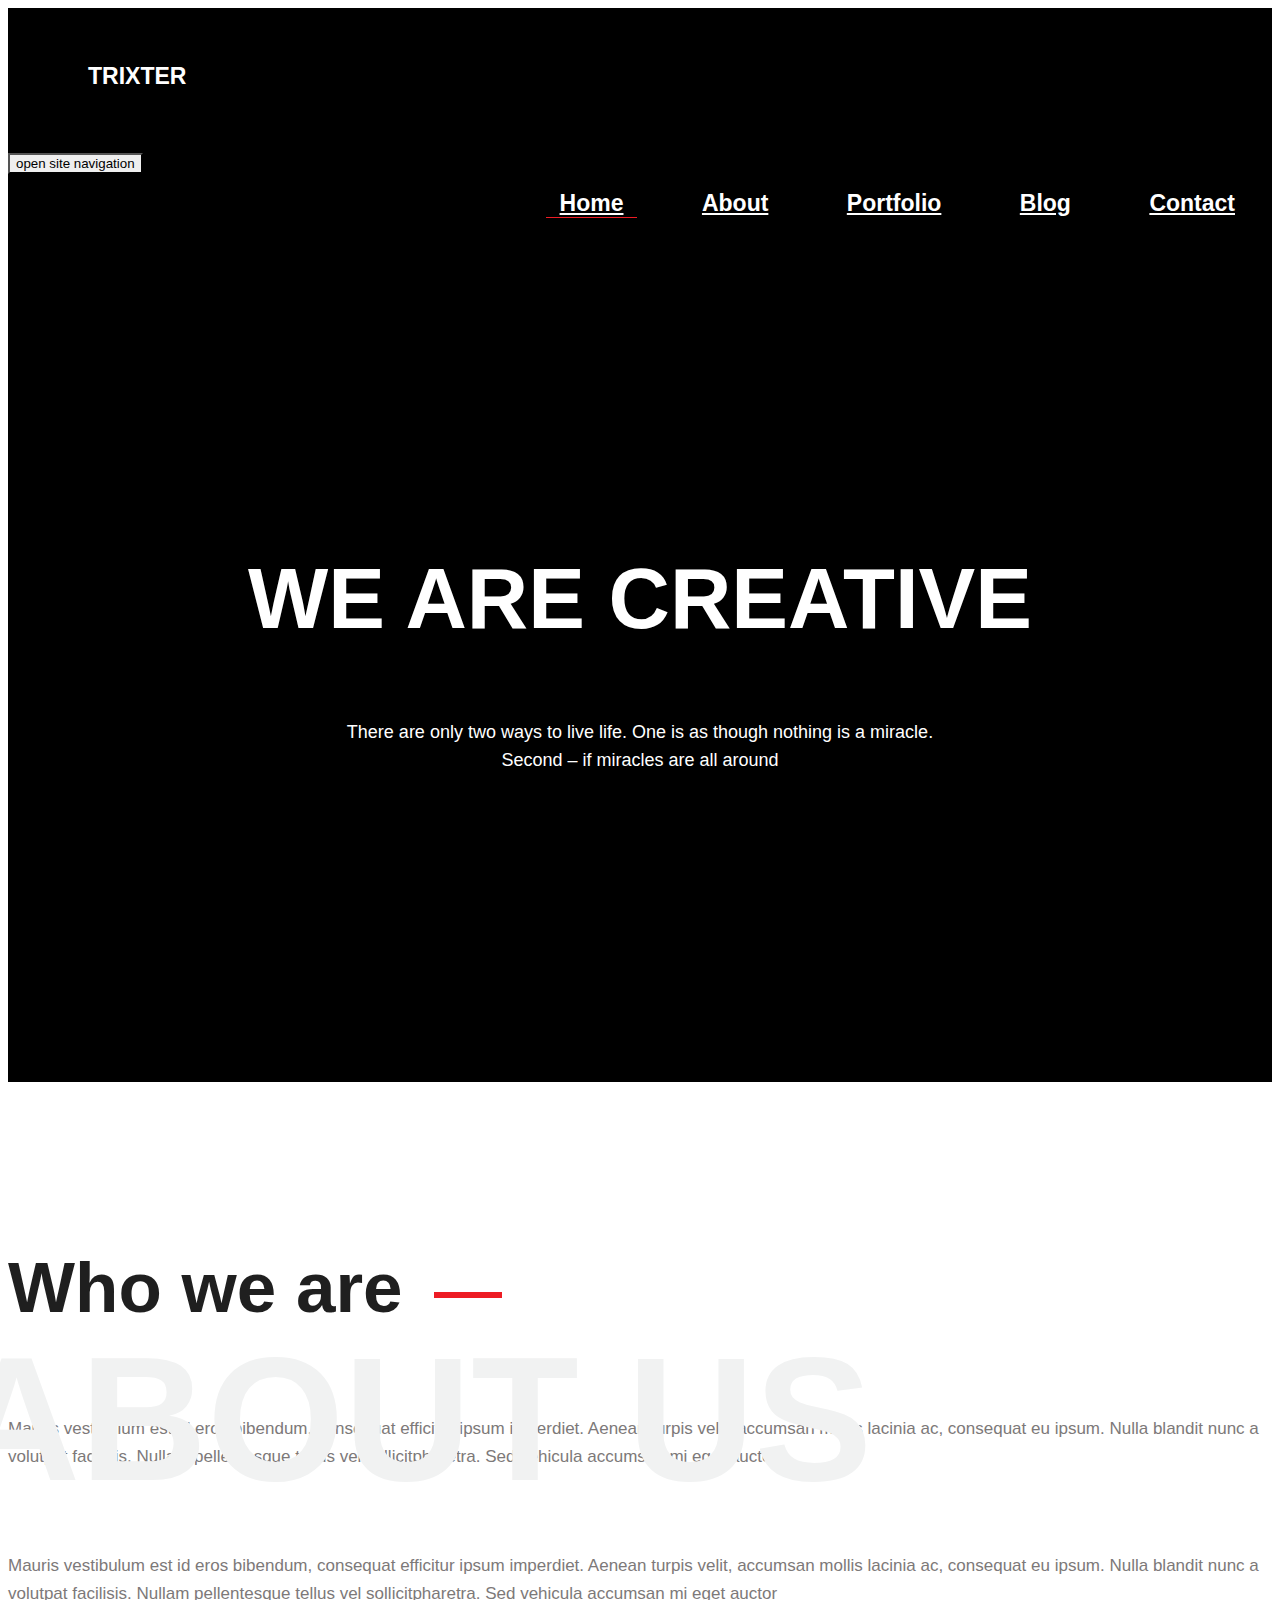
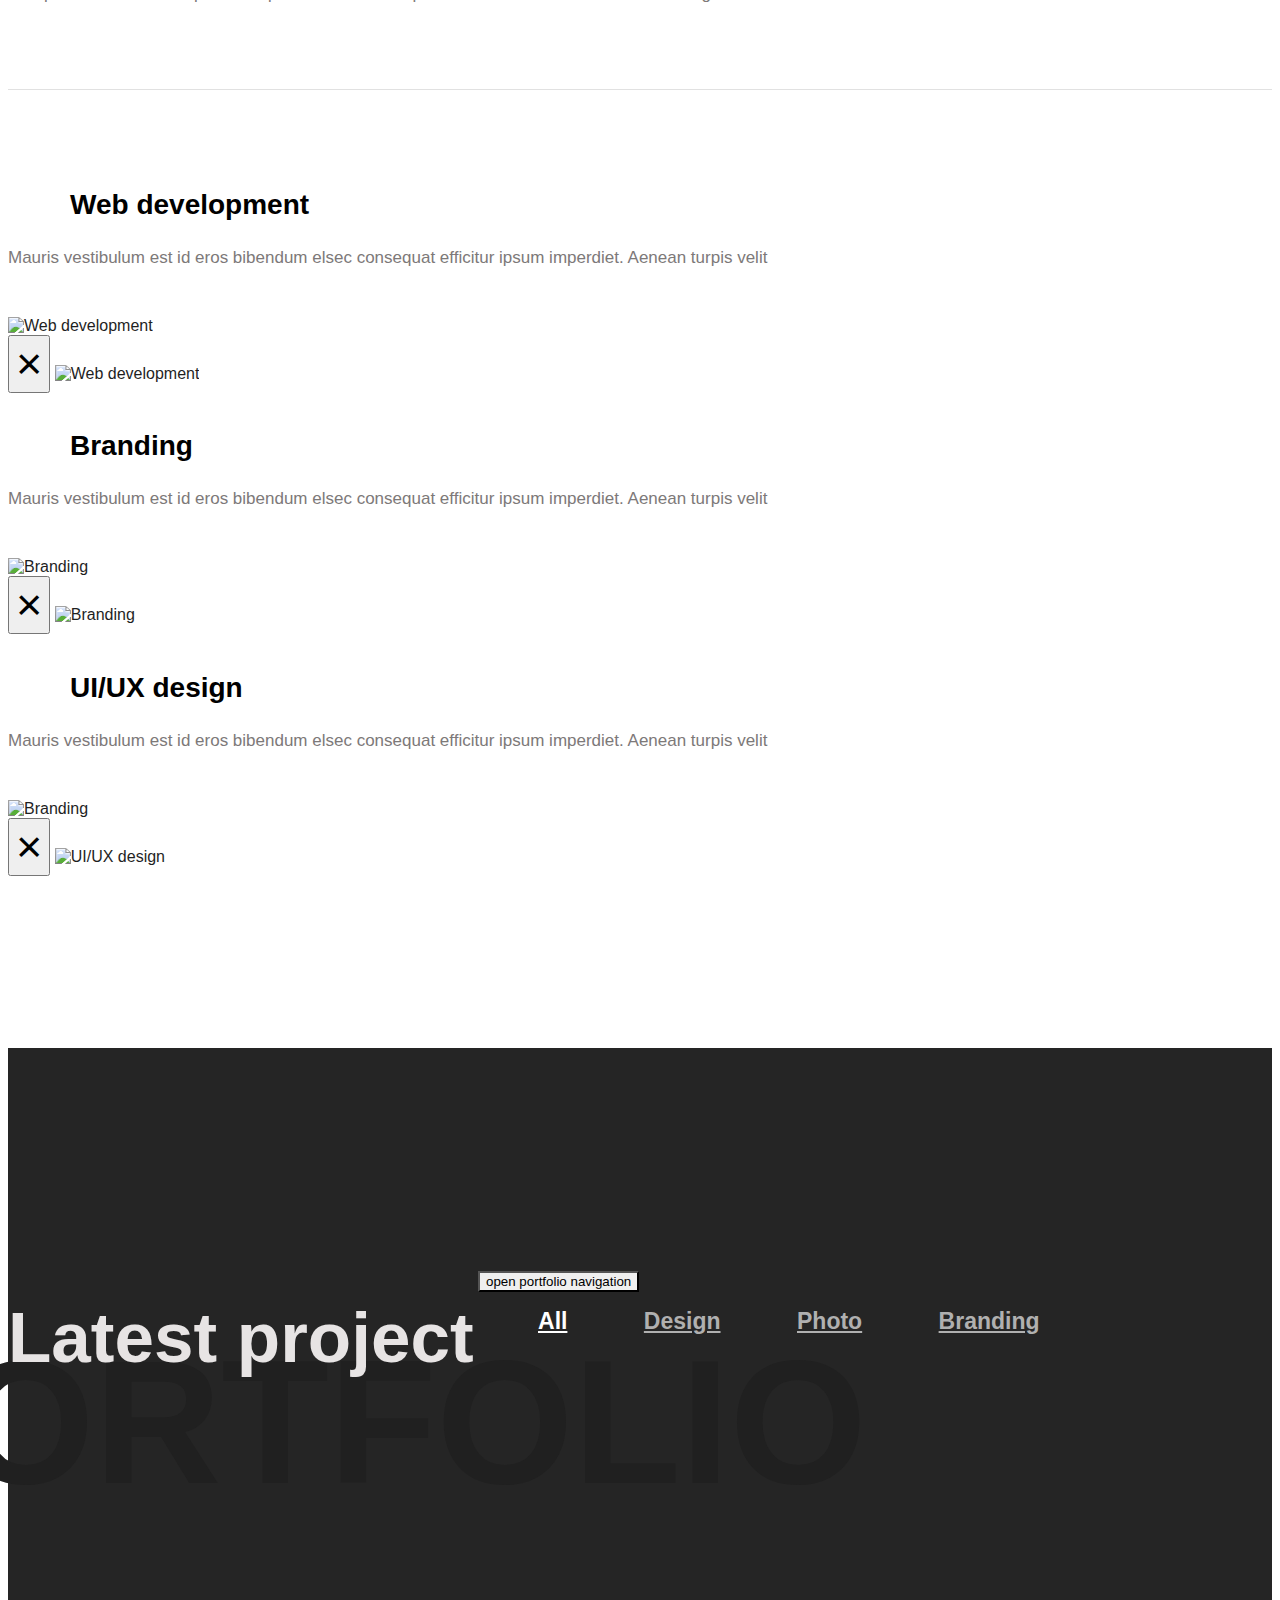
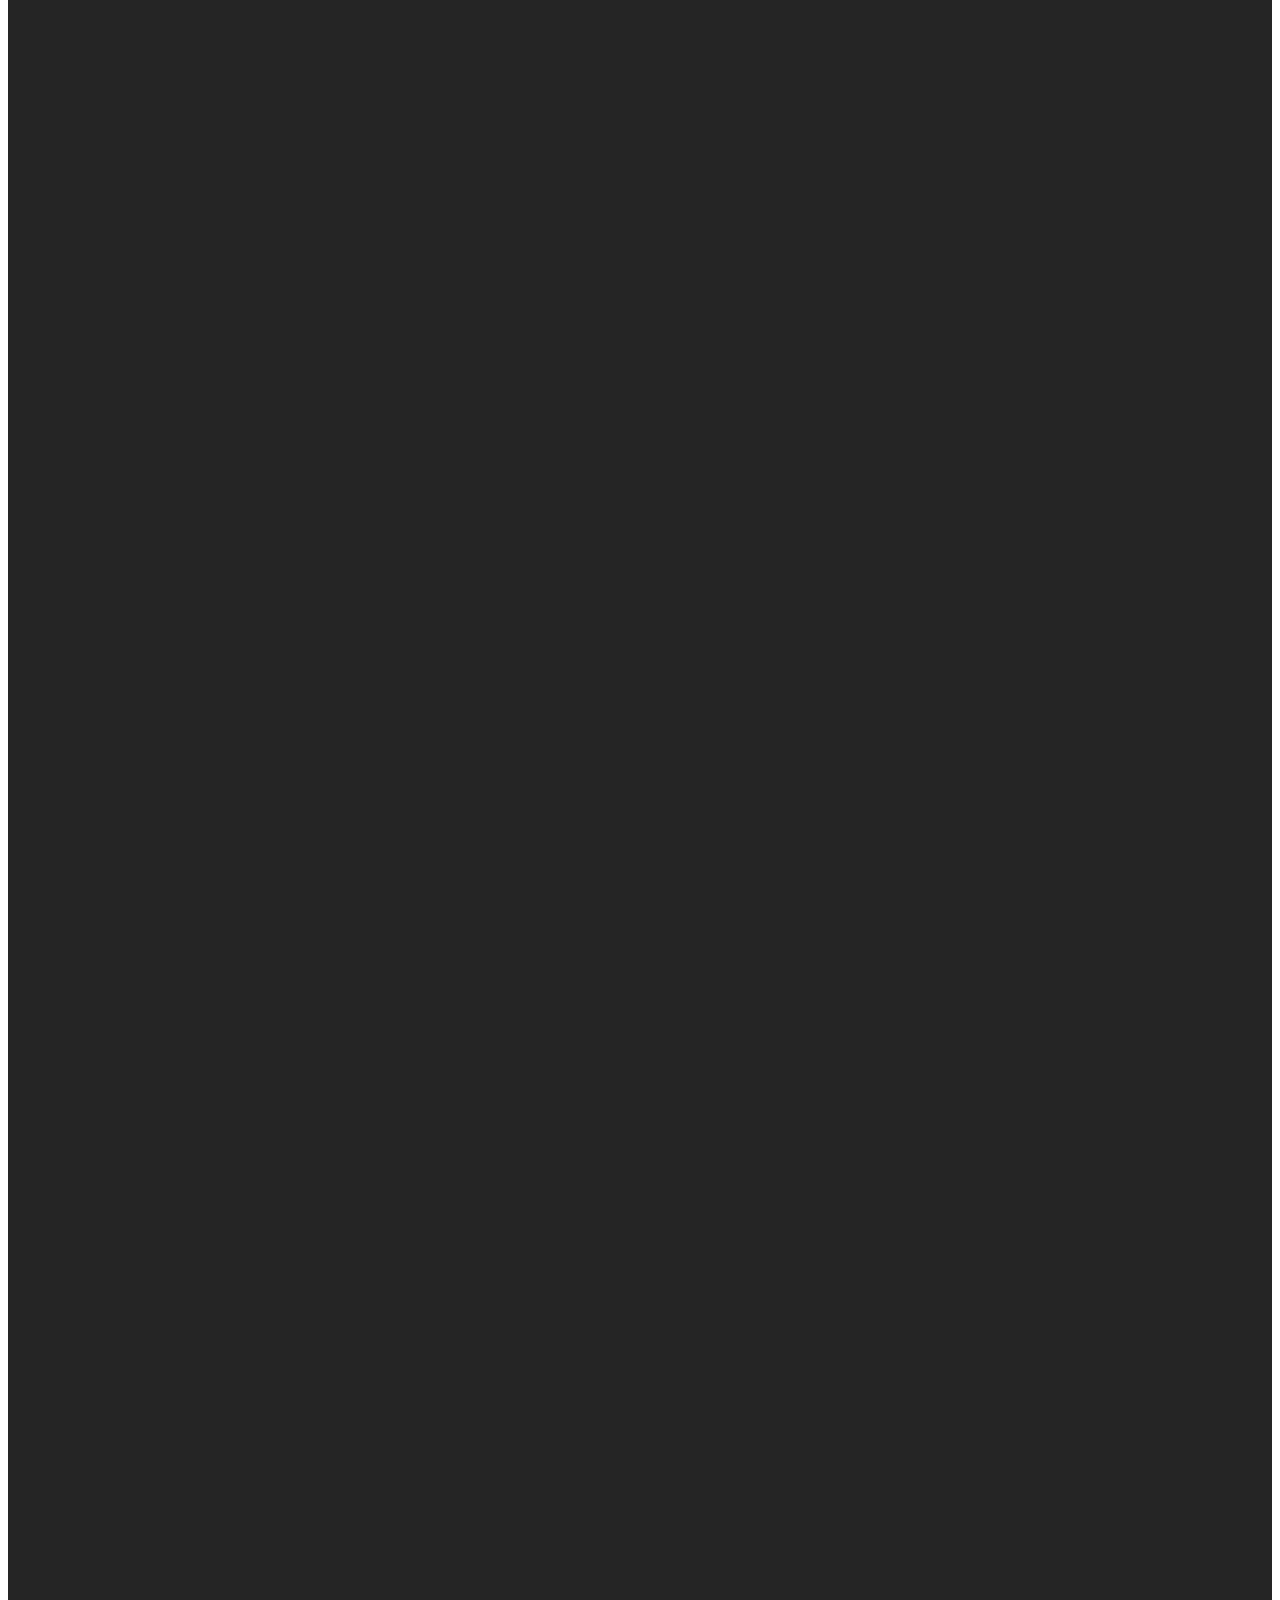
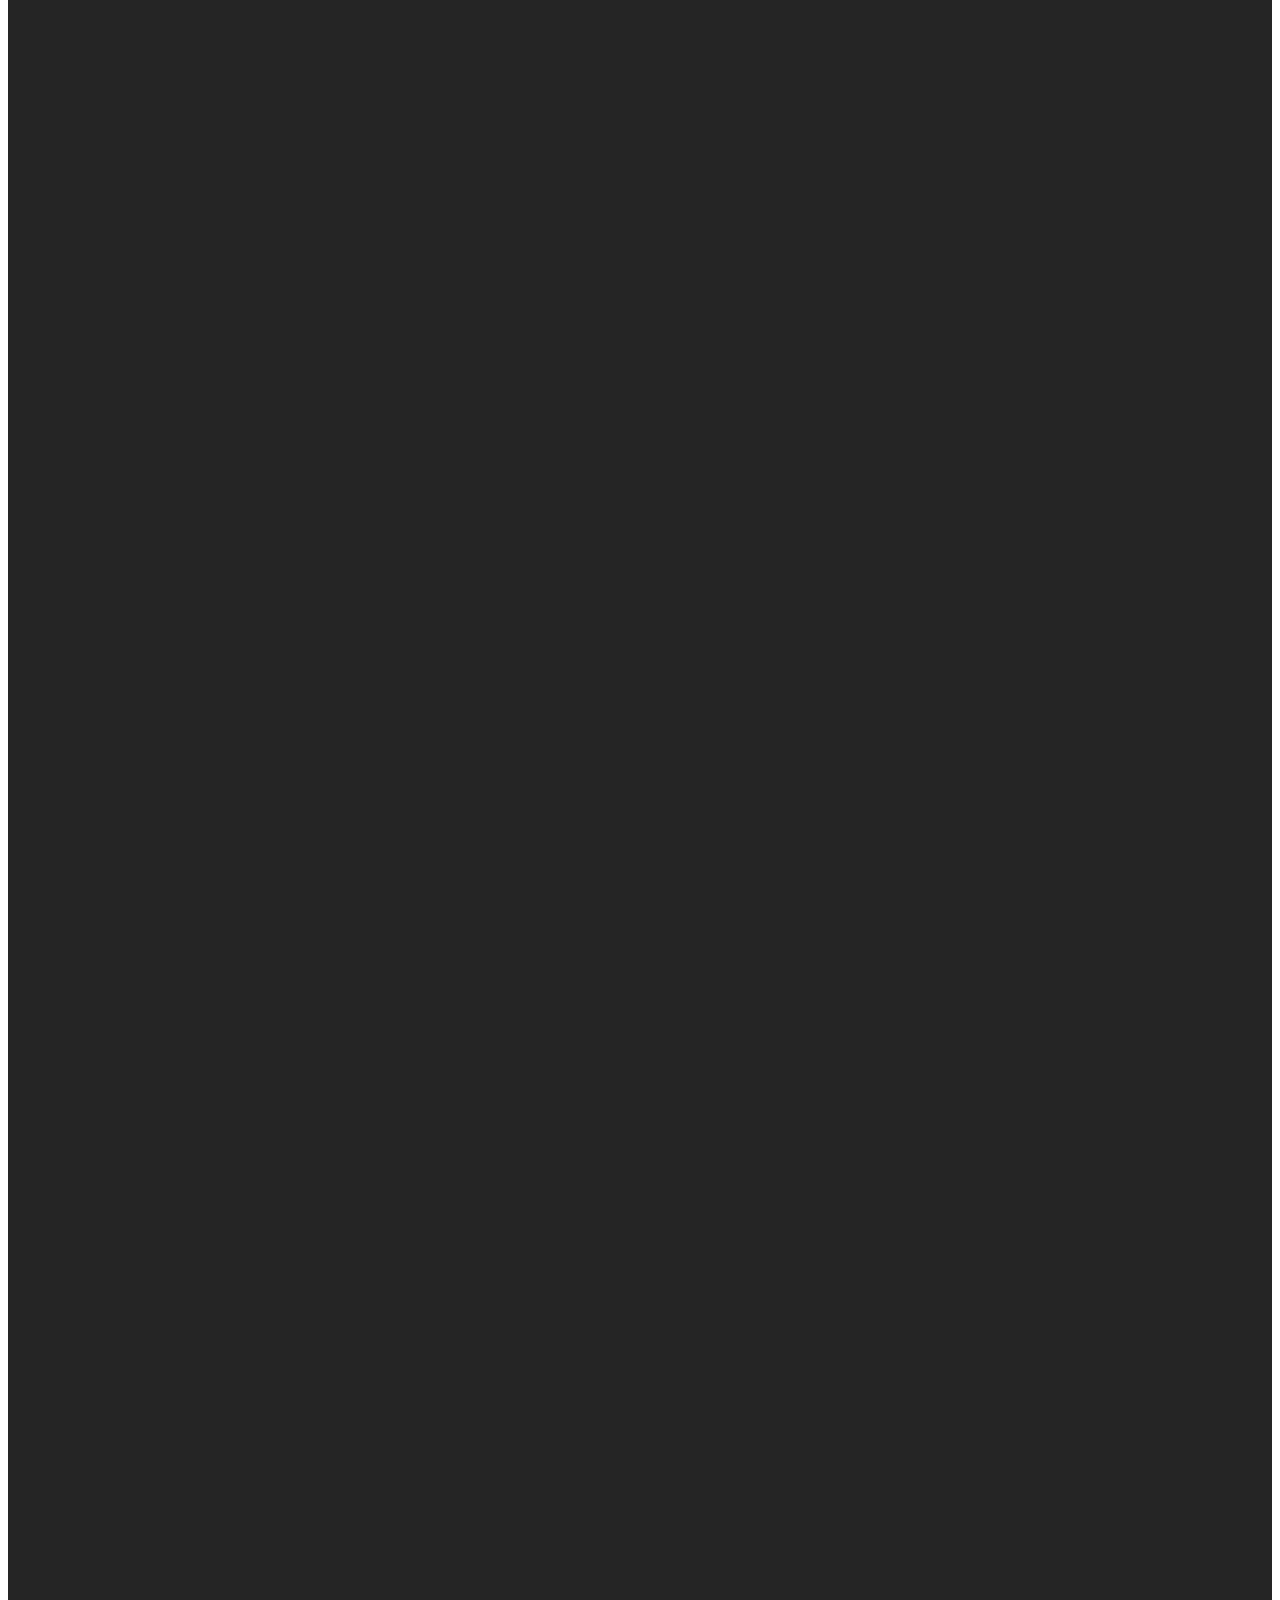
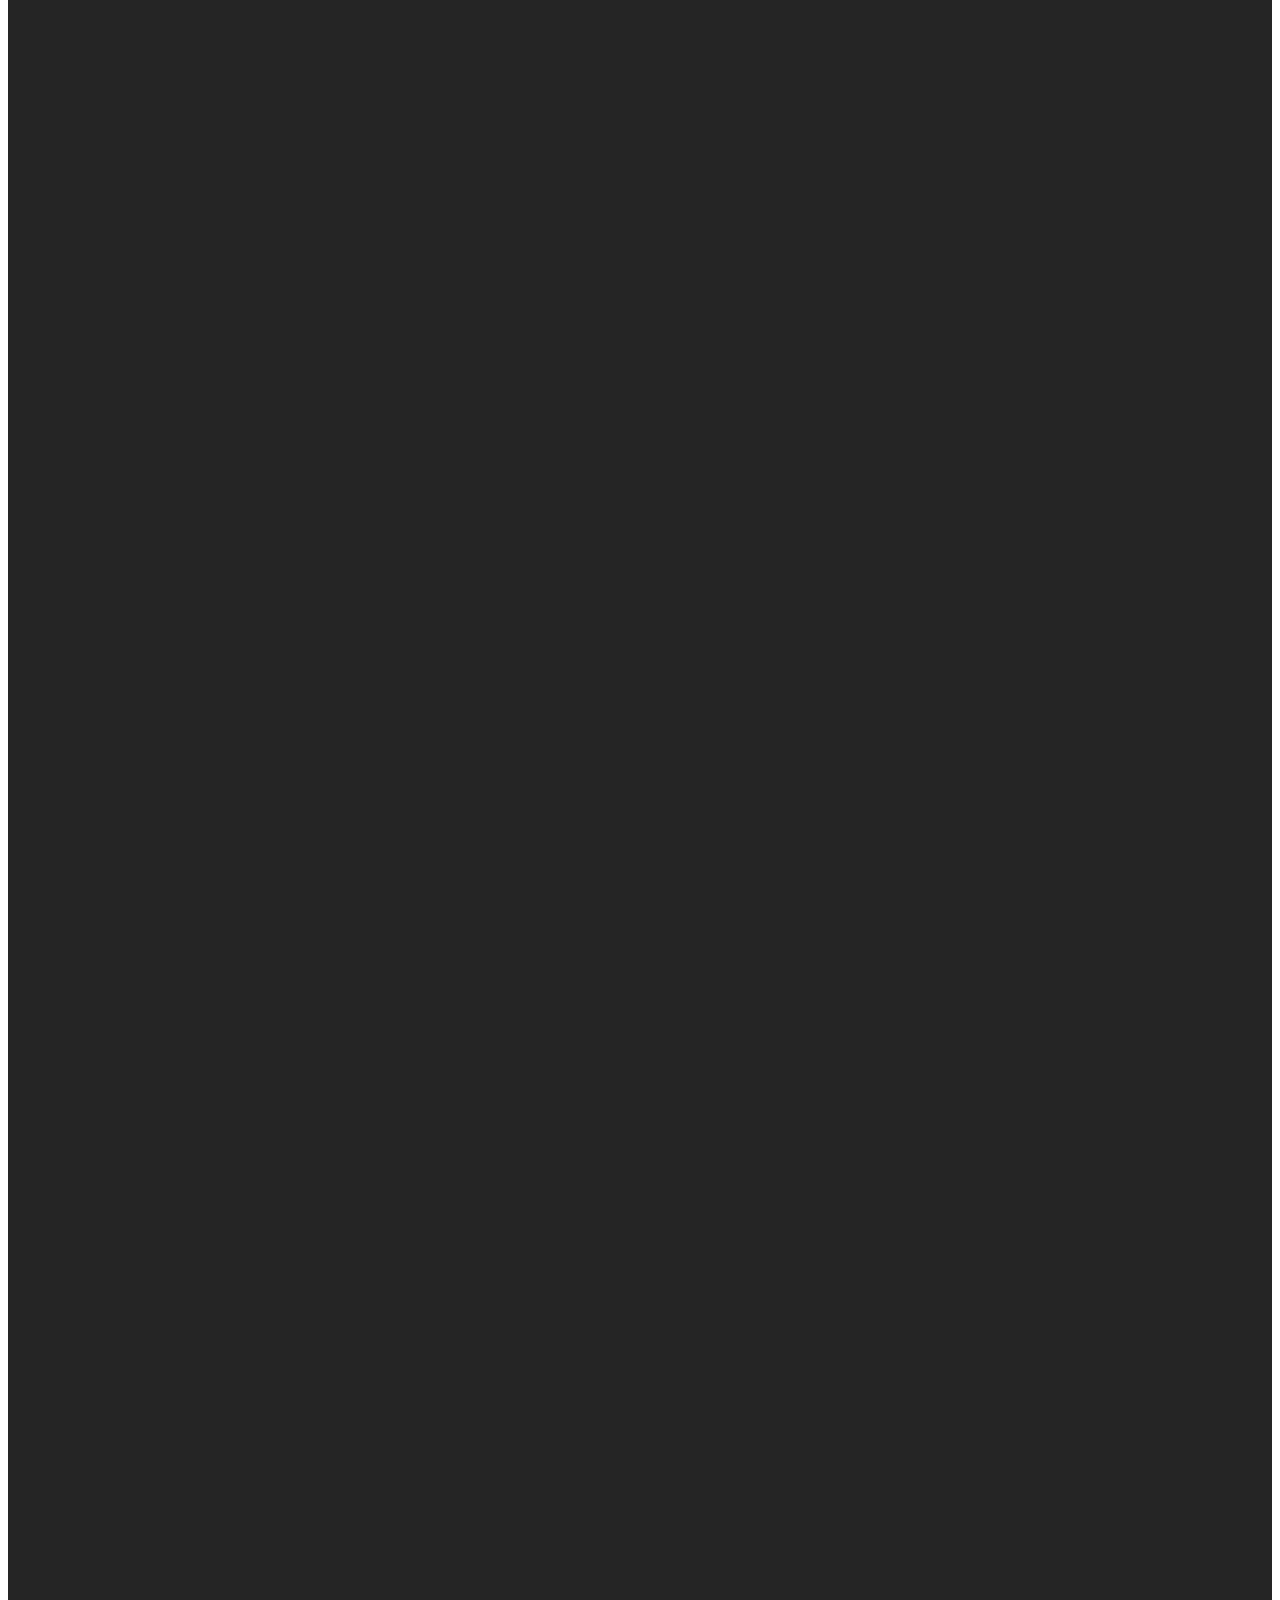
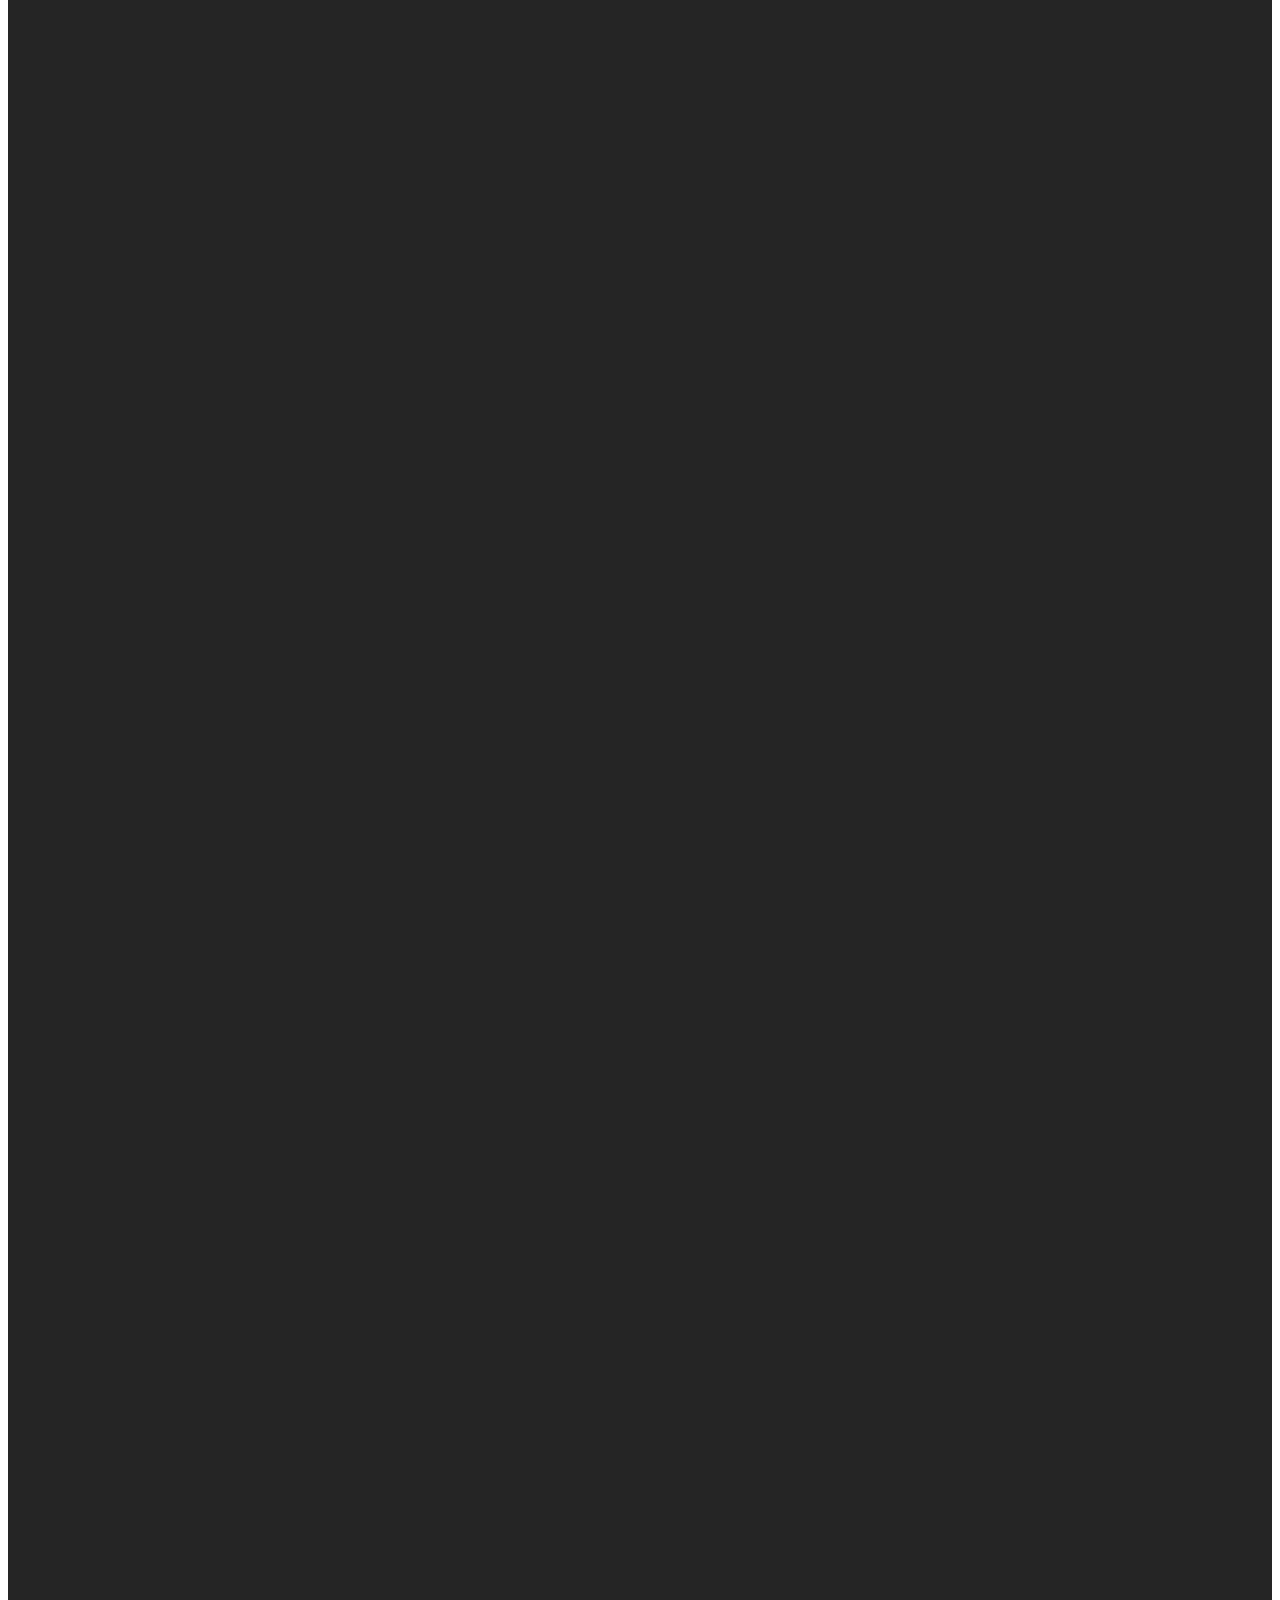
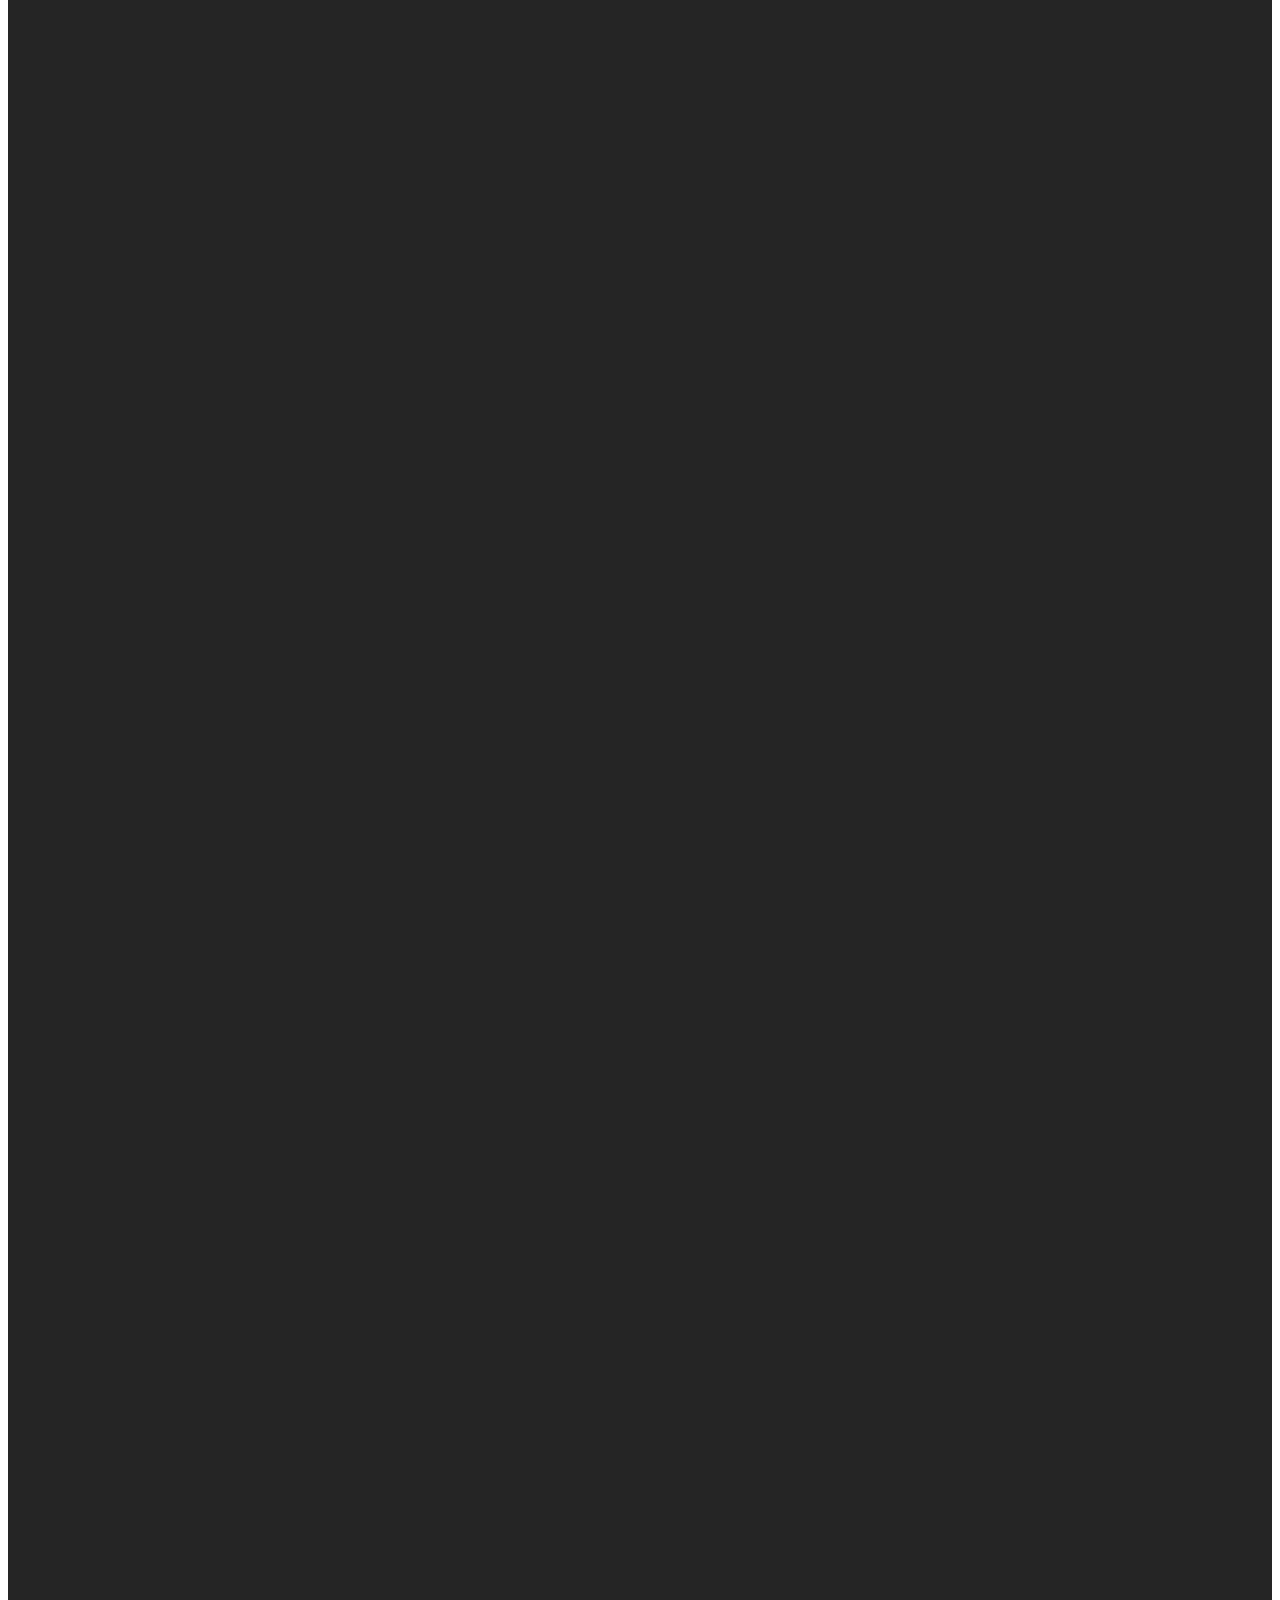
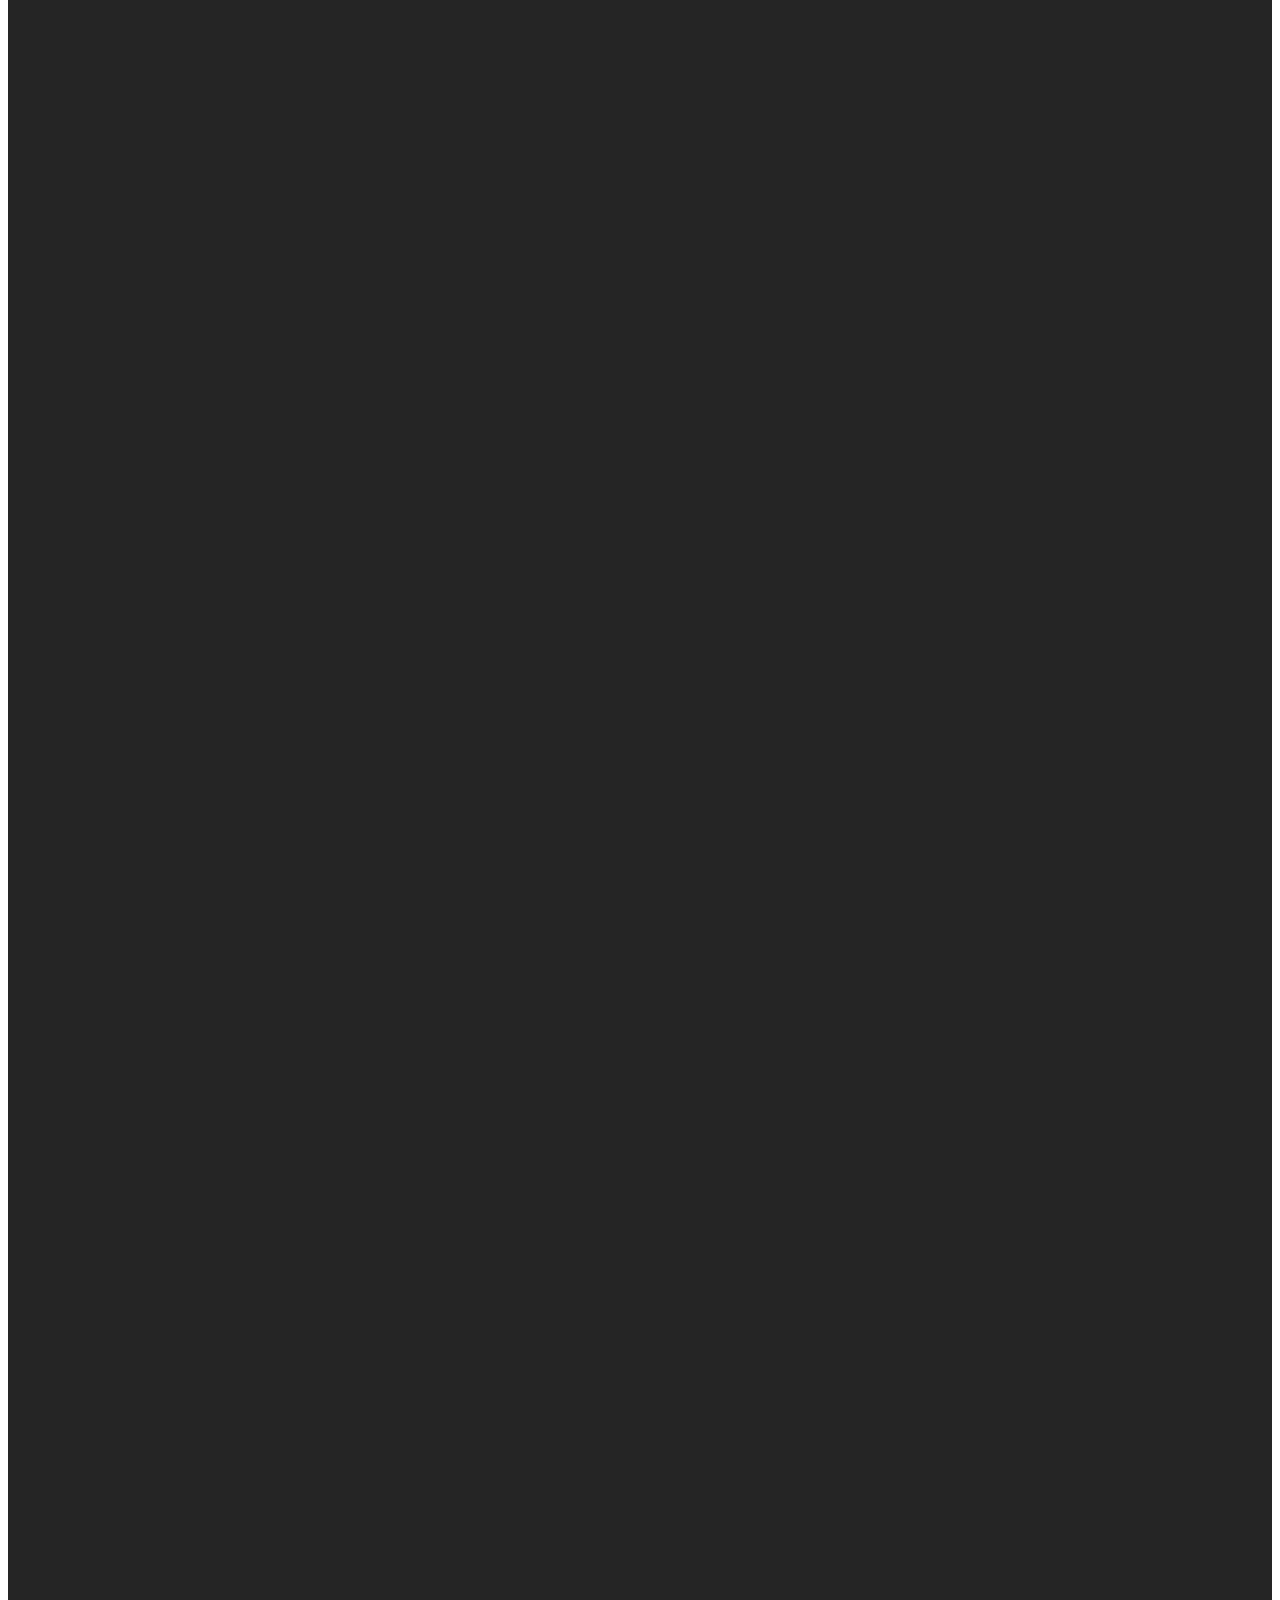
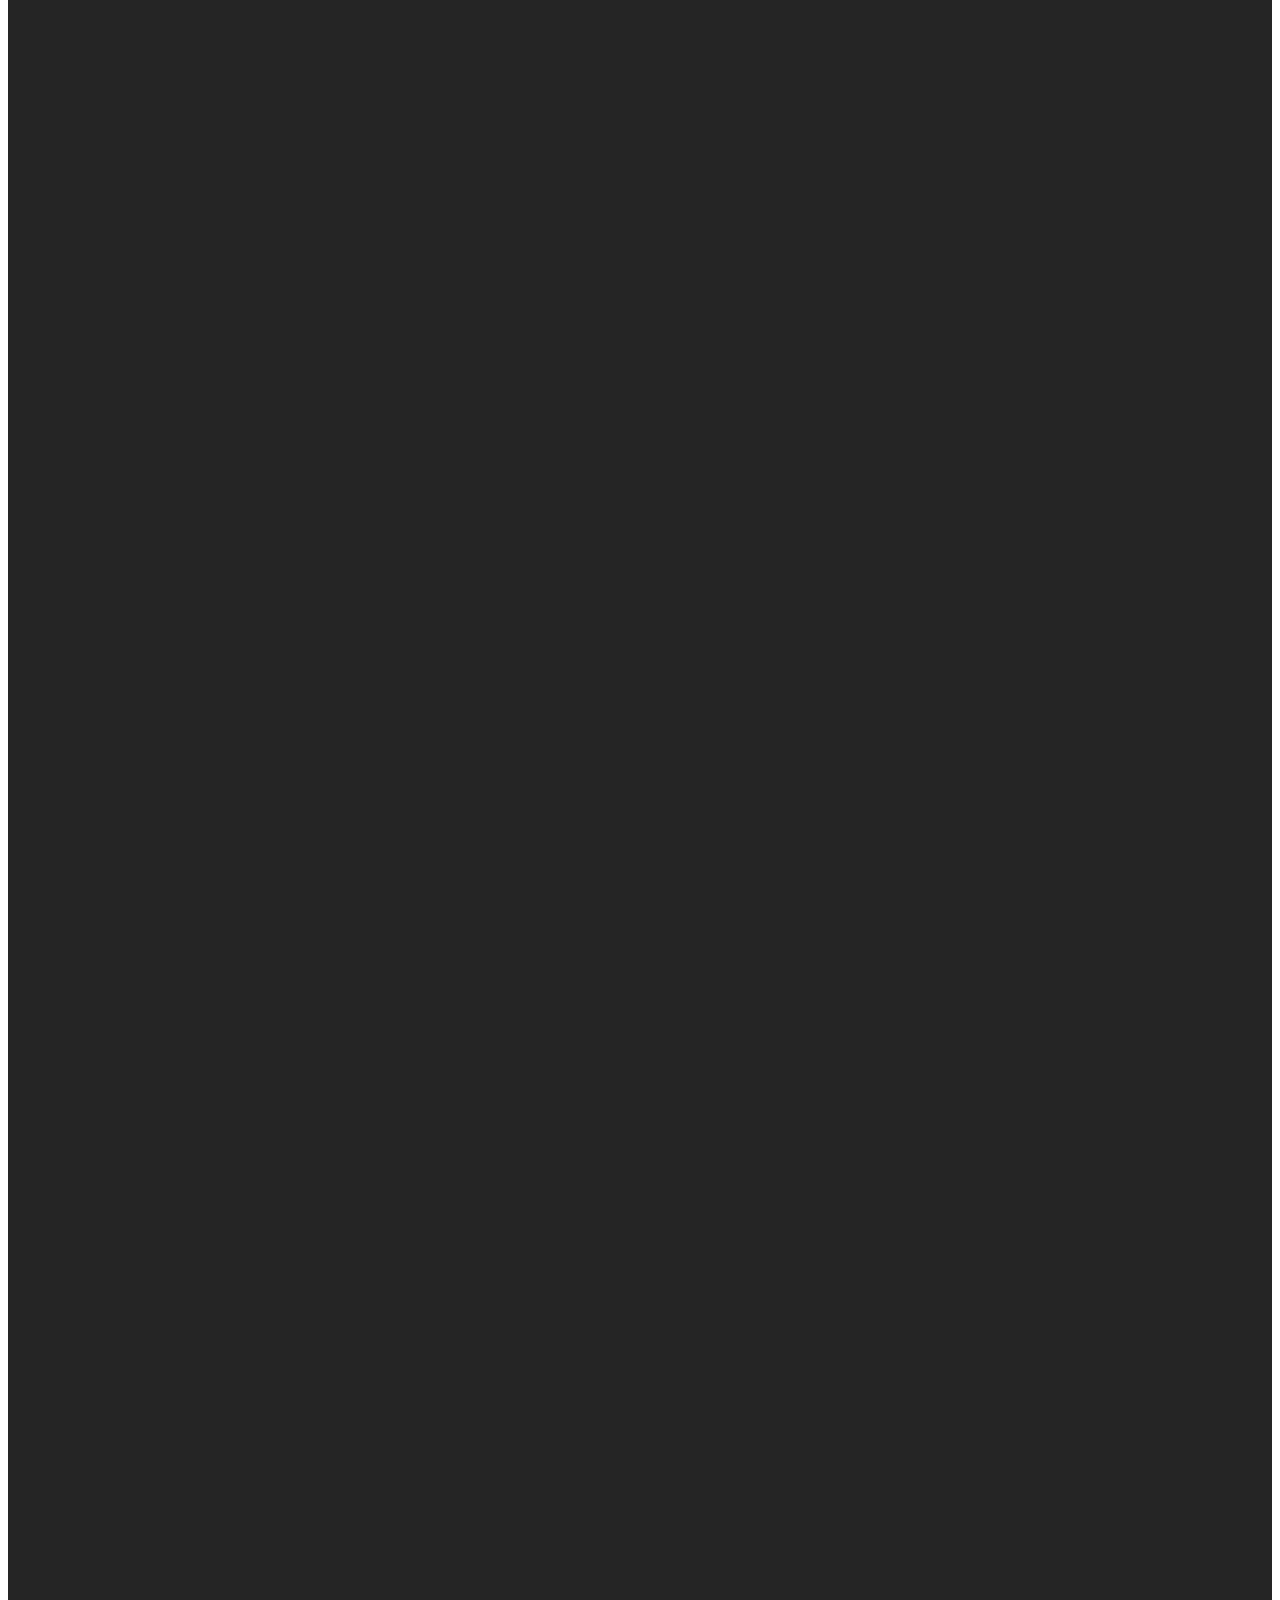
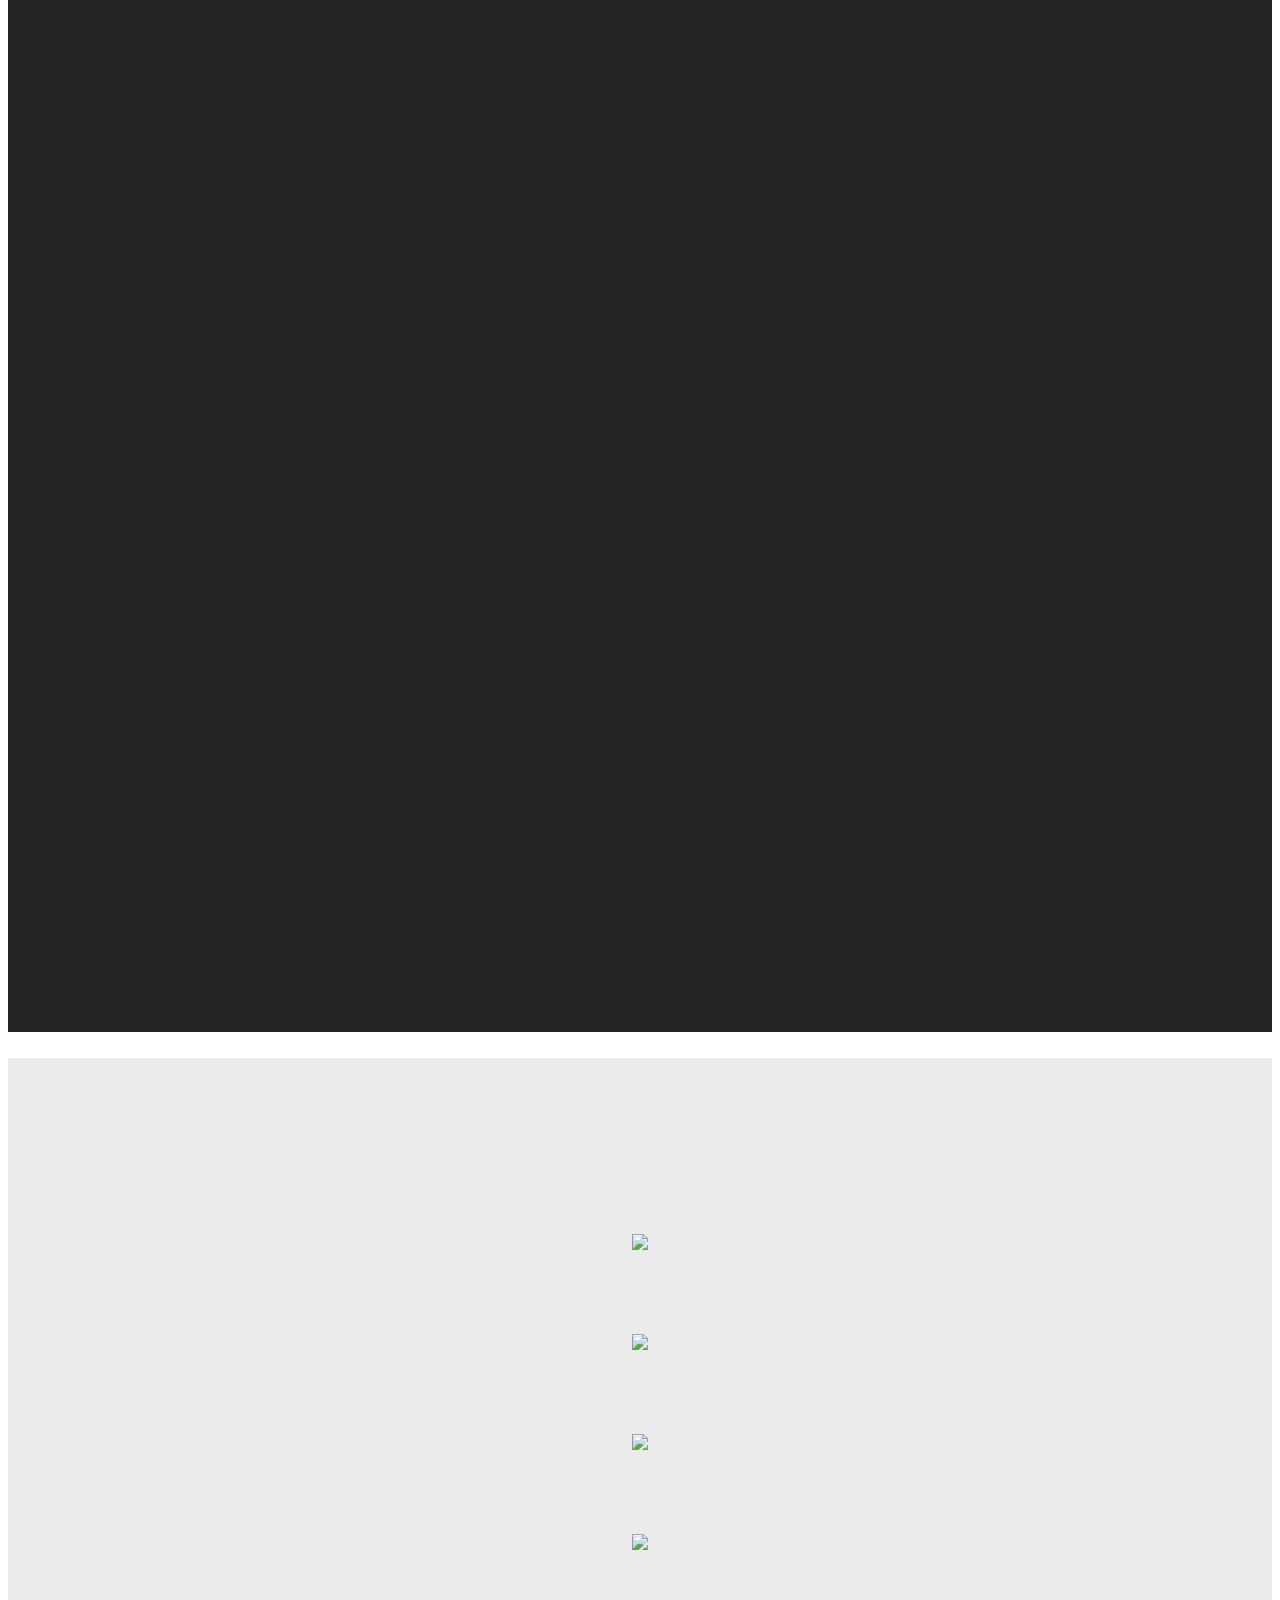
==== index.html @ 68f24f5f "mobile corrigies" ====
<!DOCTYPE html>
<html lang="en">
    <head>
        <meta charset="utf-8">
        <meta http-equiv="X-UA-Compatible" content="IE=edge">
        <meta name="viewport" content="width=device-width, initial-scale=1">
        <!-- The above 3 meta tags *must* come first in the head; any other head content must come *after* these tags -->
        <title>Trixter</title>
        <!-- Bootstrap -->
        <link href="css/bootstrap.min.css" rel="stylesheet">
        <!-- HTML5 shim and Respond.js for IE8 support of HTML5 elements and media queries -->
        <!-- WARNING: Respond.js doesn't work if you view the page via file:// -->
        <!--[if lt IE 9]>
          <script src="https://oss.maxcdn.com/html5shiv/3.7.3/html5shiv.min.js"></script>
          <script src="https://oss.maxcdn.com/respond/1.4.2/respond.min.js"></script>
        <![endif]-->
        <!--custom styles-->
        <link href="css/style.css" rel="stylesheet">
    </head>
    <body data-spy="scroll" data-target=".navbar-collapse">
        <!--site header-->
        <header class="main-header" id="home">
            <div class="container-fluid">
                <div class="row">
                    <!--site name or logo container-->
                    <div class="site-title-container  col-lg-2  col-md-1  col-sm-1  col-xs-2">
                        <h1 class="site-title">trixter</h1>
                    </div>
                    <!--/site name or logo container-->
                    <!--main navigation-->
                    <nav class="main-nav  navbar-corp  col-lg-8  col-lg-offset-1  col-md-11  col-md-offset-0  col-sm-11  col-xs-10">
                        <div class="navbar-header">
                            <button type="button" class="navbar-toggle" data-toggle="collapse" data-target="#responsive-menu">
                               <span class="sr-only">open site navigation</span>
                               <span class="icon-bar"></span>
                               <span class="icon-bar"></span>
                               <span class="icon-bar"></span>
                           </button>
                        </div>
                        <div class="collapse  navbar-collapse  container" id="responsive-menu">
                            <ul class="navbar-menu nav">
                                <li class="active"><a href="#home">Home</a></li>
                                <li><a href="#about">About</a></li>
                                <li><a href="#portfolio">Portfolio</a></li>
                                <li><a href="#blog">Blog</a></li>
                                <li><a href="#contact">Contact</a></li>
                            </ul>
                        </div>
                    </nav>
                    <!--/main navigation-->
                </div>
                <!--social links block-->
                <div class="social-links  social-links-white">
                    <ul>
                        <li><a href="facebook.com" class="fb"><span class="sr-only">facebook</span></a></li>
                        <li><a href="twitter.com" class="tw"><span class="sr-only">twitter</span></a></li>
                        <li><a href="pinterest.com" class="pntr"><span class="sr-only">pinterest</span></a></li>
                        <li><a href="https://www.tumblr.com" class="tmbl"><span class="sr-only">tumblr</span></a></li>
                    </ul>
                </div>
                <!--/social links block-->
            </div>
            <!--intro text block-->
            <div class="container  intro">
                <div class="row  col-lg-10  col-lg-offset-1  col-md-10  col-md-offset-1  col-sm-10  col-sm-offset-1  col-xs-10  col-xs-offset-1">
                    <h2 class="main-title">We are creative</h2>
                    <p>There are only two ways to live life. One is as though nothing is a miracle.
                    Second – if miracles are all around</p>
                </div>
            </div>
            <!--/intro text block-->
        </header>
        <!--/site header-->
        <!--main site content-->
        <main class="main-content">
            <!--our feature section-->
            <div class="container-fluid  our-features" id="about">
                <!--features section header-->
                <h2 class="decoration-title">about us</h2>
                <div class="container">
                    <div class="row">
                        <h3 class="subtitle">Who we are</h3>
                    </div>
                    <div class="row">
                        <p class="col-lg-6  col-md-6  col-sm-6  col-xs-12">Mauris vestibulum est id eros bibendum, consequat efficitur ipsum imperdiet. Aenean turpis velit, accumsan mollis lacinia ac, consequat eu ipsum. Nulla blandit nunc a volutpat facilisis. Nullam pellentesque tellus vel sollicitpharetra. Sed vehicula accumsan mi eget auctor.</p>
                        <p class="col-lg-6  col-md-6  col-sm-6  col-xs-12">Mauris vestibulum est id eros bibendum, consequat efficitur ipsum imperdiet. Aenean turpis velit, accumsan mollis lacinia ac, consequat eu ipsum. Nulla blandit nunc a volutpat facilisis. Nullam pellentesque tellus vel sollicitpharetra. Sed vehicula accumsan mi eget auctor</p>
                    </div>
                    <!--/features section header-->
                    <!--feature list-->
                    <div class="row  features-list">
                        <div class="feature  feature-01  col-lg-4  col-md-4  col-sm-12  col-xs-12">
                            <h4 class="feature-title">Web development</h4>
                            <p>Mauris vestibulum est id eros bibendum elsec consequat efficitur ipsum imperdiet. Aenean turpis velit</p>
                            <div class="image-wrapper">
                                <img src="img/feature-img-01.jpg" alt="Web development">
                                <div class="image-wrapper-overlay">
                                    <button data-toggle="modal" data-target="#myModal01" type="button"></button>
                                </div>
                                <div class="modal fade" id="myModal01" tabindex="-1" role="dialog" aria-hidden="true">
                                    <div class="modal-body">
                                        <button type="button" class="close" data-dismiss="modal" aria-hidden="true">&times;</button>
                                        <img src="img/feature-img-01.jpg" alt="Web development">
                                    </div>
                                </div>
                            </div>
                        </div>
                        <div class="feature  feature-02  col-lg-4  col-md-4  col-sm-12  col-xs-12">
                            <h4 class="feature-title">Branding</h4>
                            <p>Mauris vestibulum est id eros bibendum elsec consequat efficitur ipsum imperdiet. Aenean turpis velit</p>
                            <div class="image-wrapper">
                                <img src="img/feature-img-02.jpg" alt="Branding">
                                <div class="image-wrapper-overlay">
                                    <button data-toggle="modal" data-target="#myModal02" type="button"></button>
                                </div>
                                <div class="modal fade" id="myModal02" tabindex="-1" role="dialog" aria-hidden="true">
                                    <div class="modal-body">
                                        <button type="button" class="close" data-dismiss="modal" aria-hidden="true">&times;</button>
                                        <img src="img/feature-img-02.jpg" alt="Branding">
                                    </div>
                                </div>
                            </div>
                        </div>
                        <div class="feature  feature-03  col-lg-4  col-md-4  col-sm-12  col-xs-12">
                            <h4 class="feature-title">UI/UX design</h4>
                            <p>Mauris vestibulum est id eros bibendum elsec consequat efficitur ipsum imperdiet. Aenean turpis velit</p>
                            <div class="image-wrapper">
                                <img src="img/feature-img-03.jpg" alt="Branding">
                                <div class="image-wrapper-overlay">
                                    <button data-toggle="modal" data-target="#myModal03" type="button"></button>
                                </div>
                                <div class="modal fade" id="myModal03" tabindex="-1" role="dialog" aria-hidden="true">
                                    <div class="modal-body">
                                        <button type="button" class="close" data-dismiss="modal" aria-hidden="true">&times;</button>
                                        <img src="img/feature-img-03.jpg" alt="UI/UX design">
                                    </div>
                                </div>
                            </div>
                        </div>
                    </div>
                    <!--/feature list-->
                </div>
            </div>
            <!--/our feature section-->
            <!--portfolio section-->
            <div class="container-fluid  portfolio" id="portfolio">
                <!--portfolio section header-->
                <h2 class="decoration-title">portfolio</h2>
                <div class="container">
                    <div class="row">
                        <h3 class="subtitle  col-lg-6  col-md-12">Latest project</h3>
                        <div class="portfolio-links  navbar-corp  col-lg-6  col-md-12  col-xs-12">
                            <div class="navbar-header">
                                <button type="button" class="navbar-toggle" data-toggle="collapse" data-target="#portfolio-menu">
                                   <span class="sr-only">open portfolio navigation</span>
                                   <span class="icon-bar"></span>
                                   <span class="icon-bar"></span>
                                   <span class="icon-bar"></span>
                                </button>
                             </div>
                            <ul class="collapse  navbar-collapse" id="portfolio-menu">
                                <li><a href="#portfolio-sl" class="portfolio-all-links  active">All</a></li>
                                <li><a href="#portfolio-sl"  class="portfolio-design-links">Design</a></li>
                                <li><a href="#portfolio-sl" class="portfolio-photo-links">Photo</a></li>
                                <li><a href="#portfolio-sl" class="portfolio-branding-links">Branding</a></li>
                            </ul>
                        </div>                    
                    </div>
                    <!--/portfolio section header-->
                    <!--portfolio slider-->
                    <div class="row">
                        <div class="portfolio-slider" id="portfolio-sl">
                            <div class="potfolio-slider-inner  ct-slick-homepage">
                                <!--portfolio slide 1-->
                                <div class="portfolio-slide  portfolio-slide-1">
                                    <div class="portfolio-slider-column  col-lg-5  col-md-12  col-sm-12 col-xs-12">
                                        <div class="portfolio-item  portfolio-item-01">
                                            <div class="portfolio-descr-hidden">
                                                <h4>Web Design</h4>
                                                <p>Documentaries have a profound effect in terms of their ability to both teach and inspire. As designers, we are one of the primary creative industries and always looking to find</p>
                                                <a href="#">See project</a>
                                            </div>
                                        </div>
                                    </div>
                                    <div class="portfolio-slider-column  col-lg-3  col-md-6  col-sm-6  col-xs-12">
                                        <div class="portfolio-item  portfolio-item-02">
                                            <div class="portfolio-descr-hidden">
                                                <a href="#">See project</a>
                                            </div>
                                        </div>
                                        <div class="portfolio-item  portfolio-item-03">
                                            <div class="portfolio-descr-hidden">
                                                <a href="#">See project</a>
                                            </div>
                                        </div>
                                    </div>
                                    <div class="portfolio-slider-column  col-lg-4  col-md-6  col-sm-6  col-xs-12">
                                        <div class="portfolio-item  portfolio-item-04">
                                            <div class="portfolio-descr-hidden">
                                                <h4>Branding</h4>
                                                <p>Documentaries have a profound effect in terms of their ability to both teach and inspire. As designers, we are one of the primary creative</p>
                                                <a href="#">See project</a>
                                            </div>
                                        </div>
                                        <div class="portfolio-item  portfolio-item-05">
                                            <div class="portfolio-descr-hidden">
                                                <a href="#">See project</a>
                                            </div>
                                        </div>
                                    </div>
                                </div>
                                <!--/portfolio slide 1-->
                                <!--portfolio slide 2-->
                                <div class="portfolio-slide  portfolio-slide-2">
                                    <div class="portfolio-slider-column  col-lg-5  col-md-12  col-sm-12  col-xs-12">
                                        <div class="portfolio-item  portfolio-item-01">
                                            <div class="portfolio-descr-hidden">
                                                <h4>Web Design</h4>
                                                <p>Documentaries have a profound effect in terms of their ability to both teach and inspire. As designers, we are one of the primary creative industries and always looking to find</p>
                                                <a href="#">See project</a>
                                            </div>
                                        </div>
                                    </div>
                                    <div class="portfolio-slider-column  col-lg-3  col-md-6  col-sm-6  col-xs-12">
                                        <div class="portfolio-item  portfolio-item-02">
                                            <div class="portfolio-descr-hidden">
                                                <a href="#">See project</a>
                                            </div>
                                        </div>
                                        <div class="portfolio-item  portfolio-item-03">
                                            <div class="portfolio-descr-hidden">
                                                <a href="#">See project</a>
                                            </div>
                                        </div>
                                    </div>
                                    <div class="portfolio-slider-column  col-lg-4  col-md-6  col-sm-6  col-xs-12">
                                        <div class="portfolio-item  portfolio-item-04">
                                            <div class="portfolio-descr-hidden">
                                                <h4>Branding</h4>
                                                <p>Documentaries have a profound effect in terms of their ability to both teach and inspire. As designers, we are one of the primary creative</p>
                                                <a href="#">See project</a>
                                            </div>
                                        </div>
                                        <div class="portfolio-item  portfolio-item-05">
                                            <div class="portfolio-descr-hidden">
                                                <a href="#">See project</a>
                                            </div>
                                        </div>
                                    </div>
                                </div>
                                <!--/portfolio slide 2-->
                                <!--portfolio slide 3-->
                                <div class="portfolio-slide  portfolio-slide-3">
                                    <div class="portfolio-slider-column  col-lg-5  col-md-12  col-sm-12 col-xs-12">
                                        <div class="portfolio-item  portfolio-item-01">
                                            <div class="portfolio-descr-hidden">
                                                <h4>Web Design</h4>
                                                <p>Documentaries have a profound effect in terms of their ability to both teach and inspire. As designers, we are one of the primary creative industries and always looking to find</p>
                                                <a href="#">See project</a>
                                            </div>
                                        </div>
                                    </div>
                                    <div class="portfolio-slider-column  col-lg-3  col-md-6  col-sm-6  col-xs-12">
                                        <div class="portfolio-item  portfolio-item-02">
                                            <div class="portfolio-descr-hidden">
                                                <a href="#">See project</a>
                                            </div>
                                        </div>
                                        <div class="portfolio-item  portfolio-item-03">
                                            <div class="portfolio-descr-hidden">
                                                <a href="#">See project</a>
                                            </div>
                                        </div>
                                    </div>
                                    <div class="portfolio-slider-column  col-lg-4  col-md-6  col-sm-6  col-xs-12">
                                        <div class="portfolio-item  portfolio-item-04">
                                            <div class="portfolio-descr-hidden">
                                                <h4>Branding</h4>
                                                <p>Documentaries have a profound effect in terms of their ability to both teach and inspire. As designers, we are one of the primary creative</p>
                                                <a href="#">See project</a>
                                            </div>
                                        </div>
                                        <div class="portfolio-item  portfolio-item-05">
                                            <div class="portfolio-descr-hidden">
                                                <a href="#">See project</a>
                                            </div>
                                        </div>
                                    </div>
                                </div>
                                <!--/portfolio slide 3-->
                                <!--portfolio slide 4-->
                                <div class="portfolio-slide  portfolio-slide-4">
                                    <div class="portfolio-slider-column  col-lg-5  col-md-12  col-sm-12 col-xs-12">
                                        <div class="portfolio-item  portfolio-item-01">
                                            <div class="portfolio-descr-hidden">
                                                <h4>Web Design</h4>
                                                <p>Documentaries have a profound effect in terms of their ability to both teach and inspire. As designers, we are one of the primary creative industries and always looking to find</p>
                                                <a href="#">See project</a>
                                            </div>
                                        </div>
                                    </div>
                                    <div class="portfolio-slider-column  col-lg-3  col-md-6  col-sm-6  col-xs-12">
                                        <div class="portfolio-item  portfolio-item-02">
                                            <div class="portfolio-descr-hidden">
                                                <a href="#">See project</a>
                                            </div>
                                        </div>
                                        <div class="portfolio-item  portfolio-item-03">
                                            <div class="portfolio-descr-hidden">
                                                <a href="#">See project</a>
                                            </div>
                                        </div>
                                    </div>
                                    <div class="portfolio-slider-column  col-lg-4  col-md-6  col-sm-6  col-xs-12">
                                        <div class="portfolio-item  portfolio-item-04">
                                            <div class="portfolio-descr-hidden">
                                                <h4>Branding</h4>
                                                <p>Documentaries have a profound effect in terms of their ability to both teach and inspire. As designers, we are one of the primary creative</p>
                                                <a href="#">See project</a>
                                            </div>
                                        </div>
                                        <div class="portfolio-item  portfolio-item-05">
                                            <div class="portfolio-descr-hidden">
                                                <a href="#">See project</a>
                                            </div>
                                        </div>
                                    </div>
                                </div>
                                <!--/portfolio slide 4-->
                                <!--portfolio slide 5-->
                                <div class="portfolio-slide  portfolio-slide-5">
                                    <div class="portfolio-slider-column  col-lg-5  col-md-12  col-sm-12 col-xs-12">
                                        <div class="portfolio-item  portfolio-item-01">
                                            <div class="portfolio-descr-hidden">
                                                <h4>Web Design</h4>
                                                <p>Documentaries have a profound effect in terms of their ability to both teach and inspire. As designers, we are one of the primary creative industries and always looking to find</p>
                                                <a href="#">See project</a>
                                            </div>
                                        </div>
                                    </div>
                                    <div class="portfolio-slider-column  col-lg-3  col-md-6  col-sm-6  col-xs-12">
                                        <div class="portfolio-item  portfolio-item-02">
                                            <div class="portfolio-descr-hidden">
                                                <a href="#">See project</a>
                                            </div>
                                        </div>
                                        <div class="portfolio-item  portfolio-item-03">
                                            <div class="portfolio-descr-hidden">
                                                <a href="#">See project</a>
                                            </div>
                                        </div>
                                    </div>
                                    <div class="portfolio-slider-column  col-lg-4  col-md-6  col-sm-6  col-xs-12">
                                        <div class="portfolio-item  portfolio-item-04">
                                            <div class="portfolio-descr-hidden">
                                                <h4>Branding</h4>
                                                <p>Documentaries have a profound effect in terms of their ability to both teach and inspire. As designers, we are one of the primary creative</p>
                                                <a href="#">See project</a>
                                            </div>
                                        </div>
                                        <div class="portfolio-item  portfolio-item-05">
                                            <div class="portfolio-descr-hidden">
                                                <a href="#">See project</a>
                                            </div>
                                        </div>
                                    </div>
                                </div>
                                <!--/portfolio slide 5-->
                                <!--portfolio slide 6-->
                                <div class="portfolio-slide  portfolio-slide-6">
                                    <div class="portfolio-slider-column  col-lg-5  col-md-12  col-sm-12 col-xs-12">
                                        <div class="portfolio-item  portfolio-item-01">
                                            <div class="portfolio-descr-hidden">
                                                <h4>Web Design</h4>
                                                <p>Documentaries have a profound effect in terms of their ability to both teach and inspire. As designers, we are one of the primary creative industries and always looking to find</p>
                                                <a href="#">See project</a>
                                            </div>
                                        </div>
                                    </div>
                                    <div class="portfolio-slider-column  col-lg-3  col-md-6  col-sm-6  col-xs-12">
                                        <div class="portfolio-item  portfolio-item-02">
                                            <div class="portfolio-descr-hidden">
                                                <a href="#">See project</a>
                                            </div>
                                        </div>
                                        <div class="portfolio-item  portfolio-item-03">
                                            <div class="portfolio-descr-hidden">
                                                <a href="#">See project</a>
                                            </div>
                                        </div>
                                    </div>
                                    <div class="portfolio-slider-column  col-lg-4  col-md-6  col-sm-6  col-xs-12">
                                        <div class="portfolio-item  portfolio-item-04">
                                            <div class="portfolio-descr-hidden">
                                                <h4>Branding</h4>
                                                <p>Documentaries have a profound effect in terms of their ability to both teach and inspire. As designers, we are one of the primary creative</p>
                                                <a href="#">See project</a>
                                            </div>
                                        </div>
                                        <div class="portfolio-item  portfolio-item-05">
                                            <div class="portfolio-descr-hidden">
                                                <a href="#">See project</a>
                                            </div>
                                        </div>
                                    </div>
                                </div>
                                <!--/portfolio slide 6-->
                            </div>
                            <!--portfolio slider pager-->
                            <div class="portfolio-slider-controls">
                                <span class="portfolio-slider-page"></span>
                            </div>
                            <!--/portfolio slider pager-->
                        </div>
                    </div>
                    <!--/portfolio slider-->
                </div>
            </div>
            <!--/portfolio section-->
            <!--portfolio projects section-->
            <div class="container-fluid  portfolio-projects">
                <div class="container">
                    <div class="row">
                        <!--portfolio project block 1-->
                        <div class="portfolio-projects-wrap  col-lg-3  col-md-3  col-sm-6  col-xs-12">
                            <a href="#">
                                <img src="img/project-01.png" alt="our project 'photostudio'">
                            </a>
                        </div>
                        <!--/portfolio project block 1-->
                        <!--portfolio project block 2-->
                        <div class="portfolio-projects-wrap  col-lg-3  col-md-3  col-sm-6  col-xs-12">
                            <a href="#">
                                <img src="img/project-02.png" alt="our project 'clothing'">
                            </a>
                        </div>
                        <!--/portfolio project block 2-->
                        <!--portfolio project block 3-->
                        <div class="portfolio-projects-wrap  col-lg-3  col-md-3  col-sm-6  col-xs-12">
                            <a href="#">
                                <img src="img/project-03.png" alt="our project 'handmade'">                    
                            </a>
                        </div>
                        <!--/portfolio project block 3-->
                        <!--portfolio project block 4-->
                        <div class="portfolio-projects-wrap  col-lg-3  col-md-3  col-sm-6  col-xs-12">
                            <a href="#">
                                <img src="img/project-04.png" alt="our project">
                            </a>
                        </div>
                        <!--/portfolio project block 4-->
                    </div>
                </div>
            </div>
            <!--/portfolio projects section-->
            <!--review slider section-->
            <div class="container  review-slider" id="blog">
                <div class="row">
                    <div class="review-slider-inner  col-lg-12  col-lg-offset-0  col-md-10  col-md-offset-1  col-sm-10  col-sm-offset-1  col-xs-10  col-xs-offset-1">
                        <!--review slide 1-->
                        <div class="review-slide  review-slide-1">
                            <blockquote>Mauris vestibulum est id eros bibendum, consequat efficitur ipsum imperdiet. Aenean turpis velit, accumsan mollis lacinia ac, consequat eu ipsum. Nulla blandit nunc a volutpat facilisis.</blockquote>
                            <cite><b>Christina Thompson /</b> Envato Pty Ltd</cite>
                            <div class="review-slider-img-wrap">
                                <img src="img/review-author-img-01.jpg" alt="review author">
                            </div>
                        </div>
                        <!--/review slide 1-->
                        <!--review slide 2-->
                        <div class="review-slide  review-slide-2">
                            <blockquote>Mauris vestibulum est id eros bibendum, consequat efficitur ipsum imperdiet. Aenean turpis velit, accumsan mollis lacinia ac, consequat eu ipsum. Nulla blandit nunc a volutpat facilisis.</blockquote>
                            <cite><b>Christina Thompson /</b> Envato Pty Ltd</cite>
                            <div class="review-slider-img-wrap">
                                <img src="img/review-author-img-01.jpg" alt="review author">
                            </div>
                        </div>
                        <!--/review slide 2-->
                        <!--review slide 3-->
                        <div class="review-slide  review-slide-3">
                            <blockquote>Mauris vestibulum est id eros bibendum, consequat efficitur ipsum imperdiet. Aenean turpis velit, accumsan mollis lacinia ac, consequat eu ipsum. Nulla blandit nunc a volutpat facilisis.</blockquote>
                            <cite><b>Christina Thompson /</b> Envato Pty Ltd</cite>
                            <div class="review-slider-img-wrap">
                                <img src="img/review-author-img-01.jpg" alt="review author">
                            </div>
                        </div>
                        <!--/review slide 3-->
                    </div>
                </div>
            </div>
            <!--review slider section-->
            <!--members section-->
            <div class="container-fluid  members">
                <!--members section header-->
                <h2 class="decoration-title">members</h2>
                <div class="container">
                    <div class="row">
                        <h3 class="subtitle">The best staff</h3>
                    </div>
                    <!--/members section header-->
                    <!--members section slider-->
                    <div class="members-slider  row">
                        <div class="members-slider-inner">
                            <!--members slide 1-->
                            <div class="members-slide members-slide-1  container">
                                <div class="members-slide-row-right  row">
                                    <div class="members-slide-wrap-text  col-lg-4  col-lg-offset-3  col-md-4  col-md-offset-3">
                                        <h5>Christina Thompson</h5>
                                        <span>Web designer</span>
                                        <p>Mauris vestibulum est id eros bibendum elsec consequat efficitur ipsum imperdiet Aenean </p>
                                        <div class="members-social-links  members-social-links-black">
                                            <ul>
                                                <li><a href="facebook.com" class="fb"><span class="sr-only">facebook</span></a></li>
                                                <li><a href="twitter.com" class="tw"><span class="sr-only">twitter</span></a></li>
                                                <li><a href="pinterest.com" class="pntr"><span class="sr-only">pinterest</span></a></li>
                                                <li><a href="https://www.tumblr.com" class="tmbl"><span class="sr-only">tumblr</span></a></li>
                                            </ul>
                                        </div>
                                    </div>
                                    <div class="members-slide-wrap-img  col-lg-5  col-md-5">
                                        <img src="img/our-collaborator-01.jpg" alt="Christina Thompson">
                                    </div>
                                </div>
                                <div class="members-slide-row-left  row">
                                    <div class="members-slide-wrap-img  col-lg-5  col-md-5">
                                        <img src="img/our-collaborator-02.jpg" alt="Alissia Cronenberg">
                                    </div>
                                    <div class="members-slide-wrap-text  col-lg-4  col-md-4">
                                        <h5>Alissia Cronenberg</h5>
                                        <span>fashion blogger</span>
                                        <p>Mauris vestibulum est id eros bibendum elsec consequat efficitur ipsum imperdiet Aenean </p>
                                        <div class="members-social-links  members-social-links-black">
                                            <ul>
                                                <li><a href="facebook.com" class="fb"><span class="sr-only">facebook</span></a></li>
                                                <li><a href="twitter.com" class="tw"><span class="sr-only">twitter</span></a></li>
                                                <li><a href="pinterest.com" class="pntr"><span class="sr-only">pinterest</span></a></li>
                                                <li><a href="https://www.tumblr.com" class="tmbl"><span class="sr-only">tumblr</span></a></li>
                                            </ul>
                                        </div>
                                    </div>
                                </div>
                            </div>
                            <!--/members slide 1-->
                            <!--members slide 2-->
                            <div class="members-slide members-slide-2">
                                <div class="members-slide-row-right  row">
                                    <div class="members-slide-wrap-text  col-lg-4  col-lg-offset-3  col-md-4  col-md-offset-3">
                                        <h5>Christina Thompson</h5>
                                        <span>Web designer</span>
                                        <p>Mauris vestibulum est id eros bibendum elsec consequat efficitur ipsum imperdiet Aenean </p>
                                        <div class="members-social-links  members-social-links-black">
                                            <ul>
                                                <li><a href="facebook.com" class="fb"><span class="sr-only">facebook</span></a></li>
                                                <li><a href="twitter.com" class="tw"><span class="sr-only">twitter</span></a></li>
                                                <li><a href="pinterest.com" class="pntr"><span class="sr-only">pinterest</span></a></li>
                                                <li><a href="https://www.tumblr.com" class="tmbl"><span class="sr-only">tumblr</span></a></li>
                                            </ul>
                                        </div>
                                    </div>
                                    <div class="members-slide-wrap-img  col-lg-5  col-md-5">
                                        <img src="img/our-collaborator-01.jpg" alt="Christina Thompson">
                                    </div>
                                </div>
                                <div class="members-slide-row-left  row">
                                    <div class="members-slide-wrap-img  col-lg-5  col-md-5">
                                        <img src="img/our-collaborator-02.jpg" alt="Alissia Cronenberg">
                                    </div>
                                    <div class="members-slide-wrap-text  col-lg-4  col-md-4">
                                        <h5>Alissia Cronenberg</h5>
                                        <span>fashion blogger</span>
                                        <p>Mauris vestibulum est id eros bibendum elsec consequat efficitur ipsum imperdiet Aenean </p>
                                        <div class="members-social-links  members-social-links-black">
                                            <ul>
                                                <li><a href="facebook.com" class="fb"><span class="sr-only">facebook</span></a></li>
                                                <li><a href="twitter.com" class="tw"><span class="sr-only">twitter</span></a></li>
                                                <li><a href="pinterest.com" class="pntr"><span class="sr-only">pinterest</span></a></li>
                                                <li><a href="https://www.tumblr.com" class="tmbl"><span class="sr-only">tumblr</span></a></li>
                                            </ul>
                                        </div>
                                    </div>
                                </div>
                            </div>
                            <!--/members slide 2-->
                            <!--members slide 3-->
                            <div class="members-slide members-slide-3">
                                <div class="members-slide-row-right  row">
                                    <div class="members-slide-wrap-text  col-lg-4  col-lg-offset-3  col-md-4  col-md-offset-3">
                                        <h5>Christina Thompson</h5>
                                        <span>Web designer</span>
                                        <p>Mauris vestibulum est id eros bibendum elsec consequat efficitur ipsum imperdiet Aenean </p>
                                        <div class="members-social-links  members-social-links-black">
                                            <ul>
                                                <li><a href="facebook.com" class="fb"><span class="sr-only">facebook</span></a></li>
                                                <li><a href="twitter.com" class="tw"><span class="sr-only">twitter</span></a></li>
                                                <li><a href="pinterest.com" class="pntr"><span class="sr-only">pinterest</span></a></li>
                                                <li><a href="https://www.tumblr.com" class="tmbl"><span class="sr-only">tumblr</span></a></li>
                                            </ul>
                                        </div>
                                    </div>
                                    <div class="members-slide-wrap-img  col-lg-5  col-md-5">
                                        <img src="img/our-collaborator-01.jpg" alt="Christina Thompson">
                                    </div>
                                </div>
                                <div class="members-slide-row-left  row">
                                    <div class="members-slide-wrap-img  col-lg-5  col-md-5">
                                        <img src="img/our-collaborator-02.jpg" alt="Alissia Cronenberg">
                                    </div>
                                    <div class="members-slide-wrap-text  col-lg-4  col-md-4">
                                        <h5>Alissia Cronenberg</h5>
                                        <span>fashion blogger</span>
                                        <p>Mauris vestibulum est id eros bibendum elsec consequat efficitur ipsum imperdiet Aenean </p>
                                        <div class="members-social-links  members-social-links-black">
                                            <ul>
                                                <li><a href="facebook.com" class="fb"><span class="sr-only">facebook</span></a></li>
                                                <li><a href="twitter.com" class="tw"><span class="sr-only">twitter</span></a></li>
                                                <li><a href="pinterest.com" class="pntr"><span class="sr-only">pinterest</span></a></li>
                                                <li><a href="https://www.tumblr.com" class="tmbl"><span class="sr-only">tumblr</span></a></li>
                                            </ul>
                                        </div>
                                    </div>
                                </div>
                            </div>
                            <!--/members slide 3-->
                        </div>
                        <!--members slider pager-->
                        <div class="members-slider-controls">
                            <span class="members-slider-page"></span>
                        </div>
                        <!--/members slider pager-->
                    </div>
                    <!--/members section slider-->
                </div>
            </div>
            <!--/members section-->
            <!--contacts section-->
            <div class="contacts  container-fluid" id="contact">
                <!--contacts section video-->
                <div class="container">
                    <div class="row">
                        <div class="video-wrapper  col-lg-12">
                            <div class="yt-wrap">
                                <!-- add your video here -->
                                <iframe src="https://www.youtube.com/embed/RwGlaCTnNys?ecver=2?wmode=opaque" width="640" height="360" allowfullscreen></iframe>
                            </div>
                            <div class="video-overlay"></div>
                        </div>
                    </div>
                </div>
                <!--/contacts section video-->
                <!--contacts section info-->
                <div class="contacts-content  container">
                    <div class="row">
                        <h4>Get in touch with us</h4>
                        <a href="tel:+9300789543201">+9 300 789 543 201</a>
                        <a href="mailto:pixelvisiondesign@info.com">pixelvisiondesign@info.com</a>
                        <p>Cras sit amet mollis odio. Aliquam ac ante eu mauris tincidunt fermentum sit amet sed mauris. Proin tristique lacus sit amet ante hendrerit iaculis.</p>
                    </div>
                </div>
                <!--/contacts section info-->
            </div>
            <!--/contacts section-->
        </main>
        <!--/main site content-->
        <!--main site footer-->
        <footer class="main-footer">
            <div class="container">
                <div class="row">
                    <!--footer social info column-->
                    <div class="footer-column-social  col-lg-3  col-md-3  col-sm-6  col-xs-12">
                        <div class="footer-site-title-container">
                            <a href="#home">
                                <h4 class="footer-site-title">Trixter<span class="sr-only"> go to top</span></h4>
                            </a>
                        </div>
                        <p>Mauris vestibulum est id eros bibendum elsec consequat efficitur ipsum imperdiet. Aenean turpis velit Praesent sit amet consequat dolor</p>
                        <div class="footer-social-links  footer-social-links-white">
                            <ul>
                                <li><a href="facebook.com" class="fb"><span class="sr-only">facebook</span></a></li>
                                <li><a href="twitter.com" class="tw"><span class="sr-only">twitter</span></a></li>
                                <li><a href="pinterest.com" class="pntr"><span class="sr-only">pinterest</span></a></li>
                                <li><a href="https://www.tumblr.com" class="tmbl"><span class="sr-only">tumblr</span></a></li>
                            </ul>
                        </div>
                    </div>
                    <!--/footer social info column-->
                    <!--footer contacts info column-->
                    <div class="footer-column-contacts  col-lg-3  col-md-3  col-sm-6  col-xs-12">
                        <a href="tel:+7908765542">+790 876 554 2</a>
                        <a href="tel:+7948356088">+794 835 608 8</a>
                        <a href="mailto:pixelvision@mail.com">pixelvision@mail.com</a>
                        <p>England, London, Bakery St., 34</p>
                    </div>
                    <!--/footer contacts info column-->
                    <!--footer subscribe form-->
                    <form action="action.php" class="footer-subscribe-form  col-lg-5  col-lg-offset-1  col-md-5  col-md-offset-1  col-sm-12  col-sm-0">
                        <div class="footer-form-column">
                            <input type="text" id="name" name="name" placeholder="Name">
                            <input type="email" id="email" name="email" placeholder="E-mail">
                        </div>
                        <div class="footer-form-column">
                            <textarea rows="3" placeholder="Message"></textarea>
                            <button type="submit">Send</button>
                        </div>
                    </form>
                    <!--/footer subscribe form-->
                </div>
            </div>
        </footer>
        <!--/main site footer-->
        <!-- jQuery (necessary for Bootstrap's JavaScript plugins) -->
        <script src="https://ajax.googleapis.com/ajax/libs/jquery/1.12.4/jquery.min.js"></script>
        <!-- Include all compiled plugins (below), or include individual files as needed -->
        <script src="js/bootstrap.min.js"></script>
        <!--slick slider-->
        <script type="text/javascript" src="js/slick.min.js"></script>
        <!--scrollTo plugin for smooth scrolling-->
        <script type="text/javascript" src="js/jquery.scrollTo.min.js"></script>
        <!--custom script-->
        <script src="js/script.min.js"></script>
    </body>
</html>
---- css/style.css ----
/*fonts*/
@font-face {
  font-family: "karla";
  src: url("../fonts/karla-regular.eot");
  src: url("../fonts/karla-regular.eot?#iefix") format("embedded-opentype"), url("../fonts/karla-regular.woff") format("woff"), url("../fonts/karla-regular.otf") format("opentype"), url("../fonts/karla-regular.ttf") format("truetype"), url("../fonts/karla-regular.svg#svgkarla-regular") format("svg");
  font-weight: 400;
  font-style: normal;
}
@font-face {
  font-family: "karla";
  src: url("../fonts/karla-bold.eot");
  src: url("../fonts/karla-bold.eot?#iefix") format("embedded-opentype"), url("../fonts/karla-bold.woff") format("woff"), url("../fonts/karla-bold.otf") format("opentype"), url("../fonts/karla-bold.ttf") format("truetype"), url("../fonts/karla-bold.svg#svgkarla-bold") format("svg");
  font-weight: 700;
  font-style: normal;
}
@font-face {
  font-family: "karla";
  src: url("../fonts/karla-italic.eot");
  src: url("../fonts/karla-italic.eot?#iefix") format("embedded-opentype"), url("../fonts/karla-italic.woff") format("woff"), url("../fonts/karla-italic.otf") format("opentype"), url("../fonts/karla-italic.ttf") format("truetype"), url("../fonts/karla-italic.svg#svgkarla-italic") format("svg");
  font-weight: 400;
  font-style: italic;
}
/*common styles*/
body {
  font-family: "karla", "helvetica", sans-serif;
  min-width: 320px;
  overflow-x: hidden;
}
.main-header {
  background-color: #000;
  color: #fff;
  background-image: url(../img/overlay.png), url(../img/main-photo.jpg);
  background-repeat: repeat, no-repeat;
  background-size: cover;
  background-position: center, center bottom;
  min-height: 1074px;
  position: relative;
}
@media (max-width: 820px) {
  .main-header {
    min-height: 900px;
  }
}
@media (max-width: 768px) {
  .main-header {
    background-image: url(../img/overlay.png), url(../img/main-photo-mobile.jpg);
  }
}
@media (max-width: 540px) {
  .main-header {
    min-height: 700px;
  }
}
.decoration-title {
  font-weight: 700;
  font-size: 176px;
  color: #f1f2f2;
  text-transform: uppercase;
  position: absolute;
}
.subtitle {
  font-weight: 700;
  font-size: 71px;
}
.navbar-toggle {
  background-color: buttonface;
}
/*site name block*/
.site-title-container {
  text-transform: uppercase;
  font-weight: 700;
  margin-top: 40px;
  margin-left: 80px;
  display: inline-block;
  vertical-align: top;
}
@media (max-width: 1220px) {
  .site-title-container {
    margin-left: 30px;
  }
}
@media (max-width: 1200px) {
  .site-title-container {
    margin-left: 0;
  }
}
@media (max-width: 768px) {
  .site-title-container {
    margin-top: 10px;
    padding-left: 40px;
  }
}
@media (max-width: 380px) {
  .site-title-container {
    padding-left: 15px;
  }
}
.site-title-container .site-title {
  font-size: 23px;
}
/*navigation*/
.main-header .main-nav {
  margin-top: 47px;
}
@media (max-width: 768px) {
  .main-header .main-nav {
    margin-top: 15px;
    padding-right: 40px;
  }
}
@media (max-width: 380px) {
  .main-header .main-nav {
    padding-right: 0;
  }
}
.main-header ul {
  float: right;
}
.main-header .nav > li,
.main-header .nav > li > a {
  display: inline-block;
  vertical-align: top;
}
.main-header .nav > li > a {
  color: #fff;
  font-weight: 700;
  font-size: 23px;
  padding-left: 37px;
  padding-right: 37px;
}
@media (max-width: 1220px) {
  .main-header .nav > li > a {
    padding-left: 30px;
    padding-right: 30px;
  }
}
@media (max-width: 860px) {
  .main-header .nav > li > a {
    padding-left: 20px;
    padding-right: 20px;
  }
}
@media (max-width: 768px) {
  .main-header .nav > li {
    width: 32%;
  }
}
@media (max-width: 540px) {
  .main-header .nav > li {
    width: 49%;
  }
}
@media (max-width: 380px) {
  .main-header .nav > li {
    width: 100%;
  }
}
.main-header .nav > li {
  position: relative;
}
.main-header .nav > li.active a::before,
.main-header .nav > li a:hover::before {
  position: absolute;
  content: "";
  background-color: #ed1c24;
  height: 1px;
  width: 66%;
  left: 17%;
  top: 27px;
}
.main-header .nav > li > a:focus,
.main-header .nav > li > a:hover {
  color: #fff;
  background-color: transparent;
}
.navbar-toggle .icon-bar {
  background-color: #1f1f1f;
}
/*intro*/
.main-header .intro {
  margin-top: 376px;
  text-align: center;
}
@media (max-width: 820px) {
  .main-header .intro {
    margin-top: 240px;
  }
}
@media (max-width: 768px) {
  .main-header .intro {
    margin-top: 280px;
  }
}
@media (max-width: 540px) {
  .main-header .intro {
    margin-top: 200px;
  }
}
.intro .main-title {
  font-size: 85px;
  font-weight: 700;
  text-transform: uppercase;
}
@media (max-width: 540px) {
  .intro .main-title {
    font-size: 60px;
  }
}
@media (max-width: 410px) {
  .intro .main-title {
    font-size: 40px;
  }
}
.intro p {
  max-width: 606px;
  font-size: 18px;
  line-height: 28px;
  margin: 0 auto;
}
/*social links*/
.main-header .social-links {
  position: absolute;
  margin-left: 94%;
  top: 488px;
}
@media (max-width: 820px) {
  .main-header .social-links {
    top: 30%;
  }
}
@media (max-width: 768px) {
  .main-header .social-links {
    top: 94%;
    margin-left: calc(((100% - 120px) / 2) - 15px);
  }
}
.members-slide .members-social-links {
  margin-top: 58px;
}
.main-header .social-links ul,
.footer-social-links ul,
.members-slide .members-social-links ul {
  list-style: none;
  padding-left: 0;
  font-size: 0;
}
.main-header .social-links li {
  margin-bottom: 24px;
}
@media (max-width: 768px) {
  .main-header .social-links li {
    display: inline-block;
    vertical-align: middle;
    margin-right: 24px;
  }
  .main-header .social-links li:last-child {
    margin-right: 0;
  }
}
.members-slide .members-social-links li {
  display: inline-block;
  vertical-align: middle;
  margin-left: 34px;
}
.footer-social-links li {
  margin-right: 34px;
  display: inline-block;
  vertical-align: middle;
}
.members-slide .members-slide-row-left .members-social-links li {
  margin-right: 34px;
  margin-left: 0;
}
.main-header .social-links a,
.footer-social-links a,
.members-slide .members-social-links a {
  text-decoration: none;
  display: inline-block;
  vertical-align: top;
  background-image: url(../img/spritesheet.png);
  background-repeat: no-repeat;
}
.main-header .social-links a.fb,
.members-slide .members-social-links a.fb,
.footer-social-links a.fb {
  width: 9px;
  height: 18px;
}
.main-header .social-links a.tw,
.members-slide .members-social-links a.tw,
.footer-social-links-white a.tw {
  width: 16px;
  height: 14px;
}
.main-header .social-links a.pntr,
.members-slide .members-social-links a.pntr,
.footer-social-links a.pntr {
  width: 13px;
  height: 18px;
}
.main-header .social-links a.tmbl,
.members-slide .members-social-links a.tmbl,
.footer-social-links a.tmbl {
  width: 10px;
  height: 18px;
}
.main-header .social-links-white a.fb,
.footer-social-links-white a.fb {
  background-position: -203px -15px;
}
.main-header .social-links-white a.tw,
.footer-social-links-white a.tw {
  background-position: -701px -15px;
}
.main-header .social-links-white a.pntr,
.footer-social-links-white a.pntr {
  background-position: -281px -15px;
}
.main-header .social-links-white a.tmbl,
.footer-social-links-white a.tmbl {
  background-position: -621px -15px;
}
.members-social-links-black a.fb {
  background-position: -242px -15px;
}
.members-social-links-black a.tmbl {
  background-position: -661px -15px;
}
.members-social-links-black a.pntr {
  background-position: -324px -15px;
}
.members-social-links-black a.tw {
  background-position: -747px -15px;
}
.main-header .social-links a.fb:hover,
.members-slide .members-social-links a.fb:hover,
.footer-social-links a.fb:hover {
  background-position: 0 0;
  background-image: url(../img/fb-hover.png);
}
.main-header .social-links a.tw:hover,
.members-slide .members-social-links a.tw:hover,
.footer-social-links-white a.tw:hover {
  background-position: 0 0;
  background-image: url(../img/tw-hover.png);
}
.main-header .social-links a.pntr:hover,
.members-slide .members-social-links a.pntr:hover,
.footer-social-links a.pntr:hover {
  background-position: 0 0;
  background-image: url(../img/pntr-hover.png);
}
.main-header .social-links a.tmbl:hover,
.members-slide .members-social-links a.tmbl:hover,
.footer-social-links a.tmbl:hover {
  background-position: 0 0;
  background-image: url(../img/tmbl-hover.png);
}
/*features-section*/
.our-features {
  padding-top: 90px;
  padding-bottom: 172px;
  background-color: #fff;
  color: #1f1f1f;
  position: relative;
}
.our-features .decoration-title {
  margin-left: -55px;
}
.our-features .subtitle {
  position: relative;
  padding-right: 32px;
  margin-top: 75px;
  margin-bottom: 70px;
  display: inline-block;
  vertical-align: top;
}
.our-features .subtitle::after {
  position: absolute;
  content: "";
  height: 6px;
  width: 68px;
  background-color: #ed1c24;
  right: -67px;
  top: 55%;
}
.our-features p {
  color: #7d7979;
  font-size: 17px;
  line-height: 28px;
  margin-bottom: 81px;
}
@media (max-width: 820px) {
  .our-features {
    padding-top: 25px;
  }
  .our-features .decoration-title {
    font-size: 140px;
  }
  .our-features .subtitle {
    margin-top: 55px;
  }
}
@media (max-width: 768px) {
  .our-features {
    padding-top: 10px;
  }
  .our-features .subtitle {
      margin-top: 35px;
      margin-bottom: 20px;
    margin-left: 12px;
  }
  .our-features .decoration-title {
    font-size: 100px;
    margin-left: 0;
  }
  .our-features p {
    margin-bottom: 35px;
  }
}
@media (max-width: 540px) {
  .our-features {
    padding-top: 10px;
  }
  .our-features .subtitle {
    font-size: 50px;
    margin-top: 50px;
    margin-bottom: 50px;
  }
  .our-features p {
    margin-bottom: 30px;
  }
}
@media (max-width: 520px) {
  .our-features .decoration-title {
    font-size: 65px;
  }
  .our-features .subtitle {
    font-size: 40px;
    margin-top: 35px;
    margin-bottom: 30px;
  }
  .our-features p {
    margin-bottom: 30px;
  }
}
.features-list {
  position: relative;
  padding-top: 63px;
}
.features-list::before {
  position: absolute;
  content: "";
  width: 100%;
  height: 1px;
  background-color: #e1e1e1;
  left: 0;
  top: 0;
}
.feature-title {
  font-weight: 700;
  font-size: 28px;
  color: #000;
  position: relative;
  padding-left: 62px;
  margin-bottom: 23px;
}
@media (max-width: 1200px) {
  .feature-title {
    font-size: 27px;
  }
}
@media (max-width: 768px) {
  .feature-title {
    font-size: 45px;
  }
  .features-list {
    padding-top: 30px;
  }
}
@media (max-width: 540px) {
  .feature-title {
    font-size: 30px;
  }
}
.feature .feature-title::before {
  position: absolute;
  content: "";
  background-image: url(../img/spritesheet.png);
  background-repeat: no-repeat;
}
.feature-01 .feature-title::before {
  width: 32px;
  height: 30px;
  background-position: -15px -15px;
  left: 0;
  top: 0;
}
.feature-02 .feature-title::before {
  width: 33px;
  height: 32px;
  background-position: -77px -15px;
  left: 0;
  top: 0;
}
.feature-03 .feature-title::before {
  width: 33px;
  height: 32px;
  background-position: -140px -15px;
  left: 0;
  top: 0;
}
@media (max-width: 768px) {
  .feature .feature-title::before {
    top: 12px;
  }
}
@media (max-width: 540px) {
  .feature .feature-title::before {
    top: 2px;
  }
}
.feature p {
  color: #7d7979;
  font-size: 17px;
  line-height: 28px;
  margin-bottom: 45px;
}
.features-list .image-wrapper {
  max-width: 377px;
  max-height: 215px;
  overflow: hidden;
  position: relative;
}
.image-wrapper-overlay {
  width: 100%;
  height: 100%;
  background-image: url(../img/overlay.png);
  background-repeat: repeat;
  position: absolute;
  top: 0;
  left: 0;
  opacity: 0;
}
.image-wrapper:hover .image-wrapper-overlay {
  opacity: 1;
  transition: opacity 1s;
}
.image-wrapper-overlay > button {
  position: absolute;
  content: "";
  margin-top: -19px;
  margin-left: -19px;
  top: 50%;
  left: 50%;
  background-color: transparent;
  width: 38px;
  height: 38px;
  background-image: url(../img/spritesheet.png);
  background-repeat: no-repeat;
  background-position: -367px -15px;
  border: 0;
}
.features-list button.close {
  font-size: 45px;
}
.features-list img {
  width: 100%;
  height: auto;
}
@media (max-width: 1200px) {
  .our-features {
    padding-bottom: 100px;
  }
  .features-list .image-wrapper {
    height: 215px;
  }
  .features-list img {
    height: 100%;
  }
}
@media (max-width: 992px) {
  .our-features {
    padding-bottom: 50px;
  }
  .features-list .feature {
    margin-bottom: 30px;
  }
}
@media (max-width: 768px) {
  .feature p {
    margin-bottom: 25px;
  }
  .features-list .image-wrapper {
    max-height: 335px;
    height: 335px;
    max-width: 100%;
    width: 100%;
  }
}
/*portfolio section*/
.portfolio {
  background-color: #252525;
  padding-top: 178px;
  position: relative;
}
.portfolio .decoration-title {
  color: #202020;
  top: 127px;
  margin-left: -168px;
}
.portfolio .subtitle {
  display: inline-block;
  vertical-align: top;
  color: #e7e4e4;
  position: relative;
}
@media (max-width: 820px) {
  .portfolio {
    padding-top: 80px;
  }
  .portfolio .decoration-title {
    font-size: 140px;
    top: 80px;
    margin-left: -100px;
  }
  .portfolio .subtitle {
    margin-top: 55px;
  }
}
@media (max-width: 768px) {
  .portfolio {
    padding-top: 50px;
  }
  .portfolio .decoration-title {
    margin-left: 0;
    font-size: 100px;
    top: 45px;
  }
  .portfolio .subtitle {
    margin-top: 40px;
    font-size: 50px;
  }
}
@media (max-width: 520px) {
  .portfolio {
    padding-top: 30px;
  }
  .portfolio .decoration-title {
    font-size: 65px;
    top: 25px;
  }
  .portfolio .subtitle {
    margin-top: 25px;
    font-size: 40px;
  }
}
.portfolio-links {
  display: inline-block;
  vertical-align: top;
  margin-top: 45px;
}
.portfolio-links ul {
  list-style: none;
  padding-left: 60px;
}
.portfolio-links li {
  display: inline-block;
  vertical-align: top;
  margin-right: 72px;
}
.portfolio-links li:last-child {
  margin-right: 0;
}
.portfolio-links a {
  display: inline-block;
  vertical-align: top;
  color: #b0b0b0;
  font-weight: 700;
  font-size: 23px;
}
.portfolio-links a:hover,
.portfolio-links a:focus {
  color: #b0b0b0;
  text-decoration: none;
}
.portfolio-links a.active,
.portfolio-links a.active:hover,
.portfolio-links a:active {
  color: #fff;
}
@media (max-width: 1200px) {
  .portfolio-links ul {
    padding-left: 0;
  }
}
@media (max-width: 768px) {
  .portfolio-links {
    margin-top: -20px;
  }
  .portfolio-links .navbar-header {
    margin-top: -50px;
  }
  .portfolio-links ul {
    margin-top: 50px;
  }
}
@media (max-width: 768px) {
  .portfolio-links .navbar-header {
    margin-top: -40px;
  }
}
.portfolio-slider {
  margin-top: 127px;
  margin-bottom: 26px;
  padding-bottom: 90px;
  position: relative;
}
@media (max-width: 1200px) {
  .portfolio-slider {
    margin-top: 80px;
  }
  .portfolio-slider-column.col-md-12 {
    margin-bottom: 24px;
  }
}
@media (max-width: 800px) {
  .portfolio-slider {
    margin-top: 40px;
    margin-bottom: 0;
    padding-bottom: 70px;
  }
}
@media (max-width: 340px) {
  .portfolio-links a {
    font-size: 20px;
  }
}
.portfolio-item {
  position: relative;
}
.portfolio-item-01 {
  min-height: 671px;
  background-image: url(../img/portfolio-img-01.jpg);
  background-repeat: no-repeat;
  background-position: center;
  background-size: cover;
}
.portfolio-item-01 .portfolio-descr-hidden {
  position: absolute;
  left: 2.5%;
  top: 12px;
  width: 95%;
  height: calc(647px);
  background-color: rgba(0, 0, 0, 0.85);
  display: none;
}
@keyframes fadeInUp {
  from {
    opacity: 0;
  }
  to {
    opacity: 1;
  }
}
.fadeInUp {
  animation-name: fadeInUp;
}
.portfolio-item:hover .portfolio-descr-hidden {
  display: block;
  animation: fadeInUp;
  animation-duration: 1s;
}
.portfolio-item-01 h4 {
  font-weight: 700;
  font-size: 43px;
  color: #e7e4e4;
  padding-left: 85px;
  position: relative;
  margin-top: 170px;
}
.portfolio-item-01 h4::before {
  position: absolute;
  content: "";
  left: 85px;
  top: -40px;
  width: 32px;
  height: 6px;
  background-color: #ed1c24;
}
.portfolio-item-01 p {
  padding-left: 85px;
  max-width: 375px;
  font-size: 17px;
  line-height: 28px;
  color: #eae9e9;
  margin-top: 68px;
  margin-bottom: 75px;
}
.portfolio-item-01 .portfolio-descr-hidden a {
  display: block;
  text-align: right;
  margin-right: 75px;
  text-transform: uppercase;
  text-decoration: underline;
  font-size: 11px;
  color: #eae9e9;
}
.portfolio-item-02 {
  height: 238px;
  background-image: url(../img/portfolio-img-02.jpg);
  background-repeat: no-repeat;
  background-position: center;
  background-size: cover;
  margin-bottom: 24px;
}
.portfolio-item-02 .portfolio-descr-hidden {
  position: absolute;
  left: 3.5%;
  top: 12px;
  width: 93%;
  height: calc(214px);
  background-color: rgba(0, 0, 0, 0.85);
  display: none;
}
.portfolio-item-02 .portfolio-descr-hidden a {
  display: block;
  text-align: center;
  text-transform: uppercase;
  text-decoration: underline;
  font-size: 11px;
  color: #eae9e9;
  padding-top: 40%;
}
.portfolio-item-03 {
  height: 409px;
  background-image: url(../img/portfolio-img-03.jpg);
  background-repeat: no-repeat;
  background-position: 15% center;
  background-size: cover;
}
.portfolio-item-03 .portfolio-descr-hidden {
  position: absolute;
  left: 3.5%;
  top: 12px;
  width: 93%;
  height: calc(385px);
  background-color: rgba(0, 0, 0, 0.85);
  display: none;
}
.portfolio-item-03 .portfolio-descr-hidden a {
  display: block;
  text-align: center;
  text-transform: uppercase;
  text-decoration: underline;
  font-size: 11px;
  color: #eae9e9;
  padding-top: 68%;
}
.portfolio-item-04 {
  min-height: 395px;
  background-image: url(../img/portfolio-img-04.jpg);
  background-repeat: no-repeat;
  background-position: center;
  background-size: cover;
  margin-bottom: 21px;
}
.portfolio-item-04 .portfolio-descr-hidden {
  position: absolute;
  left: 3%;
  top: 12px;
  width: 94%;
  height: calc(371px);
  background-color: rgba(0, 0, 0, 0.85);
  display: none;
}
.portfolio-item-04 h4 {
  font-weight: 700;
  font-size: 30px;
  color: #e7e4e4;
  padding-left: 45px;
  position: relative;
  margin-top: 100px;
}
.portfolio-item-04 h4::before {
  position: absolute;
  content: "";
  left: 45px;
  top: -40px;
  width: 32px;
  height: 6px;
  background-color: #ed1c24;
}
.portfolio-item-04 p {
  padding-left: 45px;
  max-width: 300px;
  font-size: 15px;
  line-height: 24px;
  color: #eae9e9;
  margin-bottom: 25px;
  margin-top: 45px;
}
.portfolio-item-04 .portfolio-descr-hidden a {
  display: block;
  text-align: right;
  margin-right: 55px;
  text-transform: uppercase;
  text-decoration: underline;
  font-size: 11px;
  color: #eae9e9;
}
.portfolio-item-05 {
  min-height: 255px;
  background-image: url(../img/portfolio-img-05.jpg);
  background-repeat: no-repeat;
  background-position: center;
  background-size: cover;
}
.portfolio-item-05 .portfolio-descr-hidden {
  position: absolute;
  left: 3%;
  top: 12px;
  width: 94%;
  height: calc(231px);
  background-color: rgba(0, 0, 0, 0.85);
  display: none;
}
.portfolio-item-05 .portfolio-descr-hidden a {
  display: block;
  text-align: center;
  text-transform: uppercase;
  text-decoration: underline;
  font-size: 11px;
  color: #eae9e9;
  padding-top: 30%;
}
.portfolio-slider-page {
  color: #eae9e9;
  font-size: 17px;
  display: block;
  margin: 88px auto 0;
  text-align: center;
}
@media (max-width: 1199px) {
  .portfolio-item-02 .portfolio-descr-hidden a {
    padding-top: 20%;
  }
  .portfolio-item-03 .portfolio-descr-hidden a {
    padding-top: 40%;
  }
  .portfolio-item-05 .portfolio-descr-hidden a {
    padding-top: 22%;
  }
}
@media (max-width: 992px) {
  .portfolio-item-02 .portfolio-descr-hidden a {
    padding-top: 30%;
  }
  .portfolio-item-03 .portfolio-descr-hidden a {
    padding-top: 50%;
  }
  .portfolio-item-05 .portfolio-descr-hidden a {
    padding-top: 34%;
  }
}
@media (max-width: 768px) {
  .portfolio-slider {
    padding-bottom: 40px;
  }
  .portfolio-slider-page {
    margin-top: 50px;
  }
}
@media (max-width: 767px) {
  .portfolio-item-01 p,
  .portfolio-item-04 p {
    width: 50%;
    max-width: 50%;
  }
  .portfolio-item-01 .portfolio-descr-hidden a,
  .portfolio-item-04 .portfolio-descr-hidden a {
    margin-right: 50px;
  }
  .portfolio-item-01 .portfolio-descr-hidden,
  .portfolio-item-04 .portfolio-descr-hidden {
    left: 3%;
    width: 94%;
  }
  .portfolio-slider-column.col-xs-12 + .portfolio-slider-column.col-xs-12 {
    margin-top: 40px;
  }
  .portfolio-item-02,
  .portfolio-item-04 {
    margin-bottom: 40px;
  }
  .portfolio-slider-column.col-md-12 {
    margin-bottom: 0;
  }
  .portfolio-item-02 .portfolio-descr-hidden a {
    padding-top: 15%;
  }
  .portfolio-item-03 .portfolio-descr-hidden a {
    padding-top: 25%;
  }
  .portfolio-item-05 .portfolio-descr-hidden a {
    padding-top: 16%;
  }
}
@media (max-width: 700px) {
  .portfolio-item-01,
  .portfolio-item-02,
  .portfolio-item-03,
  .portfolio-item-04,
  .portfolio-item-05 {
    min-height: 400px;
  }
  .portfolio-item-01 .portfolio-descr-hidden,
  .portfolio-item-02 .portfolio-descr-hidden,
  .portfolio-item-03 .portfolio-descr-hidden,
  .portfolio-item-04 .portfolio-descr-hidden,
  .portfolio-item-05 .portfolio-descr-hidden {
    height: calc(376px);
  }
  .portfolio-item-01 h4,
  .portfolio-item-04 h4 {
    font-size: 30px;
    padding-left: 25px;
    margin-top: 70px;
  }
  .portfolio-item-01 h4::before,
  .portfolio-item-04 h4::before {
    left: 25px;
  }
  .portfolio-item-01 p,
  .portfolio-item-04 p {
    padding-left: 25px;
    width: 80%;
    max-width: 80%;
    margin-top: 20px;
    margin-bottom: 30px;
  }
  .portfolio-item-02 .portfolio-descr-hidden a {
    padding-top: 170px;
  }
  .portfolio-item-03 .portfolio-descr-hidden a {
    padding-top: 170px;
  }
  .portfolio-item-05 .portfolio-descr-hidden a {
    padding-top: 170px;
  }
}
@media (max-width: 445px) {
  .portfolio-item-01 h4,
  .portfolio-item-04 h4 {
    margin-top: 30px;
  }
  .portfolio-item-01 h4::before,
  .portfolio-item-04 h4::before {
    display: none;
  }
}
@media (max-width: 360px) {
  .portfolio-item-01 h4,
  .portfolio-item-04 h4 {
    margin-top: 20px;
    font-size: 24px;
  }
  .portfolio-item-01 p,
  .portfolio-item-04 p {
    line-height: 24px;
    font-size: 16px;
  }
}
/*portfolio projects section*/
.portfolio-projects {
  background-color: #ebebeb;
  padding-top: 134px;
  padding-bottom: 101px;
  font-size: 0;
}
.portfolio-projects-wrap {
  display: flex;
  align-items: center;
  justify-content: center;
  min-height: 100px;
}
.portfolio-projects-wrap a {
  text-decoration: none;
}
.portfolio-projects-wrap a:hover {
  opacity: .8;
}
.portfolio-projects-wrap img {
  width: 100%;
  height: auto;
}
@media (max-width: 992px) {
  .portfolio-projects {
    padding-top: 70px;
    padding-bottom: 70px;
  }
  .portfolio-projects-wrap:nth-child(n+3) {
    margin-top: 40px;
  }
}
@media (max-width: 768px) {
  .portfolio-projects {
    padding-top: 40px;
    padding-bottom: 40px;
  }
  .portfolio-projects-wrap {
    margin-top: 10px;
  }
  .portfolio-projects-wrap:nth-child(n+3) {
    margin-top: 10px;
  }
}
/*review section*/
.review-slider {
  padding-top: 155px;
  position: relative;
  padding-bottom: 173px;
}
.review-slider blockquote {
  font-style: italic;
  line-height: 34px;
  font-size: 23px;
  text-align: center;
  color: #7d7979;
  max-width: 920px;
  margin: 0 auto 15px;
  padding: 0;
  border: 0;
}
.review-slider cite {
  display: block;
  margin: 0 auto 52px;
  font-size: 23px;
  color: #7d7979;
  text-align: center;
}
.review-slider cite b {
  font-weight: 700;
  color: #1f1f1f;
}
.review-slider-img-wrap {
  margin: 0 auto;
  width: 134px;
  height: 134px;
  border-radius: 50%;
  overflow: hidden;
}
.review-slider-img-wrap img {
  width: 100%;
  height: auto;
  margin-top: -10%;
}
@media (max-width: 1200px) {
  .review-slider {
    padding-top: 100px;
    padding-bottom: 100px;
  }
}
@media (max-width: 800px) {
  .review-slider {
    padding-top: 60px;
    padding-bottom: 60px;
  }
}
@media (max-width: 768px) {
  .review-slider cite {
    margin-bottom: 15px;
  }
  .review-slider {
    padding-bottom: 0;
  }
}
@media (max-width: 720px) {
  .review-slider blockquote {
    line-height: 28px;
  }
}
@media (max-width: 520px) {
  .review-slider blockquote {
    font-size: 20px;
  }
}
@media (max-width: 400px) {
  .review-slider {
    padding-top: 30px;
    padding-bottom: 30px;
  }
  .review-slider blockquote {
    max-width: 85%;
    line-height: 22px;
    font-size: 17px;
  }
  .review-slider cite {
    margin-bottom: 20px;
    font-size: 20px;
  }
}
/*members section*/
.members {
  position: relative;
  padding-bottom: 352px;
}
.members .decoration-title {
  margin-top: 53px;
  margin-left: -55px;
}
.members .subtitle {
  position: absolute;
  top: 90px;
}
@media (max-width: 1200px) {
  .members {
    padding-bottom: 250px;
  }
}
@media (max-width: 820px) {
  .members .decoration-title {
    font-size: 140px;
  }
  .members .subtitle {
    top: 70px;
  }
}
@media (max-width: 768px) {
  .members .decoration-title {
    margin-top: 30px;
    margin-left: 0;
    font-size: 100px;
  }
  .members .subtitle {
    margin-left: 12px;
    font-size: 50px;
    top: 35px;
  }
}
@media (max-width: 520px) {
  .members .decoration-title {
    font-size: 65px;
  }
  .members .subtitle {
    font-size: 40px;
    top: 20px;
  }
}
.members-slider {
  position: relative;
}
.members-slide-row-right .members-slide-wrap-text {
  position: relative;
}
.members-slide-row-right .members-slide-wrap-text::before {
  position: absolute;
  content: "";
  bottom: 59px;
  right: -15%;
  height: 6px;
  width: 101px;
  background-color: #ed1c24;
  z-index: 10;
}
.members-slide-row-left .members-slide-wrap-text {
  position: relative;
}
.members-slide-row-left .members-slide-wrap-text::before {
  position: absolute;
  content: "";
  bottom: 59px;
  left: -15%;
  height: 6px;
  width: 101px;
  background-color: #ed1c24;
  z-index: 10;
}
.members-slide-wrap-img {
  height: 709px;
  overflow: hidden;
}
.members-slide-row-right img {
  width: 109%;
  height: auto;
}
.members-slide-row-left img {
  width: 117%;
  height: auto;
}
.members-slide-wrap-text {
  margin-top: 397px;
}
.members-slide-wrap-text h5 {
  font-size: 23px;
  font-weight: 700;
  line-height: 34px;
  color: #1f1f1f;
  margin-bottom: 0;
}
.members-slide-wrap-text span {
  text-transform: uppercase;
  font-size: 17px;
  line-height: 34px;
  color: #1f1f1f;
}
.members-slide-wrap-text p {
  line-height: 28px;
  font-size: 17px;
  color: #7d7979;
  margin-top: 27px;
}
.members-slide-row-right .members-slide-wrap-text {
  text-align: right;
}
.members-slide-row-right {
  margin-bottom: 41px;
}
.members-slide-row-left .members-slide-wrap-text {
  margin-left: 15px;
}
.members-slider-page {
  position: absolute;
  font-size: 17px;
  color: #1f1f1f;
  bottom: 334px;
  right: 9px;
}
.members-slider-page::before {
  position: absolute;
  content: "";
  width: 1px;
  height: 101px;
  background-color: #e1e1e1;
  top: -185px;
  left: 49%;
}
.members-slider-page::after {
  position: absolute;
  content: "";
  width: 1px;
  height: 101px;
  background-color: #e1e1e1;
  bottom: -185px;
  left: 49%;
}
@media (max-width: 1199px) {
  .members-slide-row-right img {
    height: 100%;
  }
  .members-slide-row-left img {
    height: 100%;
  }
}
@media (max-width: 1010px) {
  .members-slider-page {
    right: 2%;
  }
}
@media (max-width: 992px) {
  .members-slide-wrap-img {
    height: 500px;
    display: inline-block;
    vertical-align: top;
    width: 49%;
  }
  .members-slide-row-left .members-slide-wrap-text::before,
  .members-slide-row-right .members-slide-wrap-text::before {
    display: none;
  }
  .members-slide-wrap-text {
    margin-top: 200px;
    display: inline-block;
    vertical-align: top;
  }
  .members-slide-row-left {
    display: flex;
    flex-direction: column;
  }
  .members-slide-row-left .members-slide-wrap-text {
    order: -1;
    margin-top: 20px;
    text-align: right;
  }
  .members-slide-row-right .members-slide-wrap-text {
    margin-top: 200px;
  }
}
@media (max-width: 768px) {
  .members-slide-row-right,
  .members-slide-row-left {
    display: flex;
    flex-direction: column;
  }
  .members-slide-row-right .members-slide-wrap-img {
    order: -1;
    margin-top: 205px;
  }
  .members-slide-wrap-img {
    width: 100%;
    margin-left: 0;
    margin-right: auto;
    height: 714px;
  }
  .members-slide-wrap-img img {
    height: auto;
    width: 100%;
  }
  .members-slide-row-right .members-slide-wrap-text {
    margin-top: 20px;
    text-align: left;
  }
  .members-slide-row-left .members-slide-wrap-text {
    text-align: left;
  }
  .members-slide-wrap-text h5 {
    font-size: 45px;
    margin-top: 20px;
    margin-bottom: 15px;
  }
  .members-slide-wrap-text span {
    font-size: 25px;
  }
  .members-slide-wrap-text p {
    font-size: 17px;
    line-height: 28px;
    margin-top: 15px;
  }
  .members-slide .members-social-links li:first-child {
    margin-left: 0;
  }
  .members-slide .members-social-links {
    margin-top: 35px;
  }
  .members-slide-row-left .members-slide-wrap-text {
    order: 1;
  }
}
@media (max-width: 700px) {
  .members-slide-row-right .members-slide-wrap-img {
    margin-top: 160px;
  }
  .members-slide-wrap-img {
    height: auto;
  }
}
@media (max-width: 500px) {
  .members-slide-row-right .members-slide-wrap-img {
    margin-top: 130px;
  }
} 
/*contacts section*/
.contacts {
  background-color: #ebebeb;
  padding-bottom: 82px;
}
.video-wrapper {
  padding: 0;
  position: relative;
  margin-top: -180px;
}
.video-wrapper .yt-wrap {
  position: relative;
  height: 0;
  padding-bottom: 56.25%;
}
.video-overlay {
  height: 100%;
  width: 100%;
  position: absolute;
  z-index: 9999;
  top: 0;
  left: 0;
  background-size: 20px 35px;
  background-image: url(../img/startvideo-sign.png);
  background-repeat: no-repeat;
  background-position: center;
  background-color: rgba(0, 0, 0, 0.9);
}
.video-overlay.hidden {
  display: none;
}
.video-wrapper iframe {
  position:absolute;width:100%;height:100%;left:0;
}
@media (max-width: 768px) {
  .contacts {
    padding-bottom: 40px;
  }
}
.contacts-content {
  text-align: center;
}
.contacts-content h4 {
  margin-top: 87px;
  margin-bottom: 40px;
  font-weight: 700;
  font-size: 43px;
  color: #1f1f1f;
}
.contacts-content a {
  display: block;
  text-decoration: none;
  color: #1f1f1f;
  font-size: 23px;
  font-weight: 700;
  line-height: 34px;
}
.contacts-content a:hover {
  text-decoration: underline;
}
.contacts-content p {
  color: #939598;
  font-size: 17px;
  line-height: 28px;
  max-width: 612px;
  margin-left: auto;
  margin-right: auto;
  margin-top: 32px;
}
@media (max-width: 768px) {
  .contacts-content h4 {
    font-size: 30px;
    margin-top: 40px;
    margin-bottom: 20px;
  }
  .contacts-content p {
    margin-top: 20px;
  }
}
@media (max-width: 370px) {
  .contacts-content a {
    font-size: 20px;
  }
  .contacts-content p {
    width: 95%;
  }
}
/*main footer*/
.main-footer {
  background-color: #252525;
  padding-top: 147px;
  padding-bottom: 110px;
}
.footer-site-title-container .footer-site-title {
  color: #ffffff;
  font-weight: 700;
  font-size: 23px;
  margin-top: 0;
}
.footer-site-title-container a:hover {
  text-decoration: none;
}
.footer-column-social p {
  color: #e7e4e4;
  font-size: 17px;
  line-height: 28px;
  margin-top: 20px;
  margin-bottom: 30px;
}
.footer-column-contacts {
  padding-left: 7%;
  font-size: 17px;
  line-height: 28px;
  color: #e7e4e4;
  margin-top: 45px;
}
.footer-column-contacts a {
  color: #e7e4e4;
  display: block;
}
.footer-subscribe-form {
  margin-top: 52px;
  font-size: 0;
}
.footer-form-column {
  display: inline-block;
  vertical-align: top;
  width: 50%;
}
.footer-subscribe-form input {
  width: 90%;
  padding: 7px 20px;
  background-color: #363636;
  border-radius: 3.5px;
  color: #b0b0b0;
  font-family: inherit;
  font-size: 17px;
  line-height: 28px;
  border: 0;
  margin-bottom: 14px;
}
.footer-subscribe-form textarea {
  width: 100%;
  padding: 7px 20px;
  background-color: #363636;
  border-radius: 3.5px;
  color: #b0b0b0;
  font-family: inherit;
  font-size: 17px;
  line-height: 28px;
  border: 0;
  margin-bottom: 24px;
}
.footer-subscribe-form button[type="submit"] {
  width: 83px;
  border: 0;
  border-radius: 30px;
  background-color: #ebebeb;
  padding: 4px 13px;
  font-family: inherit;
  font-size: 17px;
  line-height: 28px;
  color: #b0b0b0;
  float: right;
}
@media (max-width: 992px) {
  .main-footer {
    padding-top: 70px;
    padding-bottom: 55px;
  }
}
@media (max-width: 768px) {
  .footer-column-contacts {
    padding-left: 15px;
    margin-top: 30px;
    margin-bottom: 30px;
  }
  .footer-column-social p {
    max-width: 95%;
  }
}
@media (max-width: 420px) {
  .footer-form-column {
    width: 95%;
  }
  .footer-subscribe-form input {
    width: 100%;
  }
}
/* slick slider */
.slick-slider {
  position: relative;
  display: block;
  box-sizing: border-box;
  -webkit-user-select: none;
  -moz-user-select: none;
  -ms-user-select: none;
  user-select: none;
  -webkit-touch-callout: none;
  -khtml-user-select: none;
  touch-action: pan-y;
  -webkit-tap-highlight-color: transparent;
}
.slick-list {
  position: relative;
  display: block;
  overflow: hidden;
  margin: 0;
  padding: 0;
}
.slick-list:focus {
  outline: none;
}
.slick-list.dragging {
  cursor: pointer;
  cursor: hand;
}
.slick-slider .slick-track,
.slick-slider .slick-list {
  transform: translate3d(0, 0, 0);
}
.slick-track {
  position: relative;
  top: 0;
  left: 0;
  display: block;
}
.slick-track:before,
.slick-track:after {
  display: table;
  content: '';
}
.slick-track:after {
  clear: both;
}
.slick-loading .slick-track {
  visibility: hidden;
}
.slick-slide {
  display: none;
  float: left;
  height: 100%;
  min-height: 1px;
}
[dir='rtl'] .slick-slide {
  float: right;
}
.slick-slide img {
  display: block;
}
.slick-slide.slick-loading img {
  display: none;
}
.slick-slide.dragging img {
  pointer-events: none;
}
.slick-initialized .slick-slide {
  display: block;
}
.slick-loading .slick-slide {
  visibility: hidden;
}
.slick-vertical .slick-slide {
  display: block;
  height: auto;
  border: 1px solid transparent;
}
.slick-arrow.slick-hidden {
  display: none;
}
/* Slider */
.slick-loading .slick-list {
  background: #fff url('ajax-loader.gif') center center no-repeat;
}
/* Icons */
@font-face {
  font-family: 'slick';
  font-weight: normal;
  font-style: normal;
  src: url('fonts/slick.eot');
  src: url('fonts/slick.eot?#iefix') format('embedded-opentype'), url('fonts/slick.woff') format('woff'), url('fonts/slick.ttf') format('truetype'), url('fonts/slick.svg#slick') format('svg');
}
/* Arrows */
.slick-prev,
.slick-next {
  font-size: 0;
  line-height: 0;
  position: absolute;
  display: block;
  width: 20px;
  height: 20px;
  padding: 0;
  transform: translate(0, -50%);
  cursor: pointer;
  color: transparent;
  border: none;
  outline: none;
  background: transparent;
}
.slick-prev:hover,
.slick-prev:focus,
.slick-next:hover,
.slick-next:focus {
  color: transparent;
  outline: none;
  background: transparent;
}
.slick-prev:hover:before,
.slick-prev:focus:before,
.slick-next:hover:before,
.slick-next:focus:before {
  opacity: 1;
}
.slick-prev.slick-disabled:before,
.slick-next.slick-disabled:before {
  opacity: .25;
}
.slick-prev:before,
.slick-next:before {
  font-family: 'slick';
  font-size: 20px;
  line-height: 1;
  opacity: .75;
  color: white;
  -webkit-font-smoothing: antialiased;
  -moz-osx-font-smoothing: grayscale;
}
/* Dots */
.slick-dotted.slick-slider {
  margin-bottom: 30px;
}
.slick-dots {
  position: absolute;
  bottom: -25px;
  display: block;
  width: 100%;
  padding: 0;
  margin: 0;
  list-style: none;
  text-align: center;
}
.slick-dots li {
  position: relative;
  display: inline-block;
  width: 20px;
  height: 20px;
  margin: 0 5px;
  padding: 0;
  cursor: pointer;
}
.slick-dots li button {
  font-size: 0;
  line-height: 0;
  display: block;
  width: 20px;
  height: 20px;
  padding: 5px;
  cursor: pointer;
  color: transparent;
  border: 0;
  outline: none;
  background: transparent;
}
.slick-dots li button:hover,
.slick-dots li button:focus {
  outline: none;
}
.slick-dots li button:hover:before,
.slick-dots li button:focus:before {
  opacity: 1;
}
.slick-dots li button:before {
  font-family: 'slick';
  font-size: 6px;
  line-height: 20px;
  position: absolute;
  top: 0;
  left: 0;
  width: 20px;
  height: 20px;
  content: '•';
  text-align: center;
  opacity: .25;
  color: black;
  -webkit-font-smoothing: antialiased;
  -moz-osx-font-smoothing: grayscale;
}
.slick-dots li.slick-active button:before {
  opacity: .75;
  color: black;
}
.portfolio-slider .slick-prev {
  position: absolute;
  content: "";
  bottom: -138px;
  left: 43%;
  width: 38px;
  height: 38px;
  background-image: url(../img/spritesheet.png);
  background-repeat: no-repeat;
  background-position: -503px -15px;
  z-index: 10;
}
.portfolio-slider .slick-prev:hover {
  background-image: url(../img/spritesheet.png);
  background-position: -503px -15px;
}
.portfolio-slider .slick-next {
  position: absolute;
  content: "";
  bottom: -138px;
  right: 43%;
  width: 38px;
  height: 38px;
  background-image: url(../img/spritesheet.png);
  background-repeat: no-repeat;
  background-position: -435px -15px;
  z-index: 10;
}
.portfolio-slider .slick-next:hover {
  background-image: url(../img/spritesheet.png);
  background-position: -435px -15px;
  background-repeat: no-repeat;
}
.review-slider-inner .slick-prev {
  position: absolute;
  content: "";
  top: 63px;
  left: 29px;
  width: 38px;
  height: 38px;
  background-image: url(../img/slider-control-grey.png);
  background-position: 0 0;
  z-index: 10;
}
.review-slider-inner .slick-prev:hover {
  background-image: url(../img/slider-control-grey.png);
  background-position: 0 0;
}
.review-slider-inner .slick-next {
  position: absolute;
  content: "";
  top: 63px;
  right: 29px;
  width: 38px;
  height: 38px;
  background-image: url(../img/slider-control-next-grey.png);
  background-position: 0 0;
  z-index: 10;
}
.review-slider-inner .slick-next:hover {
  background-image: url(../img/slider-control-next-grey.png);
  background-position: 0 0;
}
.members-slider .slick-prev {
  position: absolute;
  content: "";
  bottom: 377px;
  right: 3px;
  width: 38px;
  height: 38px;
  background-image: url(../img/slider-control-grey.png);
  background-position: 0 0;
  z-index: 10;
  transform: rotate(90deg);
}
.members-slider-inner .slick-prev:hover {
  background-image: url(../img/slider-control-grey.png);
  background-position: 0 0;
}
.members-slider-inner .slick-next {
  position: absolute;
  content: "";
  bottom: 272px;
  right: 3px;
  width: 38px;
  height: 38px;
  background-image: url(../img/slider-control-next-grey.png);
  background-position: 0 0;
  z-index: 10;
  transform: rotate(90deg);
}
.members-slider-inner .slick-next:hover {
  background-image: url(../img/slider-control-next-grey.png);
  background-position: 0 0;
}
@media (max-width: 1199px) {
  .review-slider-inner .slick-next {
    right: -5%;
  }
  .review-slider-inner .slick-prev {
    left: -5%;
  }
}
@media (max-width: 1010px) {
  .members-slider .slick-prev {
    right: 1%;
  }
  .members-slider .slick-next {
    right: 1%;
  }
}
@media (max-width: 992px) {
  .portfolio-slider .slick-next {
    right: 37%;
  }
  .portfolio-slider .slick-prev {
    left: 37%;
  }
  .review-slider-inner .slick-next {
    right: -7%;
  }
  .review-slider-inner .slick-prev {
    left: -7%;
  }
}
@media (max-width: 768px) {
  .portfolio-slider .slick-next {
    bottom: -100px;
    display: none !important;
  }
  .portfolio-slider .slick-prev {
    bottom: -100px;
    display: none !important;
  }
  .portfolio-slider-controls {
    display: none;
  }
}
@media (max-width: 580px) {
  .portfolio-slider-page {
    margin-top: 40px;
  }
  .portfolio-slider .slick-next {
    right: 32%;
    bottom: -90px;
  }
  .portfolio-slider .slick-prev {
    left: 32%;
    bottom: -90px;
  }
}
@media (max-width: 400px) {
  .portfolio-slider .slick-next {
    right: 25%;
  }
  .portfolio-slider .slick-prev {
    left: 25%;
  }
  .review-slider-inner .slick-next {
    right: -15px;
  }
  .review-slider-inner .slick-prev {
    left: -15px;
  }
}
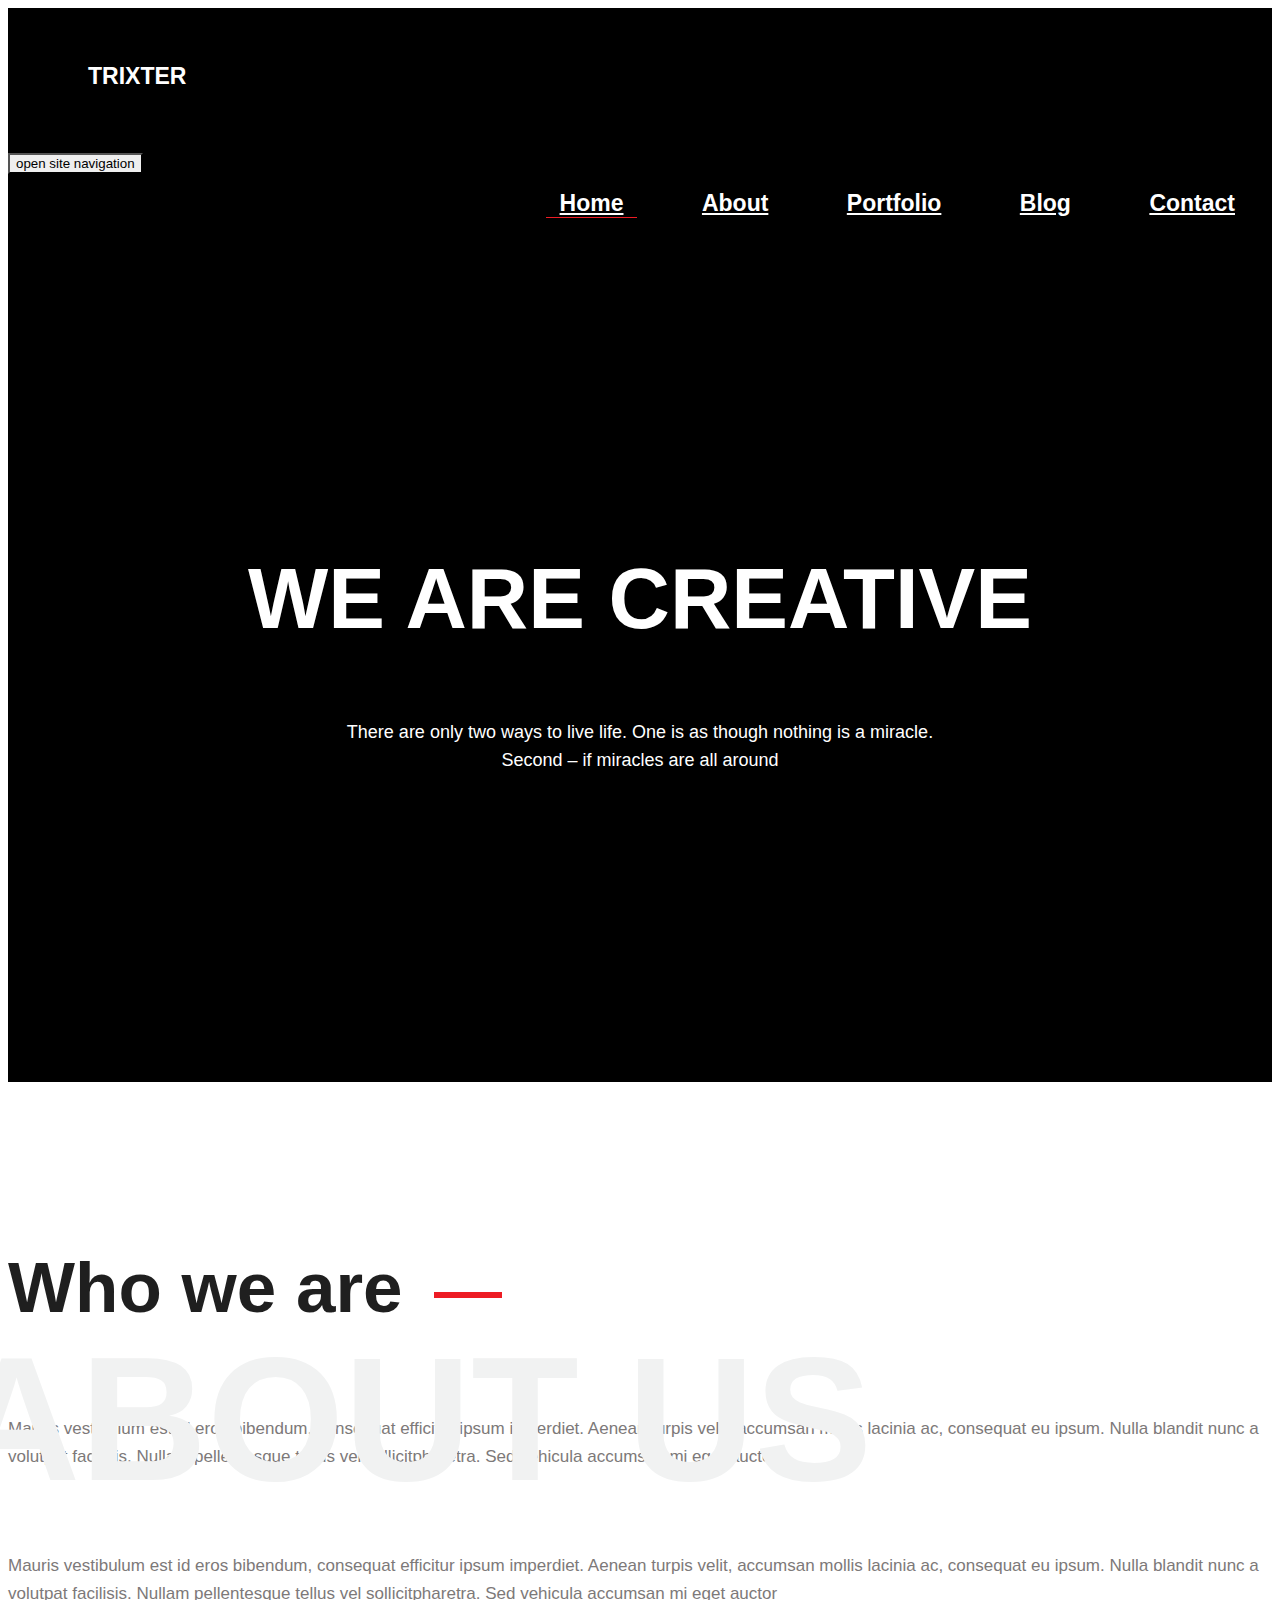
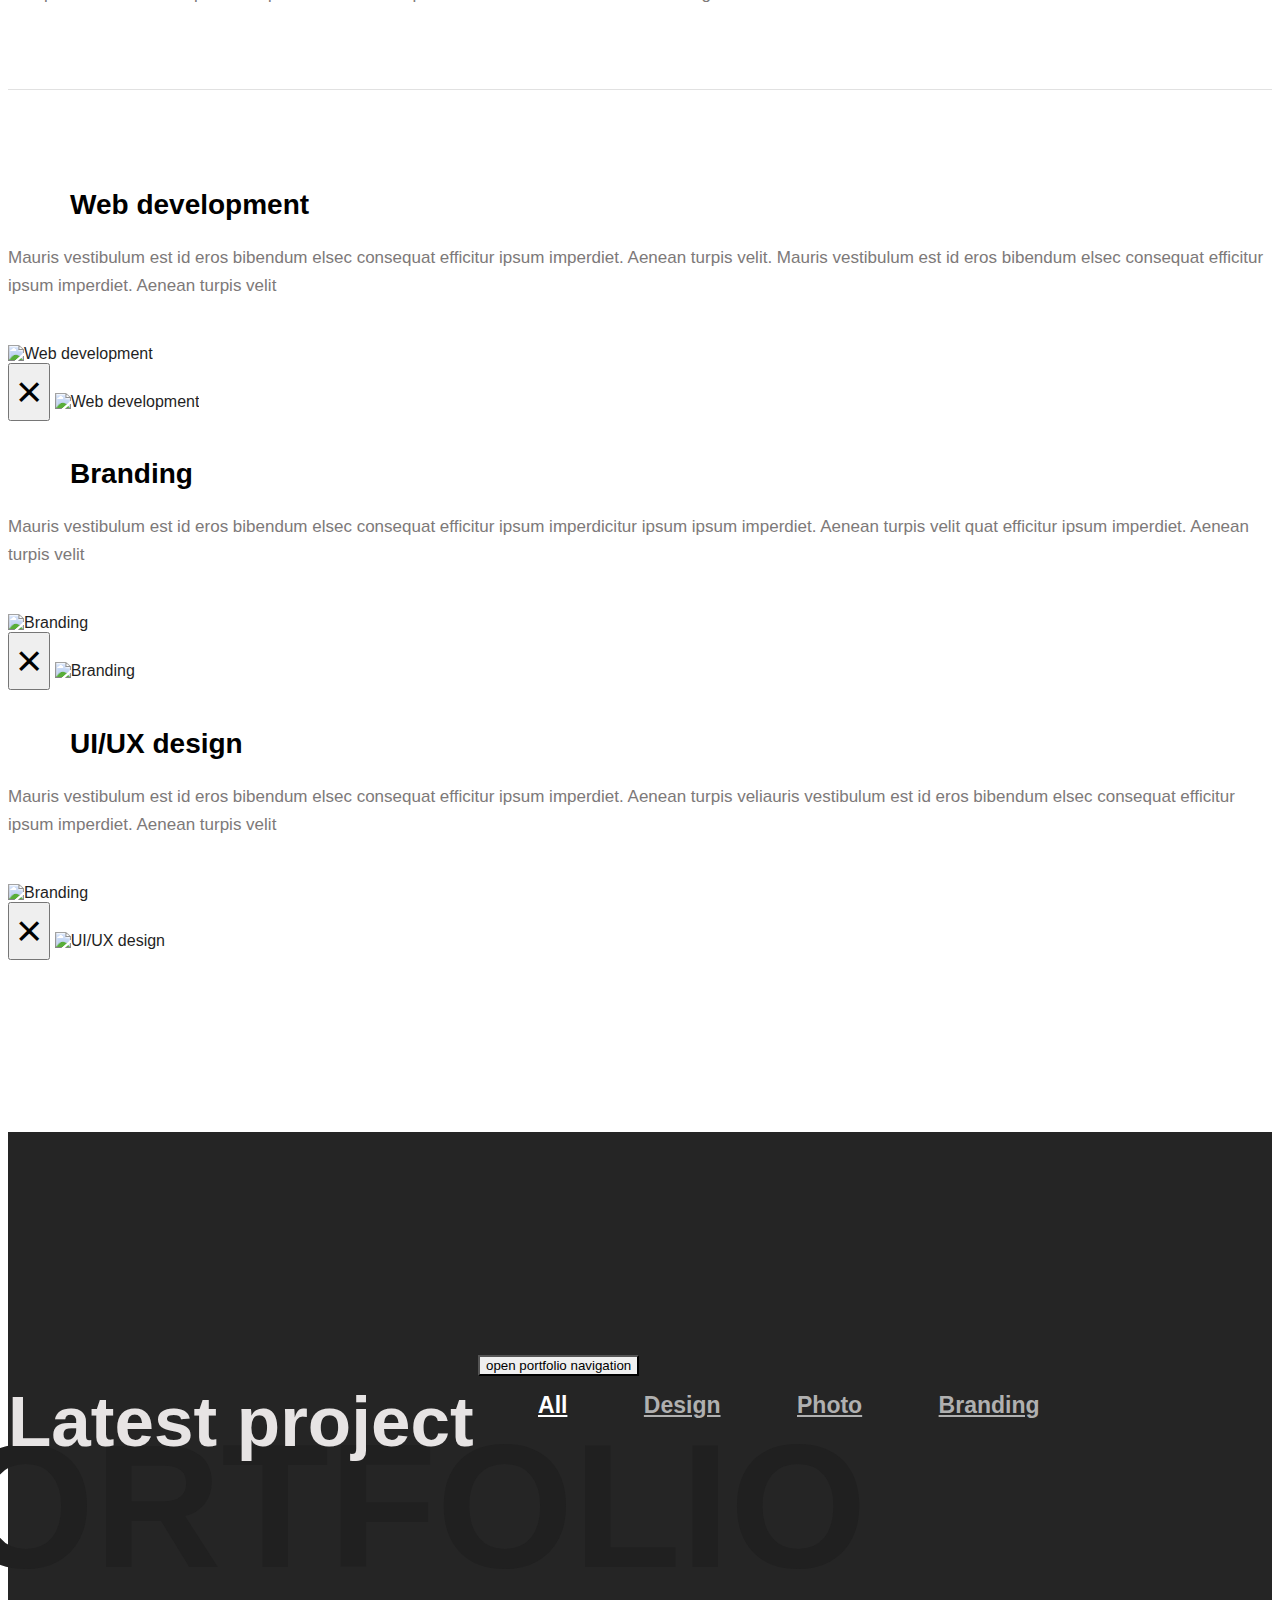
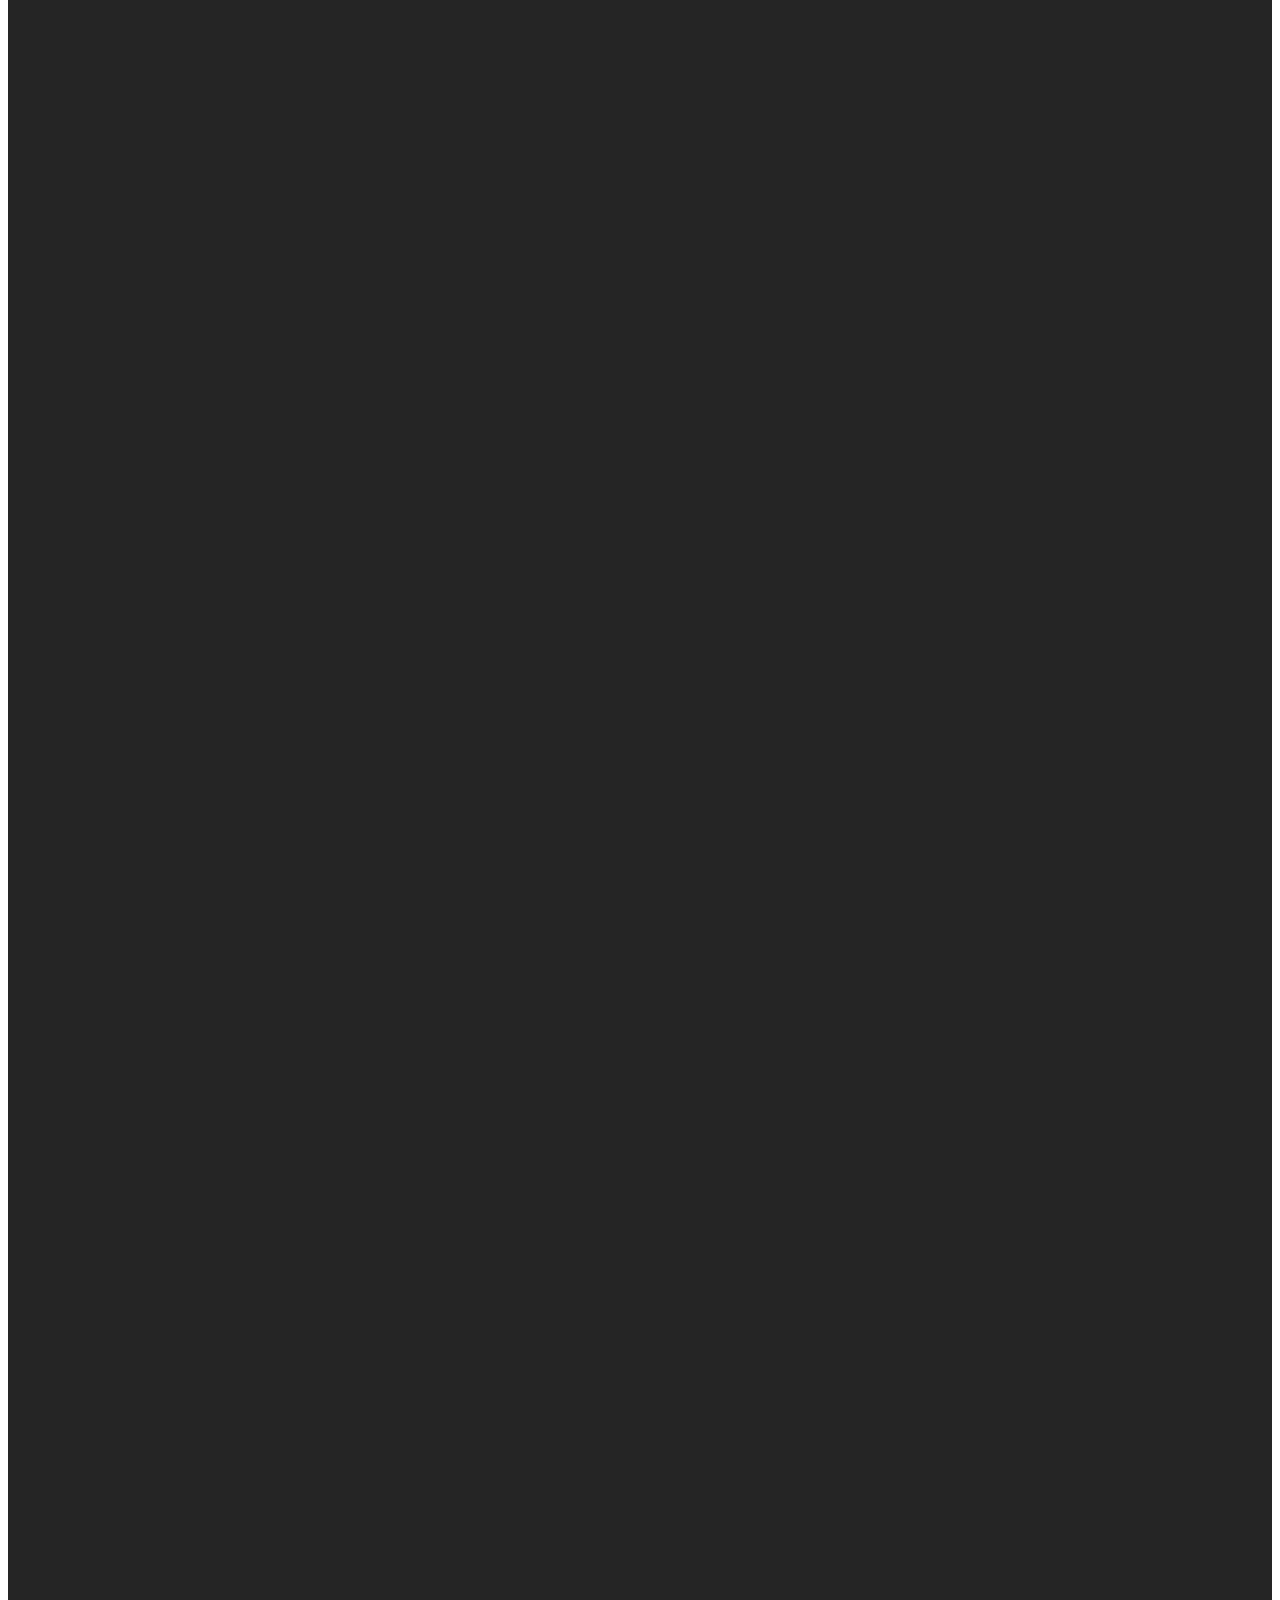
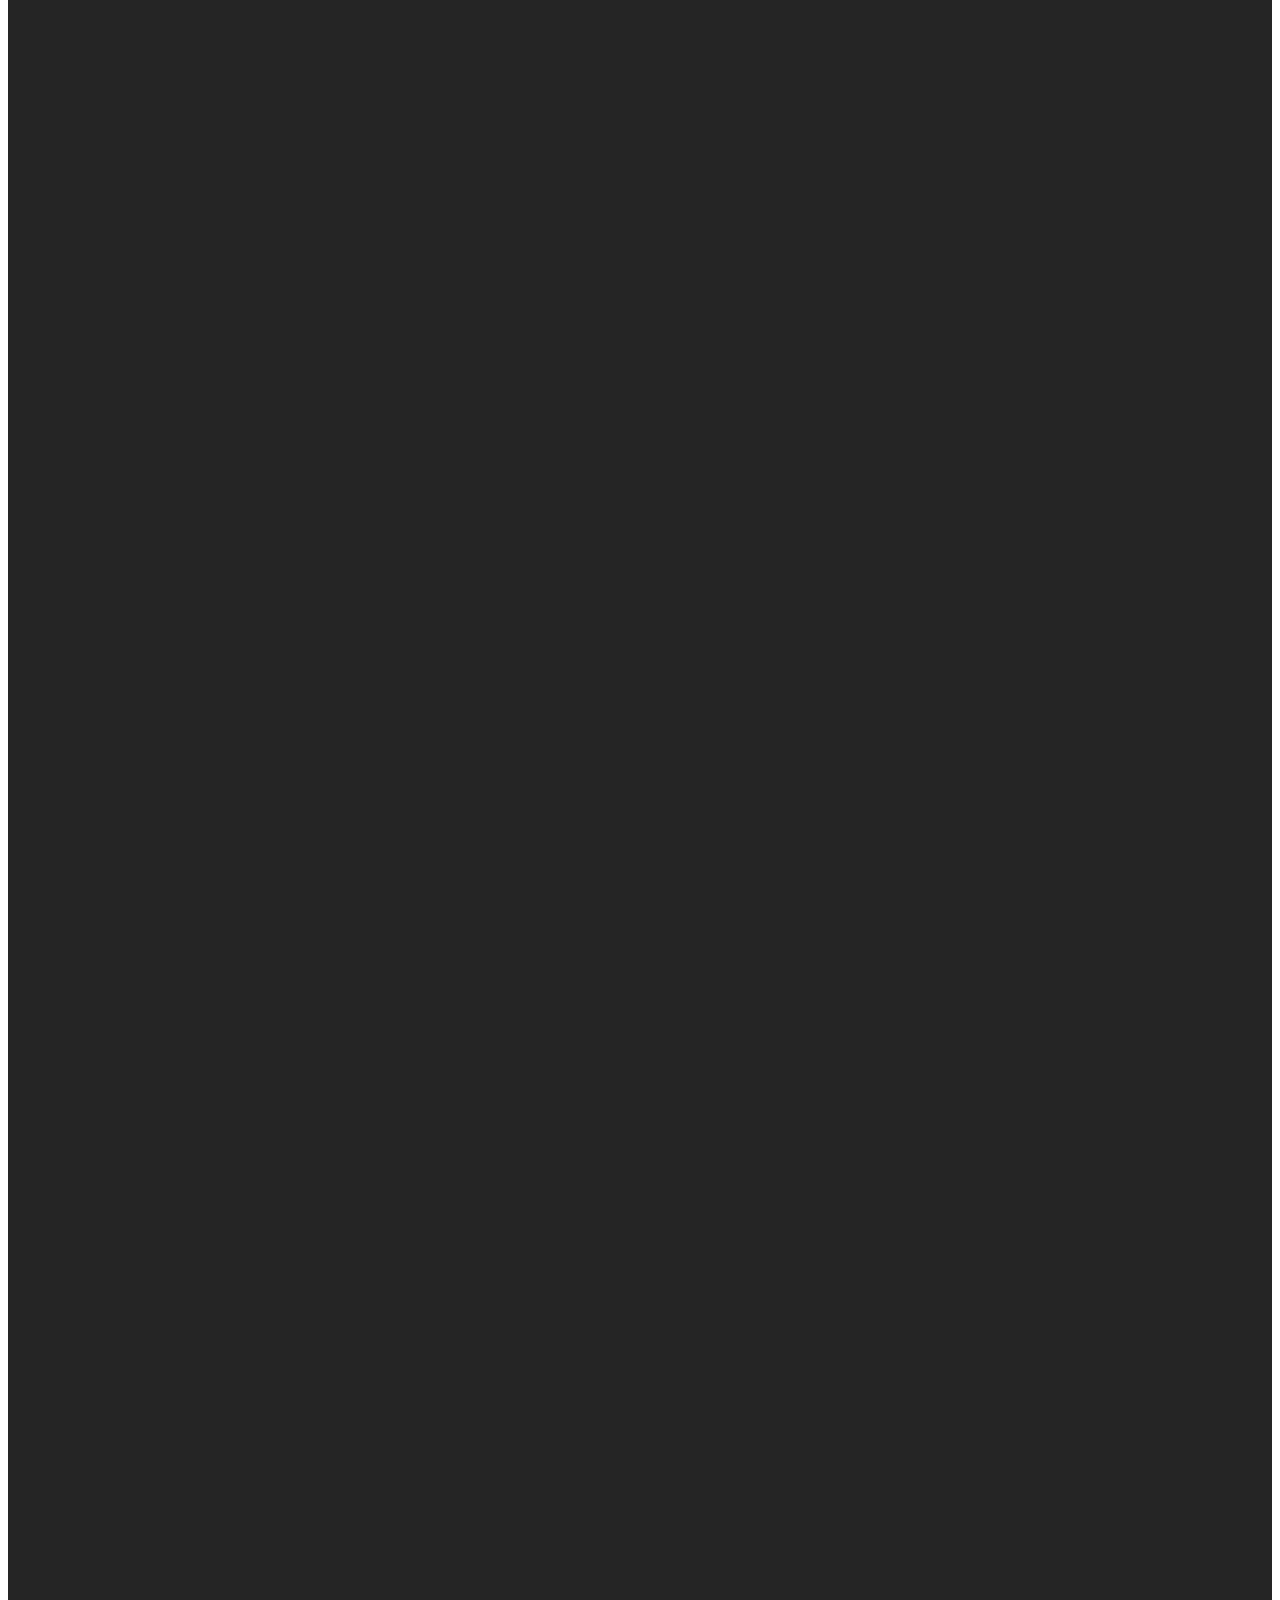
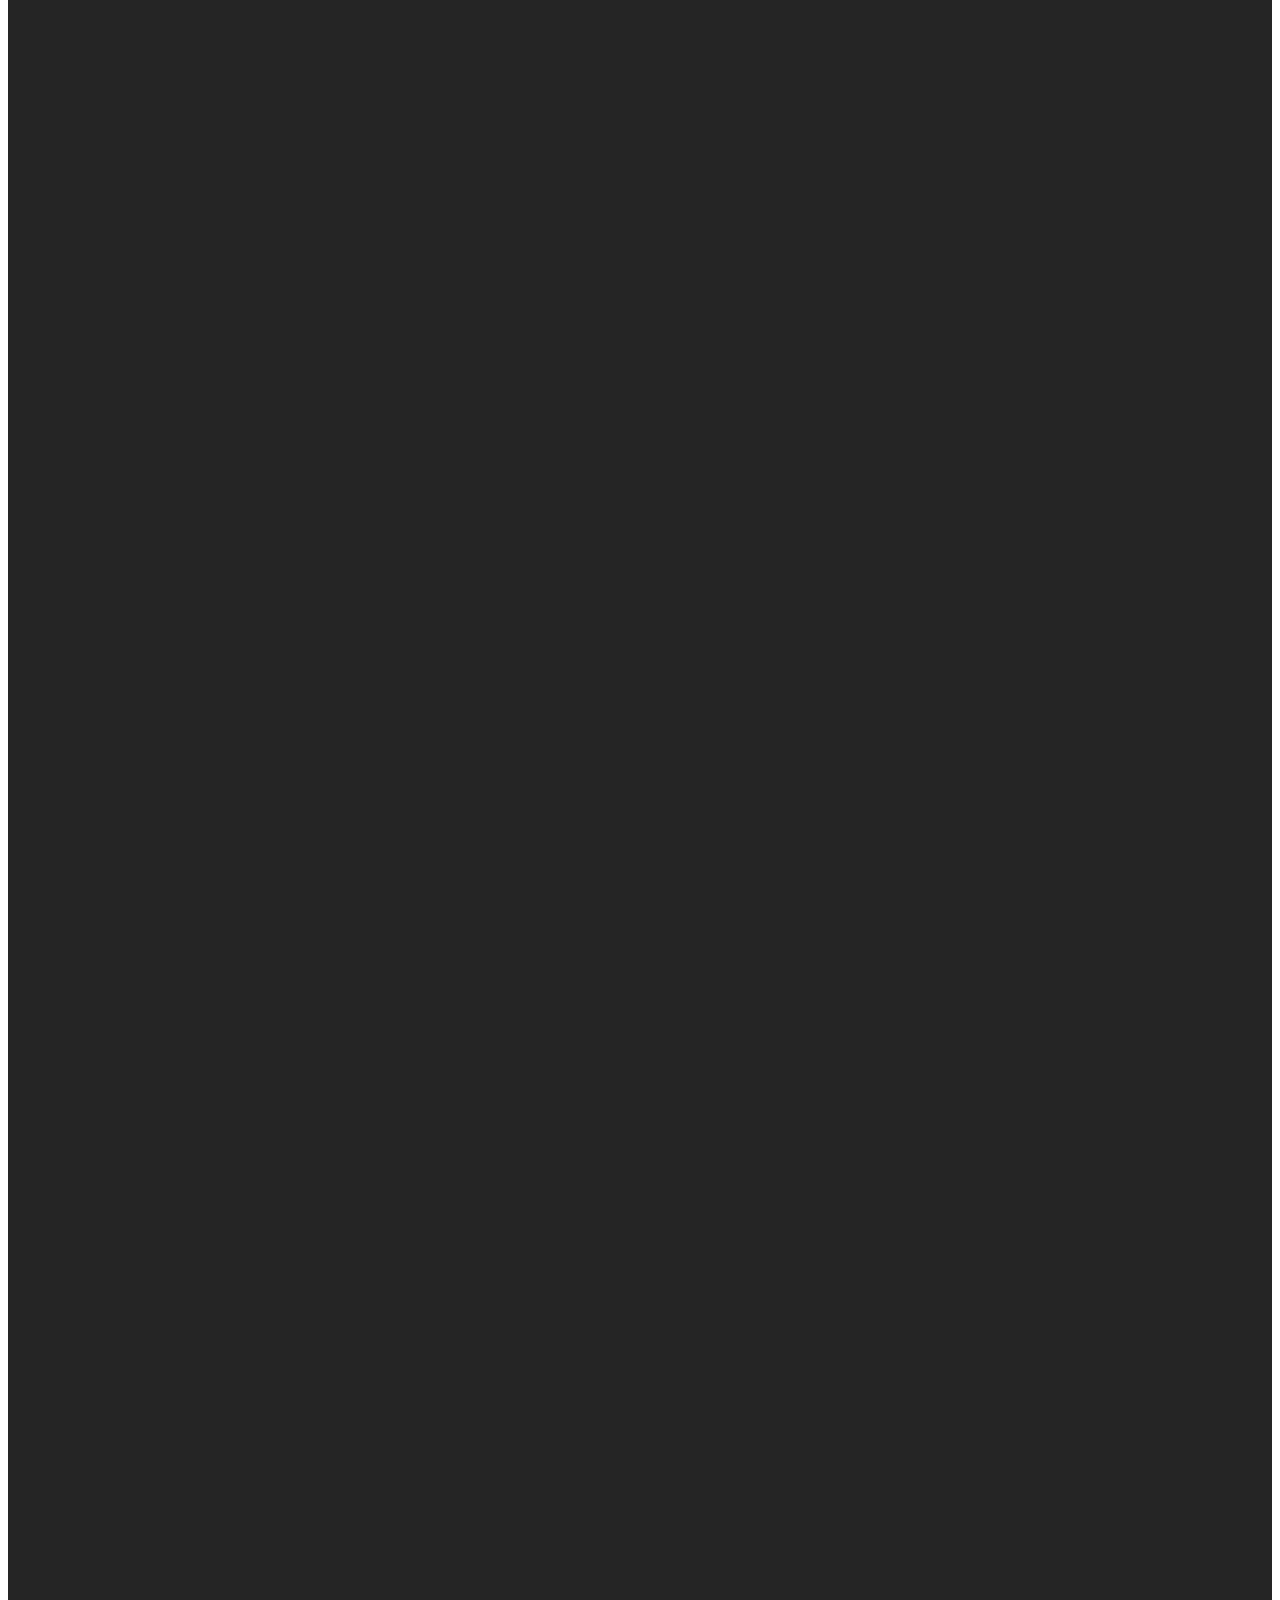
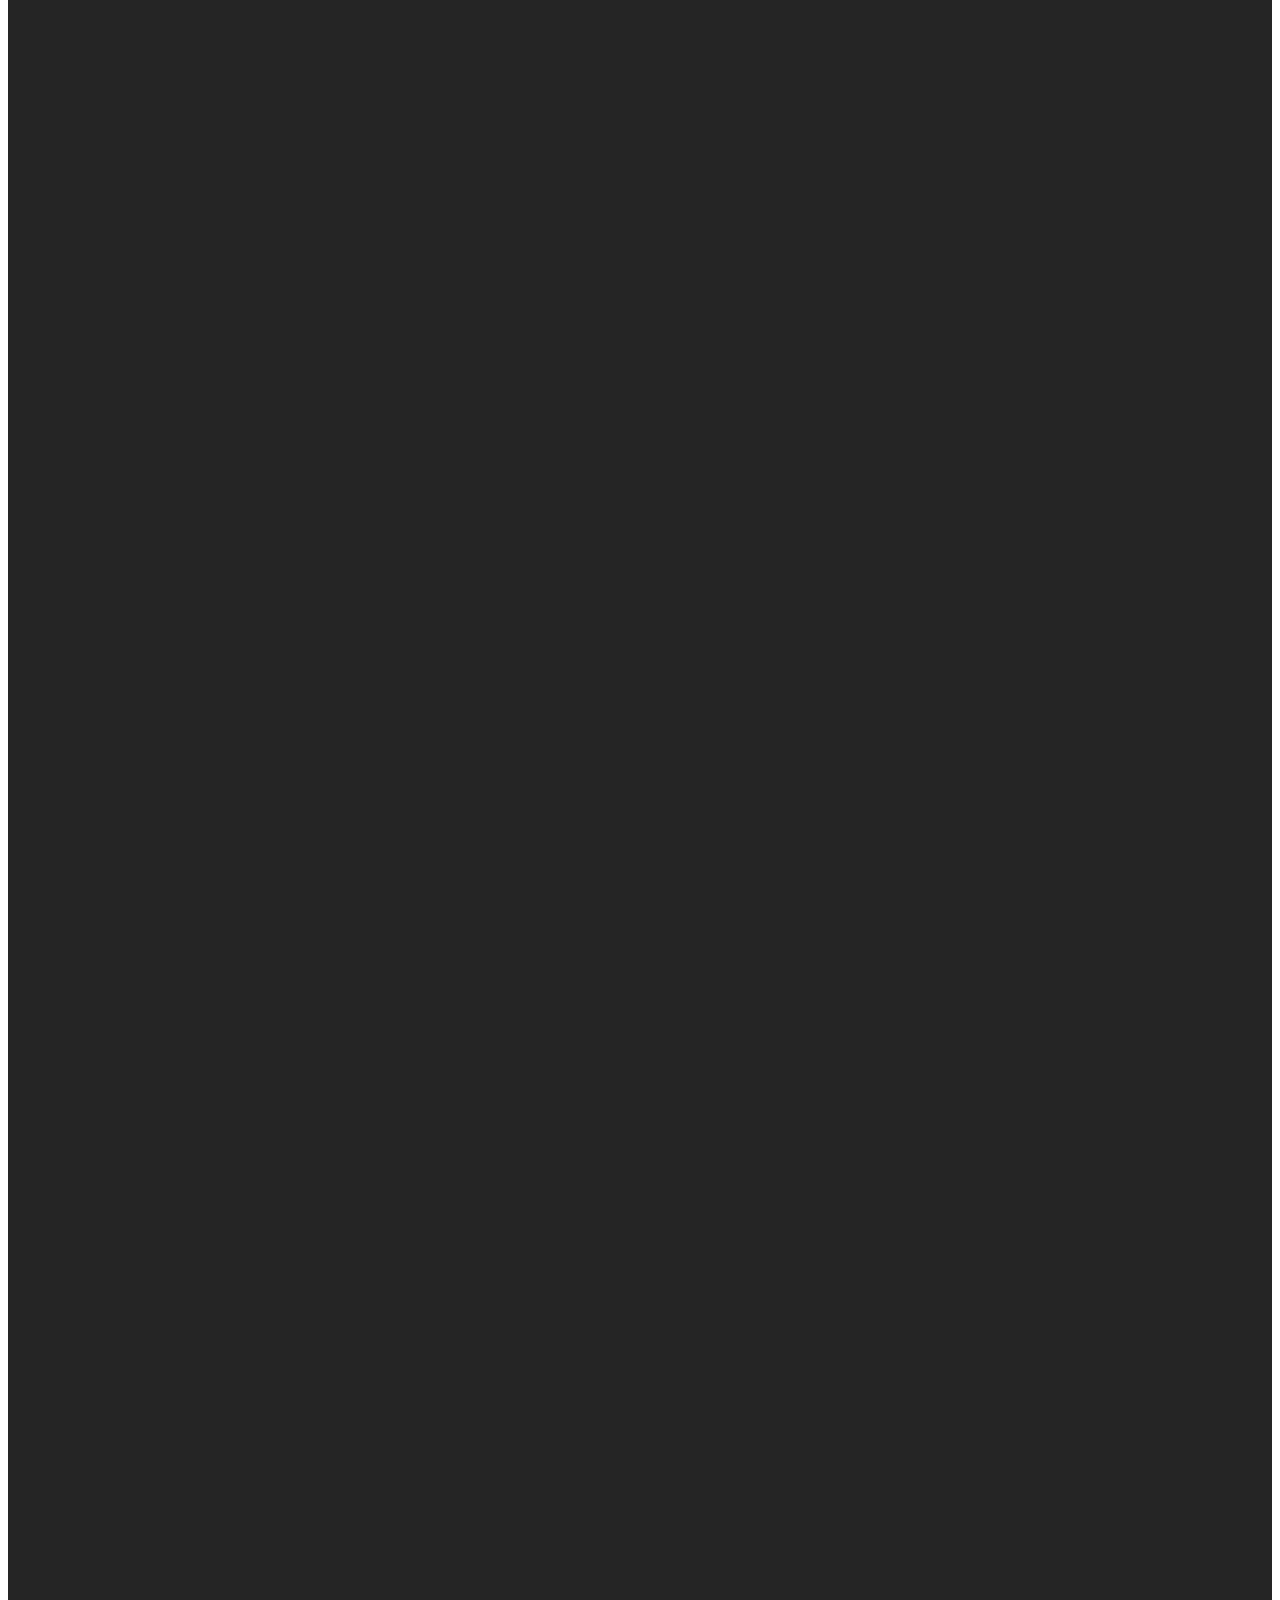
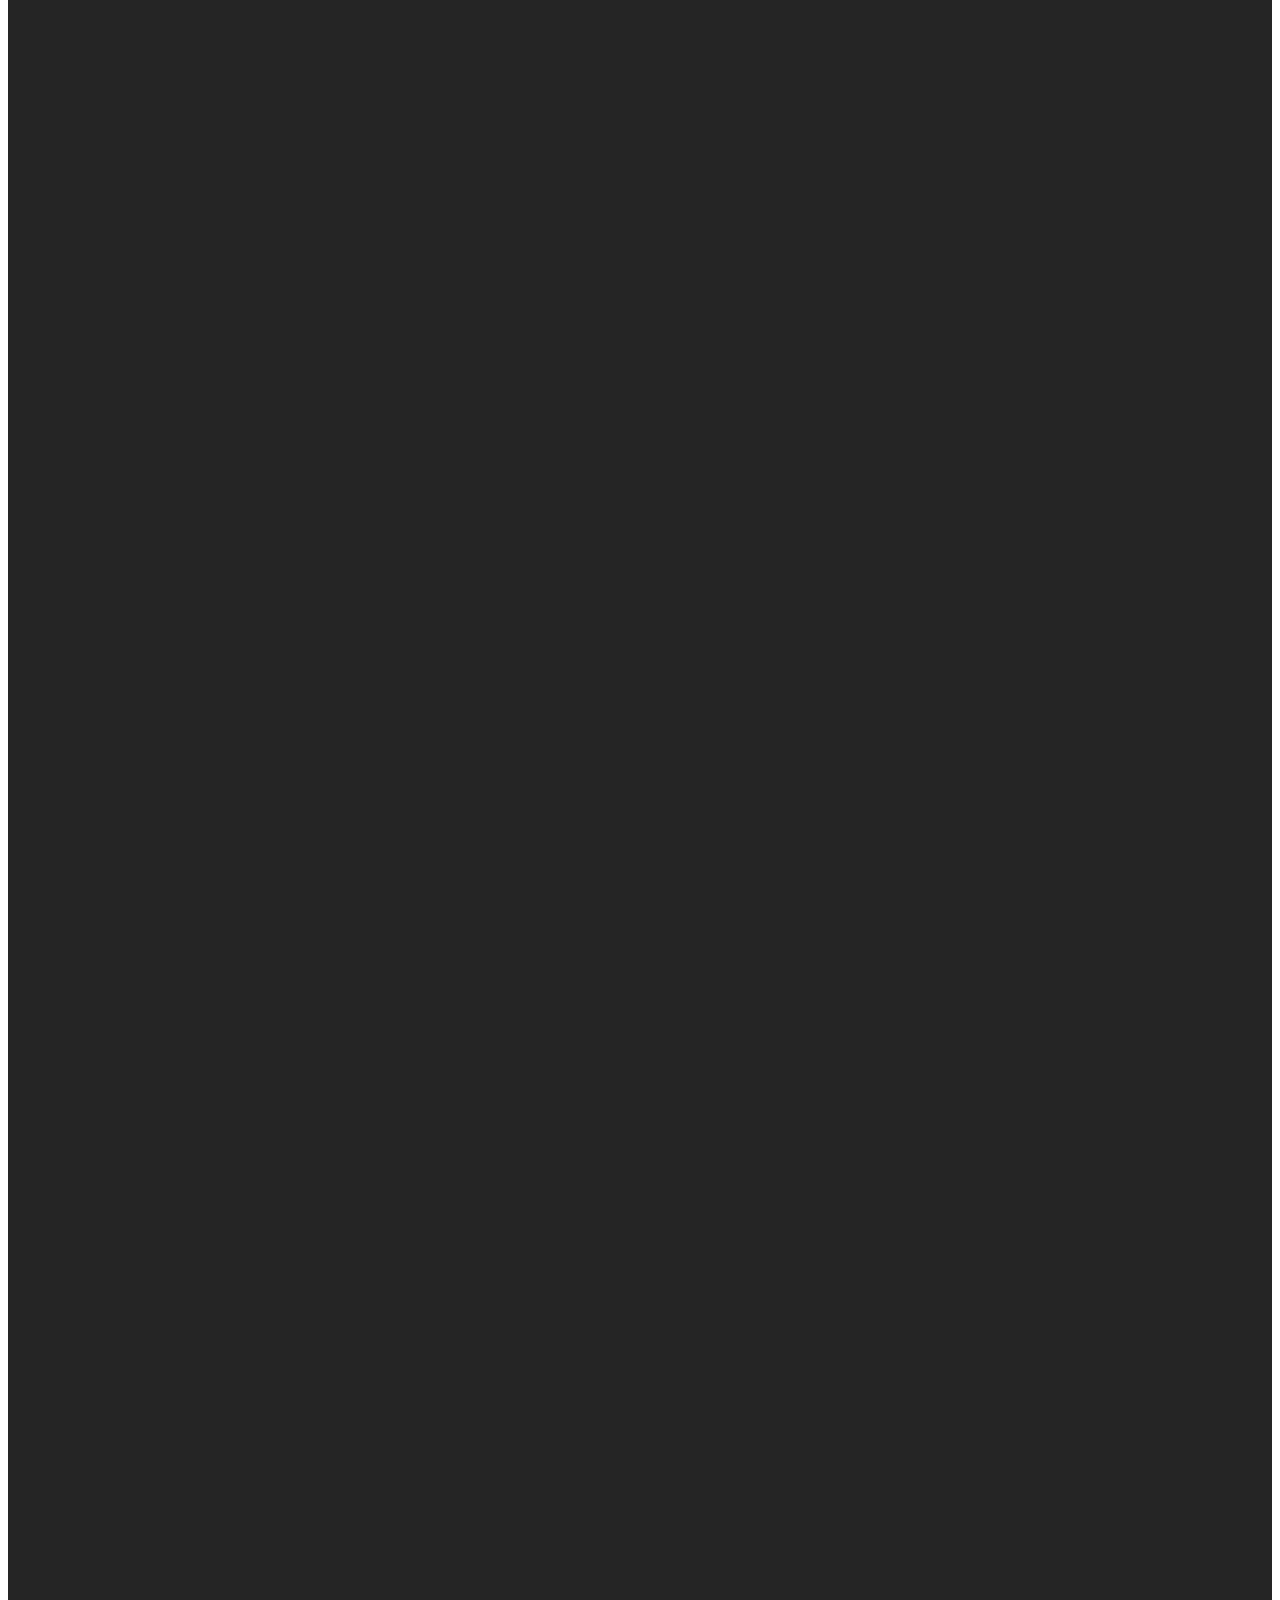
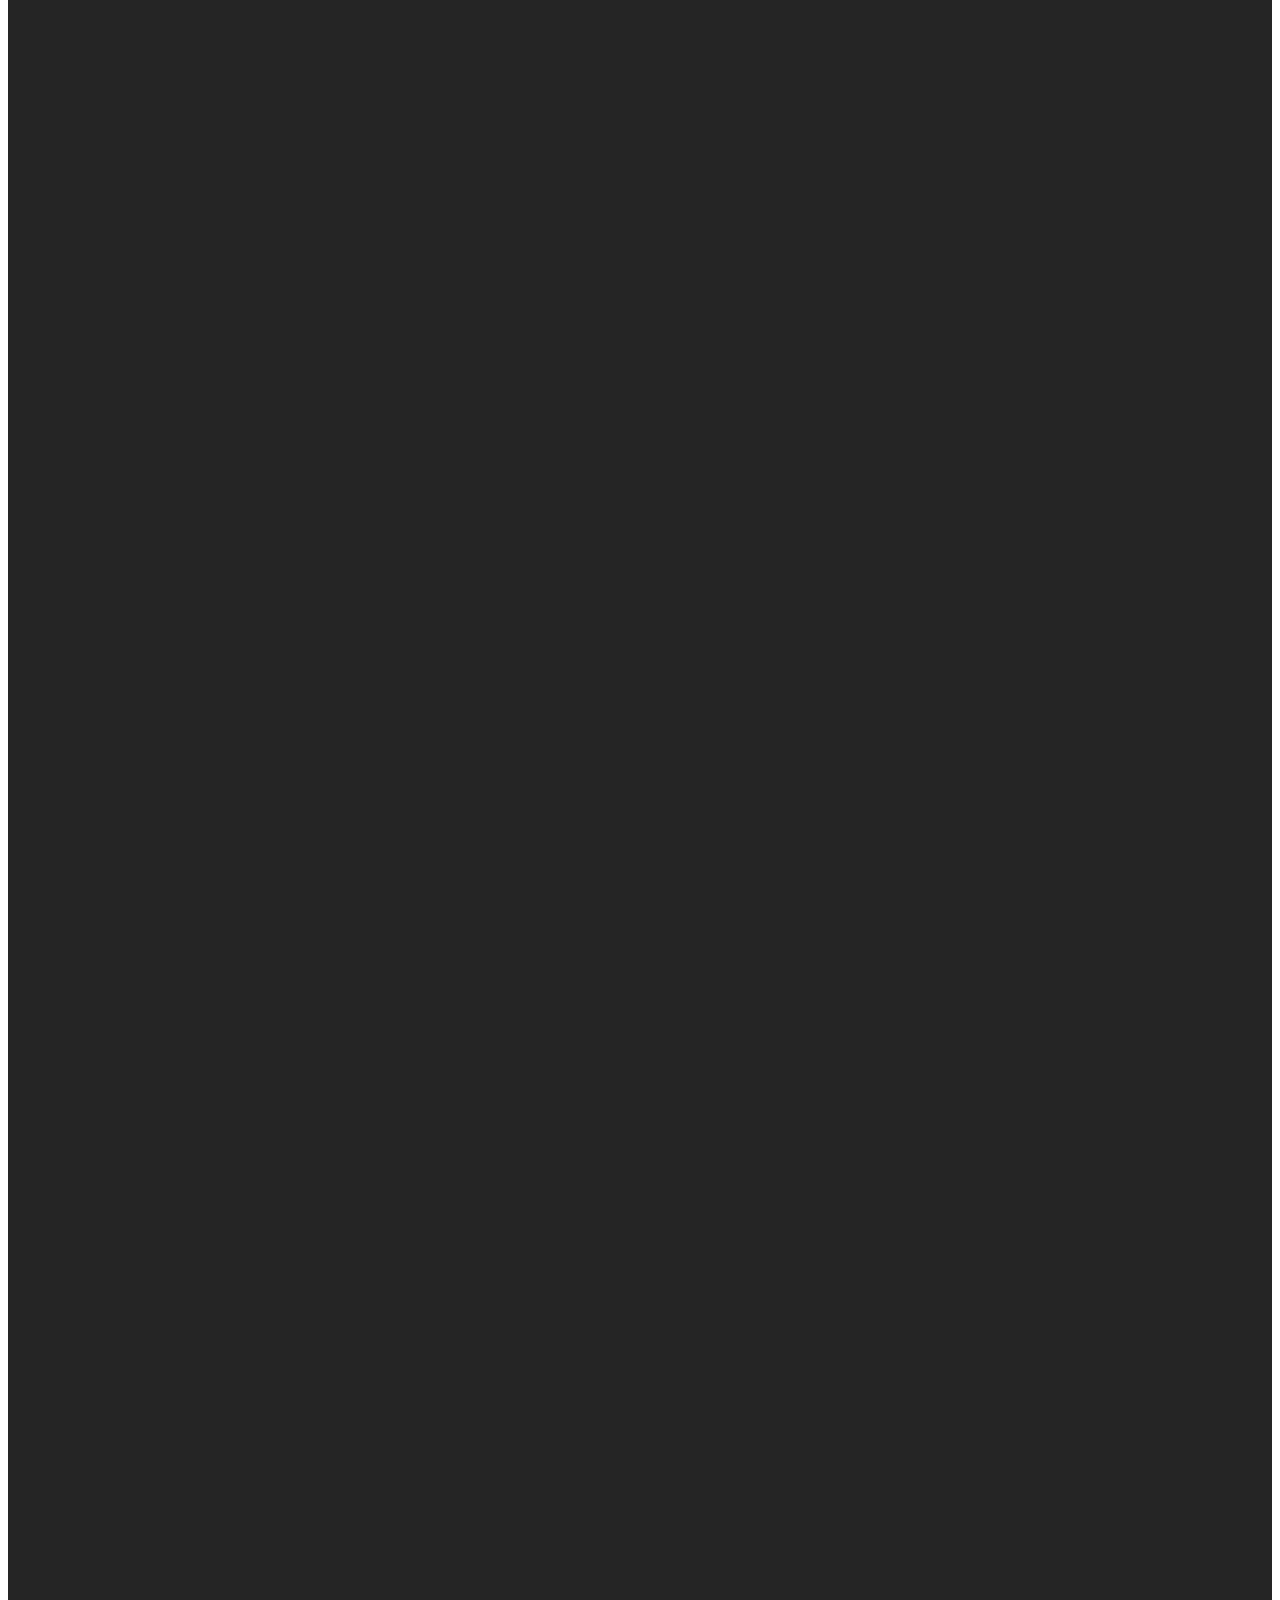
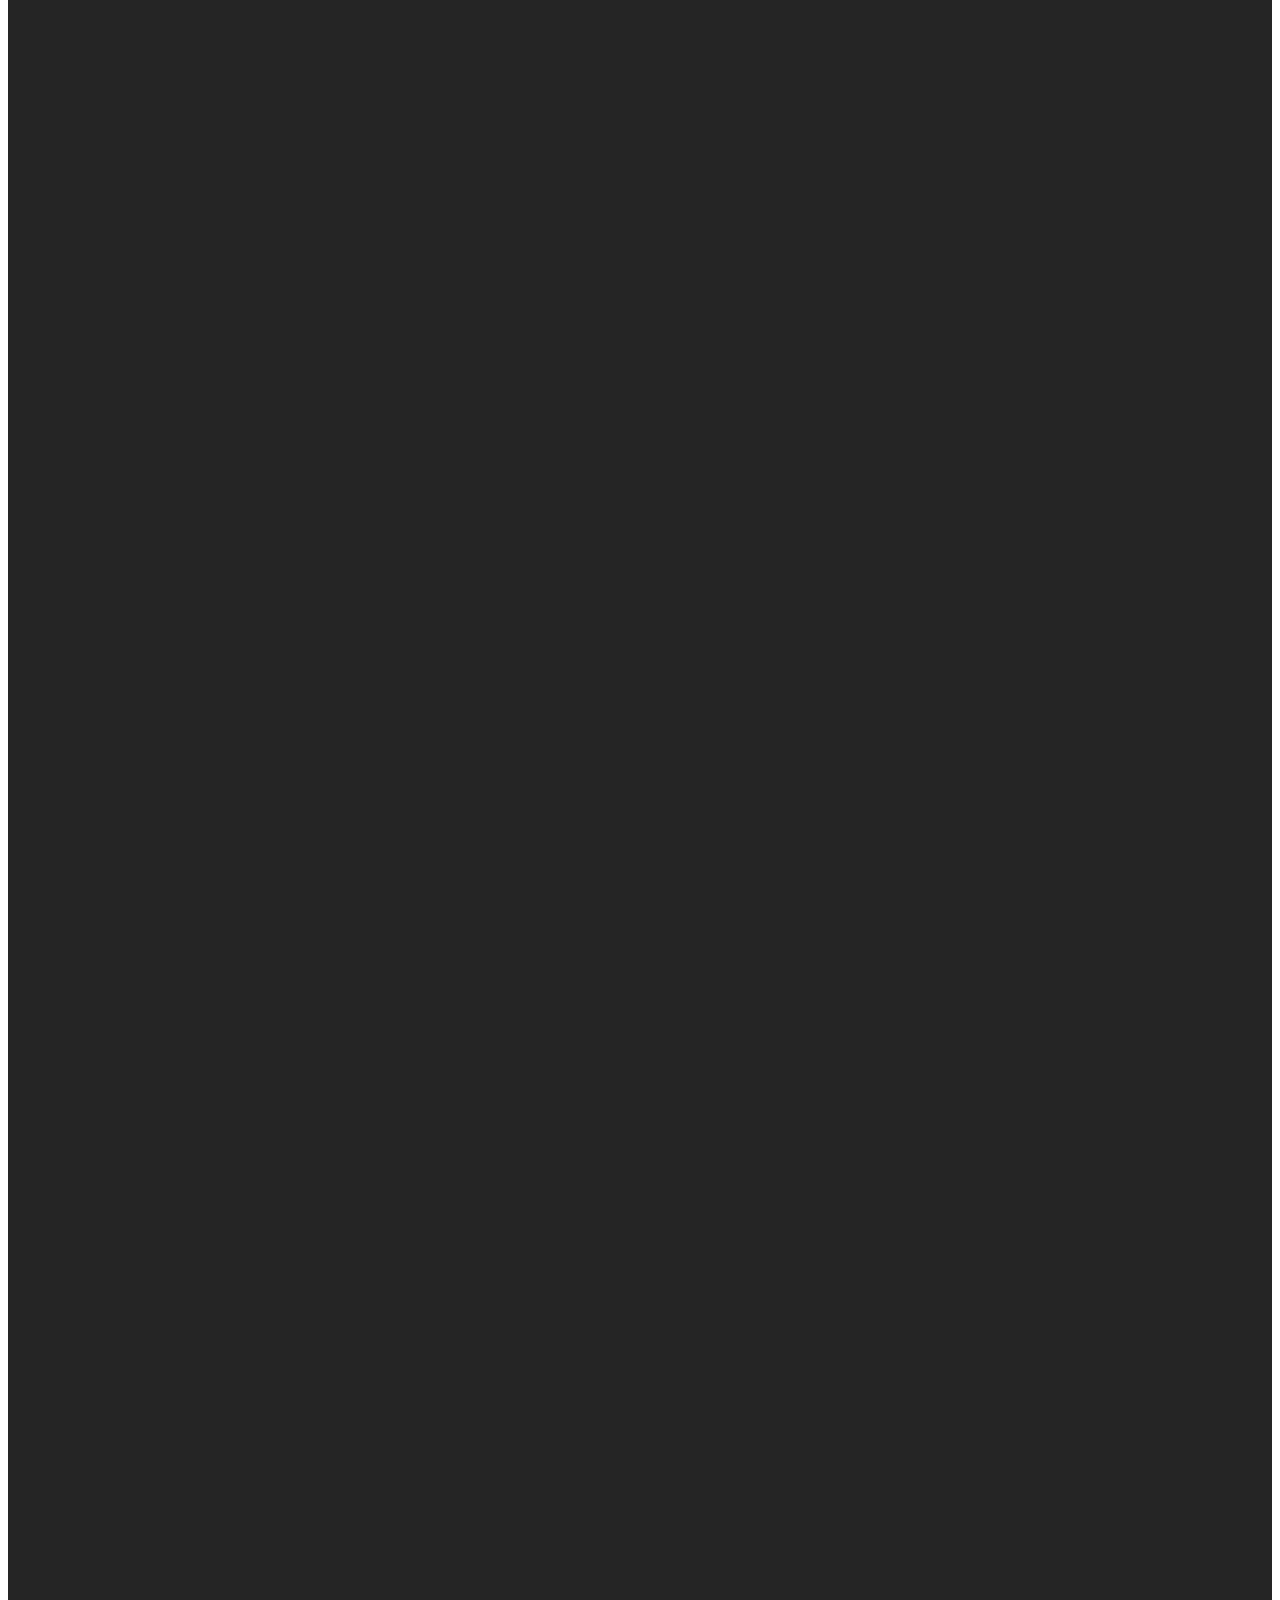
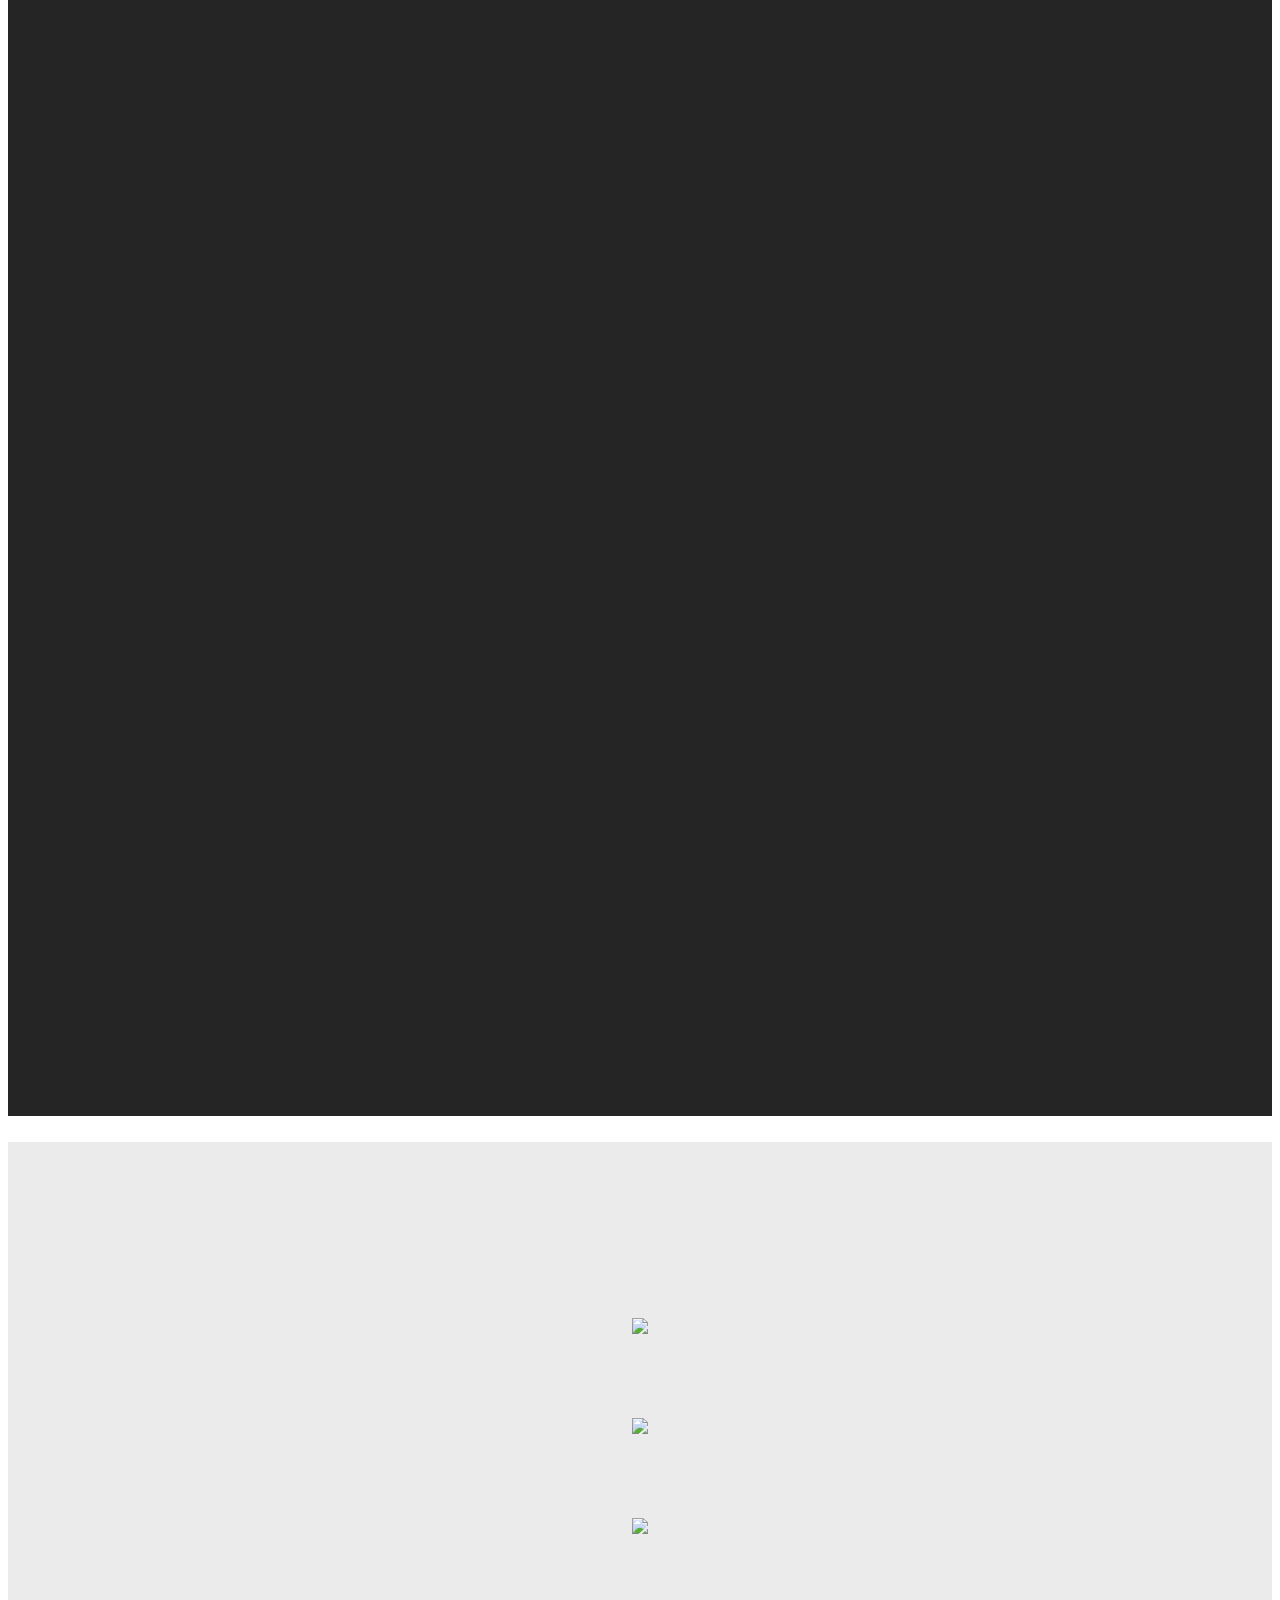
==== commit d37b51c7: "tablet" ====
--- a/index.html
+++ b/index.html
@@ -15,7 +15,7 @@
           <script src="https://oss.maxcdn.com/respond/1.4.2/respond.min.js"></script>
         <![endif]-->
         <!--custom styles-->
-        <link href="css/style.css" rel="stylesheet">
+        <link href="css/style.min.css" rel="stylesheet">
     </head>
     <body data-spy="scroll" data-target=".navbar-collapse">
         <!--site header-->
@@ -90,7 +90,7 @@
                     <div class="row  features-list">
                         <div class="feature  feature-01  col-lg-4  col-md-4  col-sm-12  col-xs-12">
                             <h4 class="feature-title">Web development</h4>
-                            <p>Mauris vestibulum est id eros bibendum elsec consequat efficitur ipsum imperdiet. Aenean turpis velit</p>
+                            <p>Mauris vestibulum est id eros bibendum elsec consequat efficitur ipsum imperdiet. Aenean turpis velit. Mauris vestibulum est id eros bibendum elsec consequat efficitur ipsum imperdiet. Aenean turpis velit</p>
                             <div class="image-wrapper">
                                 <img src="img/feature-img-01.jpg" alt="Web development">
                                 <div class="image-wrapper-overlay">
@@ -106,7 +106,7 @@
                         </div>
                         <div class="feature  feature-02  col-lg-4  col-md-4  col-sm-12  col-xs-12">
                             <h4 class="feature-title">Branding</h4>
-                            <p>Mauris vestibulum est id eros bibendum elsec consequat efficitur ipsum imperdiet. Aenean turpis velit</p>
+                            <p>Mauris vestibulum est id eros bibendum elsec consequat efficitur ipsum imperdicitur ipsum ipsum imperdiet. Aenean turpis velit quat efficitur ipsum imperdiet. Aenean turpis velit</p>
                             <div class="image-wrapper">
                                 <img src="img/feature-img-02.jpg" alt="Branding">
                                 <div class="image-wrapper-overlay">
@@ -122,7 +122,7 @@
                         </div>
                         <div class="feature  feature-03  col-lg-4  col-md-4  col-sm-12  col-xs-12">
                             <h4 class="feature-title">UI/UX design</h4>
-                            <p>Mauris vestibulum est id eros bibendum elsec consequat efficitur ipsum imperdiet. Aenean turpis velit</p>
+                            <p>Mauris vestibulum est id eros bibendum elsec consequat efficitur ipsum imperdiet. Aenean turpis veliauris vestibulum est id eros bibendum elsec consequat efficitur ipsum imperdiet. Aenean turpis velit</p>
                             <div class="image-wrapper">
                                 <img src="img/feature-img-03.jpg" alt="Branding">
                                 <div class="image-wrapper-overlay">
@@ -502,37 +502,37 @@
                             <!--members slide 1-->
                             <div class="members-slide members-slide-1  container">
                                 <div class="members-slide-row-right  row">
-                                    <div class="members-slide-wrap-text  col-lg-4  col-lg-offset-3  col-md-4  col-md-offset-3">
+                                    <div class="members-slide-wrap-text  col-lg-4  col-lg-offset-3  col-md-4  col-md-offset-3  col-sm-5  col-sm-offset-1">
                                         <h5>Christina Thompson</h5>
                                         <span>Web designer</span>
                                         <p>Mauris vestibulum est id eros bibendum elsec consequat efficitur ipsum imperdiet Aenean </p>
                                         <div class="members-social-links  members-social-links-black">
                                             <ul>
-                                                <li><a href="facebook.com" class="fb"><span class="sr-only">facebook</span></a></li>
-                                                <li><a href="twitter.com" class="tw"><span class="sr-only">twitter</span></a></li>
-                                                <li><a href="pinterest.com" class="pntr"><span class="sr-only">pinterest</span></a></li>
-                                                <li><a href="https://www.tumblr.com" class="tmbl"><span class="sr-only">tumblr</span></a></li>
+                                                <li><a href="#" class="fb"><span class="sr-only">facebook</span></a></li>
+                                                <li><a href="#" class="tw"><span class="sr-only">twitter</span></a></li>
+                                                <li><a href="#" class="pntr"><span class="sr-only">pinterest</span></a></li>
+                                                <li><a href="#" class="tmbl"><span class="sr-only">tumblr</span></a></li>
                                             </ul>
                                         </div>
                                     </div>
-                                    <div class="members-slide-wrap-img  col-lg-5  col-md-5">
+                                    <div class="members-slide-wrap-img  col-lg-5  col-md-5  col-sm-6">
                                         <img src="img/our-collaborator-01.jpg" alt="Christina Thompson">
                                     </div>
                                 </div>
                                 <div class="members-slide-row-left  row">
-                                    <div class="members-slide-wrap-img  col-lg-5  col-md-5">
+                                    <div class="members-slide-wrap-img  col-lg-5  col-md-5  col-sm-6">
                                         <img src="img/our-collaborator-02.jpg" alt="Alissia Cronenberg">
                                     </div>
-                                    <div class="members-slide-wrap-text  col-lg-4  col-md-4">
+                                    <div class="members-slide-wrap-text  col-lg-4  col-md-4  col-sm-5">
                                         <h5>Alissia Cronenberg</h5>
                                         <span>fashion blogger</span>
                                         <p>Mauris vestibulum est id eros bibendum elsec consequat efficitur ipsum imperdiet Aenean </p>
                                         <div class="members-social-links  members-social-links-black">
                                             <ul>
-                                                <li><a href="facebook.com" class="fb"><span class="sr-only">facebook</span></a></li>
-                                                <li><a href="twitter.com" class="tw"><span class="sr-only">twitter</span></a></li>
-                                                <li><a href="pinterest.com" class="pntr"><span class="sr-only">pinterest</span></a></li>
-                                                <li><a href="https://www.tumblr.com" class="tmbl"><span class="sr-only">tumblr</span></a></li>
+                                                <li><a href="#" class="fb"><span class="sr-only">facebook</span></a></li>
+                                                <li><a href="#" class="tw"><span class="sr-only">twitter</span></a></li>
+                                                <li><a href="#" class="pntr"><span class="sr-only">pinterest</span></a></li>
+                                                <li><a href="#" class="tmbl"><span class="sr-only">tumblr</span></a></li>
                                             </ul>
                                         </div>
                                     </div>
@@ -542,37 +542,37 @@
                             <!--members slide 2-->
                             <div class="members-slide members-slide-2">
                                 <div class="members-slide-row-right  row">
-                                    <div class="members-slide-wrap-text  col-lg-4  col-lg-offset-3  col-md-4  col-md-offset-3">
+                                    <div class="members-slide-wrap-text  col-lg-4  col-lg-offset-3  col-md-4  col-md-offset-3  col-sm-5  col-sm-offset-1">
                                         <h5>Christina Thompson</h5>
                                         <span>Web designer</span>
                                         <p>Mauris vestibulum est id eros bibendum elsec consequat efficitur ipsum imperdiet Aenean </p>
                                         <div class="members-social-links  members-social-links-black">
                                             <ul>
-                                                <li><a href="facebook.com" class="fb"><span class="sr-only">facebook</span></a></li>
-                                                <li><a href="twitter.com" class="tw"><span class="sr-only">twitter</span></a></li>
-                                                <li><a href="pinterest.com" class="pntr"><span class="sr-only">pinterest</span></a></li>
-                                                <li><a href="https://www.tumblr.com" class="tmbl"><span class="sr-only">tumblr</span></a></li>
+                                                <li><a href="#" class="fb"><span class="sr-only">facebook</span></a></li>
+                                                <li><a href="#" class="tw"><span class="sr-only">twitter</span></a></li>
+                                                <li><a href="#" class="pntr"><span class="sr-only">pinterest</span></a></li>
+                                                <li><a href="#" class="tmbl"><span class="sr-only">tumblr</span></a></li>
                                             </ul>
                                         </div>
                                     </div>
-                                    <div class="members-slide-wrap-img  col-lg-5  col-md-5">
+                                    <div class="members-slide-wrap-img  col-lg-5  col-md-5  col-sm-6">
                                         <img src="img/our-collaborator-01.jpg" alt="Christina Thompson">
                                     </div>
                                 </div>
                                 <div class="members-slide-row-left  row">
-                                    <div class="members-slide-wrap-img  col-lg-5  col-md-5">
+                                    <div class="members-slide-wrap-img  col-lg-5  col-md-5  col-sm-6">
                                         <img src="img/our-collaborator-02.jpg" alt="Alissia Cronenberg">
                                     </div>
-                                    <div class="members-slide-wrap-text  col-lg-4  col-md-4">
+                                    <div class="members-slide-wrap-text  col-lg-4  col-md-4  col-sm-5">
                                         <h5>Alissia Cronenberg</h5>
                                         <span>fashion blogger</span>
                                         <p>Mauris vestibulum est id eros bibendum elsec consequat efficitur ipsum imperdiet Aenean </p>
                                         <div class="members-social-links  members-social-links-black">
                                             <ul>
-                                                <li><a href="facebook.com" class="fb"><span class="sr-only">facebook</span></a></li>
-                                                <li><a href="twitter.com" class="tw"><span class="sr-only">twitter</span></a></li>
-                                                <li><a href="pinterest.com" class="pntr"><span class="sr-only">pinterest</span></a></li>
-                                                <li><a href="https://www.tumblr.com" class="tmbl"><span class="sr-only">tumblr</span></a></li>
+                                                <li><a href="#" class="fb"><span class="sr-only">facebook</span></a></li>
+                                                <li><a href="#" class="tw"><span class="sr-only">twitter</span></a></li>
+                                                <li><a href="#" class="pntr"><span class="sr-only">pinterest</span></a></li>
+                                                <li><a href="#" class="tmbl"><span class="sr-only">tumblr</span></a></li>
                                             </ul>
                                         </div>
                                     </div>
@@ -582,37 +582,37 @@
                             <!--members slide 3-->
                             <div class="members-slide members-slide-3">
                                 <div class="members-slide-row-right  row">
-                                    <div class="members-slide-wrap-text  col-lg-4  col-lg-offset-3  col-md-4  col-md-offset-3">
+                                    <div class="members-slide-wrap-text  col-lg-4  col-lg-offset-3  col-md-4  col-md-offset-3  col-sm-5  col-sm-offset-1">
                                         <h5>Christina Thompson</h5>
                                         <span>Web designer</span>
                                         <p>Mauris vestibulum est id eros bibendum elsec consequat efficitur ipsum imperdiet Aenean </p>
                                         <div class="members-social-links  members-social-links-black">
                                             <ul>
-                                                <li><a href="facebook.com" class="fb"><span class="sr-only">facebook</span></a></li>
-                                                <li><a href="twitter.com" class="tw"><span class="sr-only">twitter</span></a></li>
-                                                <li><a href="pinterest.com" class="pntr"><span class="sr-only">pinterest</span></a></li>
-                                                <li><a href="https://www.tumblr.com" class="tmbl"><span class="sr-only">tumblr</span></a></li>
+                                                <li><a href="#" class="fb"><span class="sr-only">facebook</span></a></li>
+                                                <li><a href="#" class="tw"><span class="sr-only">twitter</span></a></li>
+                                                <li><a href="#" class="pntr"><span class="sr-only">pinterest</span></a></li>
+                                                <li><a href="#" class="tmbl"><span class="sr-only">tumblr</span></a></li>
                                             </ul>
                                         </div>
                                     </div>
-                                    <div class="members-slide-wrap-img  col-lg-5  col-md-5">
+                                    <div class="members-slide-wrap-img  col-lg-5  col-md-5  col-sm-6">
                                         <img src="img/our-collaborator-01.jpg" alt="Christina Thompson">
                                     </div>
                                 </div>
                                 <div class="members-slide-row-left  row">
-                                    <div class="members-slide-wrap-img  col-lg-5  col-md-5">
+                                    <div class="members-slide-wrap-img  col-lg-5  col-md-5  col-sm-6">
                                         <img src="img/our-collaborator-02.jpg" alt="Alissia Cronenberg">
                                     </div>
-                                    <div class="members-slide-wrap-text  col-lg-4  col-md-4">
+                                    <div class="members-slide-wrap-text  col-lg-4  col-md-4  col-sm-5">
                                         <h5>Alissia Cronenberg</h5>
                                         <span>fashion blogger</span>
                                         <p>Mauris vestibulum est id eros bibendum elsec consequat efficitur ipsum imperdiet Aenean </p>
                                         <div class="members-social-links  members-social-links-black">
                                             <ul>
-                                                <li><a href="facebook.com" class="fb"><span class="sr-only">facebook</span></a></li>
-                                                <li><a href="twitter.com" class="tw"><span class="sr-only">twitter</span></a></li>
-                                                <li><a href="pinterest.com" class="pntr"><span class="sr-only">pinterest</span></a></li>
-                                                <li><a href="https://www.tumblr.com" class="tmbl"><span class="sr-only">tumblr</span></a></li>
+                                                <li><a href="#" class="fb"><span class="sr-only">facebook</span></a></li>
+                                                <li><a href="#" class="tw"><span class="sr-only">twitter</span></a></li>
+                                                <li><a href="#" class="pntr"><span class="sr-only">pinterest</span></a></li>
+                                                <li><a href="#" class="tmbl"><span class="sr-only">tumblr</span></a></li>
                                             </ul>
                                         </div>
                                     </div>
--- a/css/style.min.css
+++ b/css/style.min.css
@@ -0,0 +1 @@
+.main-header .nav>li,.main-header .nav>li>a,.site-title-container{vertical-align:top;display:inline-block}.decoration-title,.intro .main-title,.site-title-container{text-transform:uppercase;font-weight:700}.slick-loading .slick-slide,.slick-loading .slick-track{visibility:hidden}@font-face{font-family:karla;src:url(../fonts/karla-regular.eot);src:url(../fonts/karla-regular.eot?#iefix) format("embedded-opentype"),url(../fonts/karla-regular.woff) format("woff"),url(../fonts/karla-regular.otf) format("opentype"),url(../fonts/karla-regular.ttf) format("truetype"),url(../fonts/karla-regular.svg#svgkarla-regular) format("svg");font-weight:400;font-style:normal}@font-face{font-family:karla;src:url(../fonts/karla-bold.eot);src:url(../fonts/karla-bold.eot?#iefix) format("embedded-opentype"),url(../fonts/karla-bold.woff) format("woff"),url(../fonts/karla-bold.otf) format("opentype"),url(../fonts/karla-bold.ttf) format("truetype"),url(../fonts/karla-bold.svg#svgkarla-bold) format("svg");font-weight:700;font-style:normal}@font-face{font-family:karla;src:url(../fonts/karla-italic.eot);src:url(../fonts/karla-italic.eot?#iefix) format("embedded-opentype"),url(../fonts/karla-italic.woff) format("woff"),url(../fonts/karla-italic.otf) format("opentype"),url(../fonts/karla-italic.ttf) format("truetype"),url(../fonts/karla-italic.svg#svgkarla-italic) format("svg");font-weight:400;font-style:italic}body{font-family:karla,helvetica,sans-serif;min-width:320px;overflow-x:hidden}.main-header{background-color:#000;color:#fff;background-image:url(../img/overlay.png),url(../img/main-photo.jpg);background-repeat:repeat,no-repeat;background-size:cover;background-position:center,center bottom;min-height:1074px;position:relative}@media (max-width:820px){.main-header{min-height:900px}}.decoration-title{font-size:176px;color:#f1f2f2;position:absolute}.subtitle{font-weight:700;font-size:71px}.navbar-toggle{background-color:buttonface}.site-title-container{margin-top:40px;margin-left:80px}@media (max-width:1220px){.site-title-container{margin-left:30px}}@media (max-width:1200px){.site-title-container{margin-left:0}}@media (max-width:768px){.main-header{background-image:url(../img/overlay.png),url(../img/main-photo-mobile.jpg)}.site-title-container{margin-top:10px;padding-left:40px}}.site-title-container .site-title{font-size:23px}.main-header .main-nav{margin-top:47px}@media (max-width:768px){.main-header .main-nav{margin-top:15px;padding-right:40px}.main-header .nav>li{width:32%}}@media (max-width:380px){.site-title-container{padding-left:15px}.main-header .main-nav{padding-right:0}}.main-header ul{float:right}.main-header .nav>li>a{color:#fff;font-weight:700;font-size:23px;padding-left:37px;padding-right:37px}@media (max-width:1220px){.main-header .nav>li>a{padding-left:30px;padding-right:30px}}@media (max-width:860px){.main-header .nav>li>a{padding-left:20px;padding-right:20px}}@media (max-width:540px){.main-header{min-height:700px}.main-header .nav>li{width:49%}}@media (max-width:380px){.main-header .nav>li{width:100%}}.main-header .nav>li{position:relative}.main-header .nav>li a:hover::before,.main-header .nav>li.active a::before{position:absolute;content:"";background-color:#ed1c24;height:1px;width:66%;left:17%;top:27px}.main-header .nav>li>a:focus,.main-header .nav>li>a:hover{color:#fff;background-color:transparent}.navbar-toggle .icon-bar{background-color:#1f1f1f}.main-header .intro{margin-top:376px;text-align:center}@media (max-width:820px){.main-header .intro{margin-top:240px}}@media (max-width:768px){.main-header .intro{margin-top:280px}}.intro .main-title{font-size:85px}@media (max-width:540px){.main-header .intro{margin-top:200px}.intro .main-title{font-size:60px}}@media (max-width:410px){.intro .main-title{font-size:40px}}.intro p{max-width:606px;font-size:18px;line-height:28px;margin:0 auto}.main-header .social-links{position:absolute;margin-left:94%;top:488px}@media (max-width:820px){.main-header .social-links{top:30%}}.members-slide .members-social-links{margin-top:58px}.footer-social-links ul,.main-header .social-links ul,.members-slide .members-social-links ul{list-style:none;padding-left:0;font-size:0}.main-header .social-links li{margin-bottom:24px}@media (max-width:768px){.main-header .social-links{top:94%;margin-left:calc(((100% - 120px)/ 2) - 15px)}.main-header .social-links li{display:inline-block;vertical-align:middle;margin-right:24px}.main-header .social-links li:last-child{margin-right:0}}.members-slide .members-social-links li{display:inline-block;vertical-align:middle;margin-left:34px}.footer-social-links li{margin-right:34px;display:inline-block;vertical-align:middle}.members-slide .members-slide-row-left .members-social-links li{margin-right:34px;margin-left:0}.footer-social-links a,.main-header .social-links a,.members-slide .members-social-links a{text-decoration:none;display:inline-block;vertical-align:top;background-image:url(../img/spritesheet.png);background-repeat:no-repeat}.footer-social-links a.fb,.main-header .social-links a.fb,.members-slide .members-social-links a.fb{width:9px;height:18px}.footer-social-links-white a.tw,.main-header .social-links a.tw,.members-slide .members-social-links a.tw{width:16px;height:14px}.footer-social-links a.pntr,.main-header .social-links a.pntr,.members-slide .members-social-links a.pntr{width:13px;height:18px}.footer-social-links a.tmbl,.main-header .social-links a.tmbl,.members-slide .members-social-links a.tmbl{width:10px;height:18px}.footer-social-links-white a.fb,.main-header .social-links-white a.fb{background-position:-203px -15px}.footer-social-links-white a.tw,.main-header .social-links-white a.tw{background-position:-701px -15px}.footer-social-links-white a.pntr,.main-header .social-links-white a.pntr{background-position:-281px -15px}.footer-social-links-white a.tmbl,.main-header .social-links-white a.tmbl{background-position:-621px -15px}.members-social-links-black a.fb{background-position:-242px -15px}.members-social-links-black a.tmbl{background-position:-661px -15px}.members-social-links-black a.pntr{background-position:-324px -15px}.members-social-links-black a.tw{background-position:-747px -15px}.footer-social-links a.fb:hover,.main-header .social-links a.fb:hover,.members-slide .members-social-links a.fb:hover{background-position:0 0;background-image:url(../img/fb-hover.png)}.footer-social-links-white a.tw:hover,.main-header .social-links a.tw:hover,.members-slide .members-social-links a.tw:hover{background-position:0 0;background-image:url(../img/tw-hover.png)}.footer-social-links a.pntr:hover,.main-header .social-links a.pntr:hover,.members-slide .members-social-links a.pntr:hover{background-position:0 0;background-image:url(../img/pntr-hover.png)}.footer-social-links a.tmbl:hover,.main-header .social-links a.tmbl:hover,.members-slide .members-social-links a.tmbl:hover{background-position:0 0;background-image:url(../img/tmbl-hover.png)}.our-features{padding-top:90px;padding-bottom:172px;background-color:#fff;color:#1f1f1f;position:relative}.our-features .decoration-title{margin-left:-55px}.our-features .subtitle{position:relative;padding-right:32px;margin-top:75px;margin-bottom:70px;display:inline-block;vertical-align:top}.our-features .subtitle::after{position:absolute;content:"";height:6px;width:68px;background-color:#ed1c24;right:-67px;top:55%}.our-features p{color:#7d7979;font-size:17px;line-height:28px;margin-bottom:81px}@media (max-width:820px){.our-features{padding-top:25px}.our-features .decoration-title{font-size:140px}.our-features .subtitle{margin-top:55px}}@media (max-width:768px){.our-features{padding-top:10px}.our-features .subtitle{margin-top:35px;margin-bottom:20px;margin-left:12px}.our-features .decoration-title{font-size:100px;margin-left:0}.our-features p{margin-bottom:35px}}@media (max-width:540px){.our-features{padding-top:10px}.our-features .subtitle{font-size:50px;margin-top:50px;margin-bottom:50px}.our-features p{margin-bottom:30px}}@media (max-width:520px){.our-features .decoration-title{font-size:65px}.our-features .subtitle{font-size:40px;margin-top:35px;margin-bottom:30px}.our-features p{margin-bottom:30px}}.features-list{position:relative;padding-top:63px}.features-list::before{position:absolute;content:"";width:100%;height:1px;background-color:#e1e1e1;left:0;top:0}.feature-title{font-weight:700;font-size:28px;color:#000;position:relative;padding-left:62px;margin-bottom:23px}@media (max-width:1200px){.feature-title{font-size:27px}}@media (max-width:768px){.feature-title{font-size:45px}.features-list{padding-top:30px}}.feature .feature-title::before{position:absolute;content:"";background-image:url(../img/spritesheet.png);background-repeat:no-repeat}.feature-01 .feature-title::before{width:32px;height:30px;background-position:-15px -15px;left:0;top:0}.feature-02 .feature-title::before{width:33px;height:32px;background-position:-77px -15px;left:0;top:0}.feature-03 .feature-title::before{width:33px;height:32px;background-position:-140px -15px;left:0;top:0}@media (max-width:768px){.feature .feature-title::before{top:12px}}@media (max-width:540px){.feature-title{font-size:30px}.feature .feature-title::before{top:2px}}.feature p{color:#7d7979;font-size:17px;line-height:28px;margin-bottom:45px}.features-list .image-wrapper{max-width:377px;max-height:215px;overflow:hidden;position:relative}.image-wrapper-overlay{width:100%;height:100%;background-image:url(../img/overlay.png);background-repeat:repeat;position:absolute;top:0;left:0;opacity:0}.image-wrapper:hover .image-wrapper-overlay{opacity:1;transition:opacity 1s}.image-wrapper-overlay>button{position:absolute;content:"";margin-top:-19px;margin-left:-19px;top:50%;left:50%;background-color:transparent;width:38px;height:38px;background-image:url(../img/spritesheet.png);background-repeat:no-repeat;background-position:-367px -15px;border:0}.portfolio,.portfolio-item,.portfolio-slider{position:relative}.portfolio-item-01,.portfolio-item-02{background-position:center;background-repeat:no-repeat;background-size:cover}.features-list button.close{font-size:45px}.features-list img{width:100%;height:auto}@media (max-width:1200px){.our-features{padding-bottom:100px}.features-list .image-wrapper{height:215px}.features-list img{height:100%}}@media (max-width:992px){.our-features{padding-bottom:50px}.features-list .feature{margin-bottom:30px}.features-list .image-wrapper{height:auto;width:100%;max-width:100%;max-height:350px}.features-list img{height:auto;width:100%}}.portfolio{background-color:#252525;padding-top:178px}.portfolio .decoration-title{color:#202020;top:127px;margin-left:-168px}.portfolio .subtitle{display:inline-block;vertical-align:top;color:#e7e4e4;position:relative}@media (max-width:820px){.portfolio{padding-top:80px}.portfolio .decoration-title{font-size:140px;top:80px;margin-left:-100px}.portfolio .subtitle{margin-top:55px}}@media (max-width:768px){.portfolio{padding-top:50px}.portfolio .decoration-title{margin-left:0;font-size:100px;top:45px}.portfolio .subtitle{margin-top:40px;font-size:50px}}@media (max-width:520px){.portfolio{padding-top:30px}.portfolio .decoration-title{font-size:65px;top:25px}.portfolio .subtitle{margin-top:25px;font-size:40px}}.portfolio-links{display:inline-block;vertical-align:top;margin-top:45px}.portfolio-links ul{list-style:none;padding-left:60px}.portfolio-links li{display:inline-block;vertical-align:top;margin-right:72px}.portfolio-links li:last-child{margin-right:0}.portfolio-links a{display:inline-block;vertical-align:top;color:#b0b0b0;font-weight:700;font-size:23px}.portfolio-links a:focus,.portfolio-links a:hover{color:#b0b0b0;text-decoration:none}.portfolio-links a.active,.portfolio-links a.active:hover,.portfolio-links a:active{color:#fff}@media (max-width:768px){.portfolio-links{margin-top:-20px}.portfolio-links ul{margin-top:50px}.portfolio-links .navbar-header{margin-top:-40px}}.portfolio-slider{margin-top:127px;margin-bottom:26px;padding-bottom:90px}@media (max-width:1200px){.portfolio-links ul{padding-left:0}.portfolio-slider{margin-top:80px}.portfolio-slider-column.col-md-12{margin-bottom:24px}}@media (max-width:800px){.portfolio-slider{margin-top:40px;margin-bottom:0;padding-bottom:70px}}@media (max-width:340px){.portfolio-links a{font-size:20px}}.portfolio-item-01{min-height:671px;background-image:url(../img/portfolio-img-01.jpg)}.portfolio-item-01 .portfolio-descr-hidden{position:absolute;left:2.5%;top:12px;width:95%;height:calc(647px);background-color:rgba(0,0,0,.85);display:none}@keyframes fadeInUp{from{opacity:0}to{opacity:1}}.fadeInUp{animation-name:fadeInUp}.portfolio-item:hover .portfolio-descr-hidden{display:block;animation:fadeInUp;animation-duration:1s}.portfolio-item-01 h4{font-weight:700;font-size:43px;color:#e7e4e4;padding-left:85px;position:relative;margin-top:170px}.portfolio-item-01 h4::before{position:absolute;content:"";left:85px;top:-40px;width:32px;height:6px;background-color:#ed1c24}.portfolio-item-01 p{padding-left:85px;max-width:375px;font-size:17px;line-height:28px;color:#eae9e9;margin-top:68px;margin-bottom:75px}.portfolio-item-01 .portfolio-descr-hidden a{display:block;text-align:right;margin-right:75px;text-transform:uppercase;text-decoration:underline;font-size:11px;color:#eae9e9}.portfolio-item-02 .portfolio-descr-hidden a,.portfolio-item-03 .portfolio-descr-hidden a{text-align:center;font-size:11px;color:#eae9e9;text-decoration:underline;text-transform:uppercase}.portfolio-item-02{height:238px;background-image:url(../img/portfolio-img-02.jpg);margin-bottom:24px}.portfolio-item-02 .portfolio-descr-hidden{position:absolute;left:3.5%;top:12px;width:93%;height:calc(214px);background-color:rgba(0,0,0,.85);display:none}.portfolio-item-02 .portfolio-descr-hidden a{display:block;padding-top:40%}.portfolio-item-03{height:409px;background-image:url(../img/portfolio-img-03.jpg);background-repeat:no-repeat;background-position:15% center;background-size:cover}.portfolio-item-04,.portfolio-item-05,.video-overlay{background-repeat:no-repeat;background-position:center}.portfolio-item-03 .portfolio-descr-hidden{position:absolute;left:3.5%;top:12px;width:93%;height:calc(385px);background-color:rgba(0,0,0,.85);display:none}.portfolio-item-03 .portfolio-descr-hidden a{display:block;padding-top:68%}.portfolio-item-04{min-height:395px;background-image:url(../img/portfolio-img-04.jpg);background-size:cover;margin-bottom:21px}.portfolio-item-04 .portfolio-descr-hidden{position:absolute;left:3%;top:12px;width:94%;height:calc(371px);background-color:rgba(0,0,0,.85);display:none}.portfolio-item-04 h4{font-weight:700;font-size:30px;color:#e7e4e4;padding-left:45px;position:relative;margin-top:100px}.portfolio-item-04 h4::before{position:absolute;content:"";left:45px;top:-40px;width:32px;height:6px;background-color:#ed1c24}.portfolio-item-04 p{padding-left:45px;max-width:300px;font-size:15px;line-height:24px;color:#eae9e9;margin-bottom:25px;margin-top:45px}.portfolio-item-04 .portfolio-descr-hidden a{display:block;text-align:right;margin-right:55px;text-transform:uppercase;text-decoration:underline;font-size:11px;color:#eae9e9}.portfolio-item-05{min-height:255px;background-image:url(../img/portfolio-img-05.jpg);background-size:cover}.portfolio-item-05 .portfolio-descr-hidden{position:absolute;left:3%;top:12px;width:94%;height:calc(231px);background-color:rgba(0,0,0,.85);display:none}.portfolio-item-05 .portfolio-descr-hidden a{display:block;text-align:center;text-transform:uppercase;text-decoration:underline;font-size:11px;color:#eae9e9;padding-top:30%}.contacts-content a,.portfolio-projects-wrap a{text-decoration:none}.portfolio-slider-page{color:#eae9e9;font-size:17px;display:block;margin:88px auto 0;text-align:center}@media (max-width:1199px){.portfolio-item-02 .portfolio-descr-hidden a{padding-top:20%}.portfolio-item-03 .portfolio-descr-hidden a{padding-top:40%}.portfolio-item-05 .portfolio-descr-hidden a{padding-top:22%}}@media (max-width:992px){.portfolio-item-02 .portfolio-descr-hidden a{padding-top:30%}.portfolio-item-03 .portfolio-descr-hidden a{padding-top:50%}.portfolio-item-05 .portfolio-descr-hidden a{padding-top:34%}}@media (max-width:768px){.portfolio-slider{padding-bottom:40px}.portfolio-slider-page{margin-top:50px}}@media (max-width:767px){.portfolio-item-01 p,.portfolio-item-04 p{width:50%;max-width:50%}.portfolio-item-01 .portfolio-descr-hidden a,.portfolio-item-04 .portfolio-descr-hidden a{margin-right:50px}.portfolio-item-01 .portfolio-descr-hidden,.portfolio-item-04 .portfolio-descr-hidden{left:3%;width:94%}.portfolio-slider-column.col-xs-12+.portfolio-slider-column.col-xs-12{margin-top:40px}.portfolio-item-02,.portfolio-item-04{margin-bottom:40px}.portfolio-slider-column.col-md-12{margin-bottom:0}.portfolio-item-02 .portfolio-descr-hidden a{padding-top:15%}.portfolio-item-03 .portfolio-descr-hidden a{padding-top:25%}.portfolio-item-05 .portfolio-descr-hidden a{padding-top:16%}}@media (max-width:700px){.portfolio-item-01,.portfolio-item-02,.portfolio-item-03,.portfolio-item-04,.portfolio-item-05{min-height:400px}.portfolio-item-01 .portfolio-descr-hidden,.portfolio-item-02 .portfolio-descr-hidden,.portfolio-item-03 .portfolio-descr-hidden,.portfolio-item-04 .portfolio-descr-hidden,.portfolio-item-05 .portfolio-descr-hidden{height:calc(376px)}.portfolio-item-01 h4,.portfolio-item-04 h4{font-size:30px;padding-left:25px;margin-top:70px}.portfolio-item-01 h4::before,.portfolio-item-04 h4::before{left:25px}.portfolio-item-01 p,.portfolio-item-04 p{padding-left:25px;width:80%;max-width:80%;margin-top:20px;margin-bottom:30px}.portfolio-item-02 .portfolio-descr-hidden a,.portfolio-item-03 .portfolio-descr-hidden a,.portfolio-item-05 .portfolio-descr-hidden a{padding-top:170px}}@media (max-width:445px){.portfolio-item-01 h4,.portfolio-item-04 h4{margin-top:30px}.portfolio-item-01 h4::before,.portfolio-item-04 h4::before{display:none}}@media (max-width:360px){.portfolio-item-01 h4,.portfolio-item-04 h4{margin-top:20px;font-size:24px}.portfolio-item-01 p,.portfolio-item-04 p{line-height:24px;font-size:16px}}.portfolio-projects{background-color:#ebebeb;padding-top:134px;padding-bottom:101px;font-size:0}.review-slider blockquote,.review-slider cite{font-size:23px;color:#7d7979;text-align:center}.portfolio-projects-wrap{display:flex;align-items:center;justify-content:center;min-height:100px}.portfolio-projects-wrap a:hover{opacity:.8}.portfolio-projects-wrap img{width:100%;height:auto}@media (max-width:992px){.portfolio-projects{padding-top:70px;padding-bottom:70px}.portfolio-projects-wrap:nth-child(n+3){margin-top:40px}}@media (max-width:768px){.portfolio-projects{padding-top:40px;padding-bottom:40px}.portfolio-projects-wrap,.portfolio-projects-wrap:nth-child(n+3){margin-top:10px}}.review-slider{padding-top:155px;position:relative;padding-bottom:173px}.review-slider blockquote{font-style:italic;line-height:34px;max-width:920px;margin:0 auto 15px;padding:0;border:0}.review-slider cite{display:block;margin:0 auto 52px}.review-slider cite b{font-weight:700;color:#1f1f1f}.review-slider-img-wrap{margin:0 auto;width:134px;height:134px;border-radius:50%;overflow:hidden}.review-slider-img-wrap img{width:100%;height:auto;margin-top:-10%}@media (max-width:1200px){.review-slider{padding-top:100px;padding-bottom:100px}}@media (max-width:800px){.review-slider{padding-top:60px;padding-bottom:60px}}@media (max-width:768px){.review-slider cite{margin-bottom:15px}.review-slider{padding-bottom:0}}@media (max-width:720px){.review-slider blockquote{line-height:28px}}@media (max-width:520px){.review-slider blockquote{font-size:20px}}@media (max-width:400px){.review-slider{padding-top:30px;padding-bottom:30px}.review-slider blockquote{max-width:85%;line-height:22px;font-size:17px}.review-slider cite{margin-bottom:20px;font-size:20px}}.members{position:relative;padding-bottom:352px}.members .decoration-title{margin-top:53px;margin-left:-55px}.members .subtitle{position:absolute;top:90px}@media (max-width:1200px){.members{padding-bottom:250px}}@media (max-width:820px){.members .decoration-title{font-size:140px}.members .subtitle{top:70px}}@media (max-width:768px){.members .decoration-title{margin-top:30px;margin-left:0;font-size:100px}.members .subtitle{margin-left:12px;font-size:50px;top:35px}}@media (max-width:520px){.members .decoration-title{font-size:65px}.members .subtitle{font-size:40px;top:20px}}.members-slide-row-right .members-slide-wrap-text,.members-slider{position:relative}.members-slide-row-right .members-slide-wrap-text::before{position:absolute;content:"";bottom:59px;right:-15%;height:6px;width:101px;background-color:#ed1c24;z-index:10}.members-slide-row-left .members-slide-wrap-text{position:relative;margin-left:15px}.members-slide-row-left .members-slide-wrap-text::before{position:absolute;content:"";bottom:59px;left:-15%;height:6px;width:101px;background-color:#ed1c24;z-index:10}.members-slide-wrap-img{height:709px;overflow:hidden}.members-slide-row-right img{width:109%;height:auto}.members-slide-row-left img{width:117%;height:auto}.members-slider-page::after,.members-slider-page::before{position:absolute;content:"";width:1px;height:101px;background-color:#e1e1e1;left:49%}.members-slide-wrap-text{margin-top:397px}.members-slide-wrap-text h5{font-size:23px;font-weight:700;line-height:34px;color:#1f1f1f;margin-bottom:0}.members-slide-wrap-text span{text-transform:uppercase;font-size:17px;line-height:34px;color:#1f1f1f}.members-slide-wrap-text p{line-height:28px;font-size:17px;color:#7d7979;margin-top:27px}.members-slide-row-right .members-slide-wrap-text{text-align:right}.members-slide-row-right{margin-bottom:41px}.members-slider-page{position:absolute;font-size:17px;color:#1f1f1f;bottom:334px;right:9px}.members-slider-page::before{top:-185px}.members-slider-page::after{bottom:-185px}.video-overlay,.video-wrapper iframe{width:100%;position:absolute;height:100%}@media (max-width:1199px){.members-slide-row-left img,.members-slide-row-right img{height:100%}}@media (max-width:1010px){.members-slider-page{right:2%}}@media (max-width:992px){.members-slide-wrap-img{height:500px;display:inline-block;vertical-align:top}.members-slide-row-left .members-slide-wrap-text::before,.members-slide-row-right .members-slide-wrap-text::before{display:none}.members-slide-wrap-text{margin-top:200px;display:inline-block;vertical-align:top}.members-slide-row-left .members-slide-wrap-text{margin-left:15px}.members-slide-row-right{margin-top:220px}.members-slide-row-right .members-slide-wrap-text{margin-top:200px}}@media (max-width:768px){.members-slide-row-right{margin-top:0}.members-slide-row-left,.members-slide-row-right{display:flex;flex-direction:column}.members-slide-row-right .members-slide-wrap-img{order:-1;margin-top:170px}.members-slide-wrap-img{width:100%;margin-left:0;margin-right:auto;height:714px}.members-slide-wrap-img img{height:auto;width:100%}.members-slide-row-right .members-slide-wrap-text{margin-top:20px;text-align:left}.members-slide-row-left .members-slide-wrap-text{text-align:left;margin-top:20px;order:1}.members-slide-wrap-text h5{font-size:32px;margin-top:20px;margin-bottom:15px}.members-slide-wrap-text span{font-size:22px}.members-slide-wrap-text p{font-size:17px;line-height:28px;margin-top:15px}.members-slide .members-social-links li:first-child{margin-left:0}.members-slide .members-social-links{margin-top:35px}}.contacts-content,.slick-dots{text-align:center}@media (max-width:700px){.members-slide-row-right .members-slide-wrap-img{margin-top:160px}.members-slide-wrap-img{height:auto}}@media (max-width:500px){.members-slide-row-right .members-slide-wrap-img{margin-top:130px}}.contacts{background-color:#ebebeb;padding-bottom:82px}.video-wrapper{padding:0;position:relative;margin-top:-180px}.video-wrapper .yt-wrap{position:relative;height:0;padding-bottom:56.25%}.video-overlay{z-index:9999;top:0;left:0;background-size:20px 35px;background-image:url(../img/startvideo-sign.png);background-color:rgba(0,0,0,.9)}.video-overlay.hidden{display:none}.video-wrapper iframe{left:0}.contacts-content h4{margin-top:87px;margin-bottom:40px;font-weight:700;font-size:43px;color:#1f1f1f}.contacts-content a{display:block;color:#1f1f1f;font-size:23px;font-weight:700;line-height:34px}.contacts-content a:hover{text-decoration:underline}.contacts-content p{color:#939598;font-size:17px;line-height:28px;max-width:612px;margin-left:auto;margin-right:auto;margin-top:32px}@media (max-width:768px){.contacts{padding-bottom:40px}.contacts-content h4{font-size:30px;margin-top:40px;margin-bottom:20px}.contacts-content p{margin-top:20px}}@media (max-width:370px){.contacts-content a{font-size:20px}.contacts-content p{width:95%}}.main-footer{background-color:#252525;padding-top:147px;padding-bottom:110px}.footer-site-title-container .footer-site-title{color:#fff;font-weight:700;font-size:23px;margin-top:0}.footer-site-title-container a:hover{text-decoration:none}.footer-column-social p{color:#e7e4e4;font-size:17px;line-height:28px;margin-top:20px;margin-bottom:30px}.footer-column-contacts{padding-left:7%;font-size:17px;line-height:28px;color:#e7e4e4;margin-top:45px}.footer-column-contacts a{color:#e7e4e4;display:block}.footer-subscribe-form{margin-top:52px;font-size:0}.footer-subscribe-form input,.footer-subscribe-form textarea{font-family:inherit;font-size:17px;line-height:28px;color:#b0b0b0}.footer-form-column{display:inline-block;vertical-align:top;width:50%}.slick-list,.slick-slider,.slick-track{position:relative;display:block}.footer-subscribe-form input{width:90%;padding:7px 20px;background-color:#363636;border-radius:3.5px;border:0;margin-bottom:14px}.footer-subscribe-form textarea{width:100%;padding:7px 20px;background-color:#363636;border-radius:3.5px;border:0;margin-bottom:24px}.footer-subscribe-form button[type=submit]{width:83px;border:0;border-radius:30px;background-color:#ebebeb;padding:4px 13px;font-family:inherit;font-size:17px;line-height:28px;color:#b0b0b0;float:right}.slick-dots li button:before,.slick-next:before,.slick-prev:before{font-family:slick;-webkit-font-smoothing:antialiased;-moz-osx-font-smoothing:grayscale}@media (max-width:992px){.main-footer{padding-top:70px;padding-bottom:55px}}@media (max-width:768px){.footer-column-contacts{padding-left:15px;margin-top:30px;margin-bottom:30px}.footer-column-social p{max-width:95%}}@media (max-width:420px){.footer-form-column{width:95%}.footer-subscribe-form input{width:100%}}.slick-slider{box-sizing:border-box;-webkit-user-select:none;-moz-user-select:none;-ms-user-select:none;user-select:none;-webkit-touch-callout:none;-khtml-user-select:none;touch-action:pan-y;-webkit-tap-highlight-color:transparent}.slick-list{overflow:hidden;margin:0;padding:0}.slick-list:focus{outline:0}.slick-list.dragging{cursor:pointer;cursor:hand}.slick-slider .slick-list,.slick-slider .slick-track{transform:translate3d(0,0,0)}.slick-track{top:0;left:0}.slick-track:after,.slick-track:before{display:table;content:''}.slick-track:after{clear:both}.slick-slide{display:none;float:left;height:100%;min-height:1px}[dir=rtl] .slick-slide{float:right}.slick-slide img{display:block}.slick-slide.slick-loading img{display:none}.slick-slide.dragging img{pointer-events:none}.slick-initialized .slick-slide{display:block}.slick-vertical .slick-slide{display:block;height:auto;border:1px solid transparent}.slick-arrow.slick-hidden{display:none}.slick-dots,.slick-next,.slick-prev{display:block;padding:0;position:absolute}.slick-loading .slick-list{background:url(ajax-loader.gif) center center no-repeat #fff}@font-face{font-family:slick;font-weight:400;font-style:normal;src:url(fonts/slick.eot);src:url(fonts/slick.eot?#iefix) format('embedded-opentype'),url(fonts/slick.woff) format('woff'),url(fonts/slick.ttf) format('truetype'),url(fonts/slick.svg#slick) format('svg')}.slick-next,.slick-prev{font-size:0;line-height:0;width:20px;height:20px;transform:translate(0,-50%);cursor:pointer;color:transparent;border:none;outline:0;background:0 0}.slick-next:focus,.slick-next:hover,.slick-prev:focus,.slick-prev:hover{color:transparent;outline:0;background:0 0}.slick-next:focus:before,.slick-next:hover:before,.slick-prev:focus:before,.slick-prev:hover:before{opacity:1}.slick-next.slick-disabled:before,.slick-prev.slick-disabled:before{opacity:.25}.slick-next:before,.slick-prev:before{font-size:20px;line-height:1;opacity:.75;color:#fff}.slick-dotted.slick-slider{margin-bottom:30px}.slick-dots{bottom:-25px;width:100%;margin:0;list-style:none}.slick-dots li{position:relative;display:inline-block;width:20px;height:20px;margin:0 5px;padding:0;cursor:pointer}.slick-dots li button{font-size:0;line-height:0;display:block;width:20px;height:20px;padding:5px;cursor:pointer;color:transparent;border:0;outline:0;background:0 0}.portfolio-slider .slick-prev,.portfolio-slider .slick-prev:hover{background-image:url(../img/spritesheet.png);background-position:-503px -15px}.slick-dots li button:focus,.slick-dots li button:hover{outline:0}.slick-dots li button:focus:before,.slick-dots li button:hover:before{opacity:1}.slick-dots li button:before{font-size:6px;line-height:20px;position:absolute;top:0;left:0;width:20px;height:20px;content:'•';text-align:center;opacity:.25;color:#000}.portfolio-slider .slick-next,.portfolio-slider .slick-prev,.review-slider-inner .slick-next,.review-slider-inner .slick-prev{position:absolute;content:""}.slick-dots li.slick-active button:before{opacity:.75;color:#000}.portfolio-slider .slick-prev{bottom:-138px;left:43%;width:38px;height:38px;background-repeat:no-repeat;z-index:10}.portfolio-slider .slick-next,.portfolio-slider .slick-next:hover{background-image:url(../img/spritesheet.png);background-position:-435px -15px;background-repeat:no-repeat}.portfolio-slider .slick-next{bottom:-138px;right:43%;width:38px;height:38px;z-index:10}.review-slider-inner .slick-prev{top:63px;left:29px;width:38px;height:38px;background-image:url(../img/slider-control-grey.png);background-position:0 0;z-index:10}.review-slider-inner .slick-prev:hover{background-image:url(../img/slider-control-grey.png);background-position:0 0}.review-slider-inner .slick-next,.review-slider-inner .slick-next:hover{background-image:url(../img/slider-control-next-grey.png);background-position:0 0}.review-slider-inner .slick-next{top:63px;right:29px;width:38px;height:38px;z-index:10}.members-slider .slick-prev,.members-slider-inner .slick-next{position:absolute;content:"";right:3px;width:38px;height:38px;z-index:10;transform:rotate(90deg)}.members-slider .slick-prev{bottom:377px;background-image:url(../img/slider-control-grey.png);background-position:0 0}.members-slider-inner .slick-prev:hover{background-image:url(../img/slider-control-grey.png);background-position:0 0}.members-slider-inner .slick-next,.members-slider-inner .slick-next:hover{background-image:url(../img/slider-control-next-grey.png);background-position:0 0}.members-slider-inner .slick-next{bottom:272px}@media (max-width:1199px){.review-slider-inner .slick-next{right:-5%}.review-slider-inner .slick-prev{left:-5%}}@media (max-width:1010px){.members-slider .slick-next,.members-slider .slick-prev{right:1%}}@media (max-width:992px){.portfolio-slider .slick-next{right:37%}.portfolio-slider .slick-prev{left:37%}.review-slider-inner .slick-next{right:-7%}.review-slider-inner .slick-prev{left:-7%}}@media (max-width:768px){.portfolio-slider .slick-next,.portfolio-slider .slick-prev{bottom:-100px}}@media (max-width:580px){.portfolio-slider-page{margin-top:40px}.portfolio-slider .slick-next{right:32%;bottom:-90px}.portfolio-slider .slick-prev{left:32%;bottom:-90px}}@media (max-width:400px){.portfolio-slider .slick-next{right:25%}.portfolio-slider .slick-prev{left:25%}.review-slider-inner .slick-next{right:-15px}.review-slider-inner .slick-prev{left:-15px}}